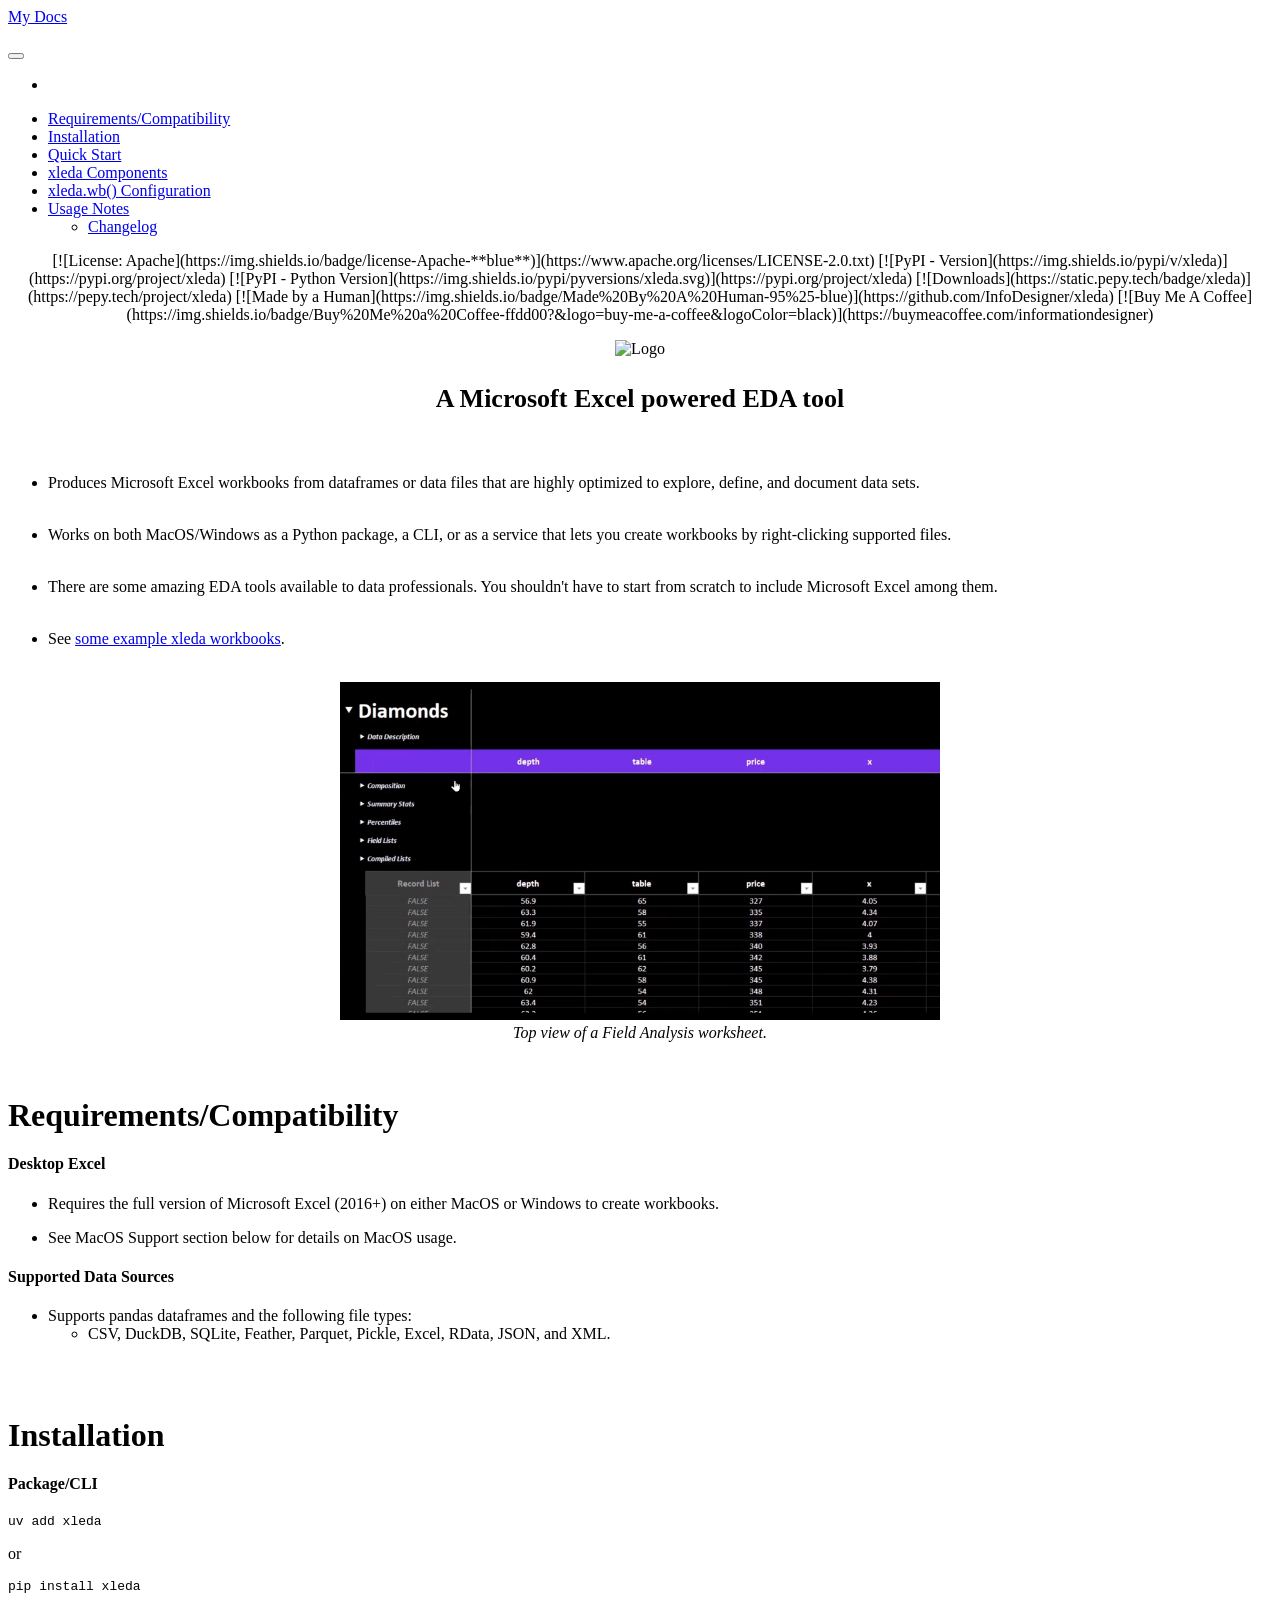
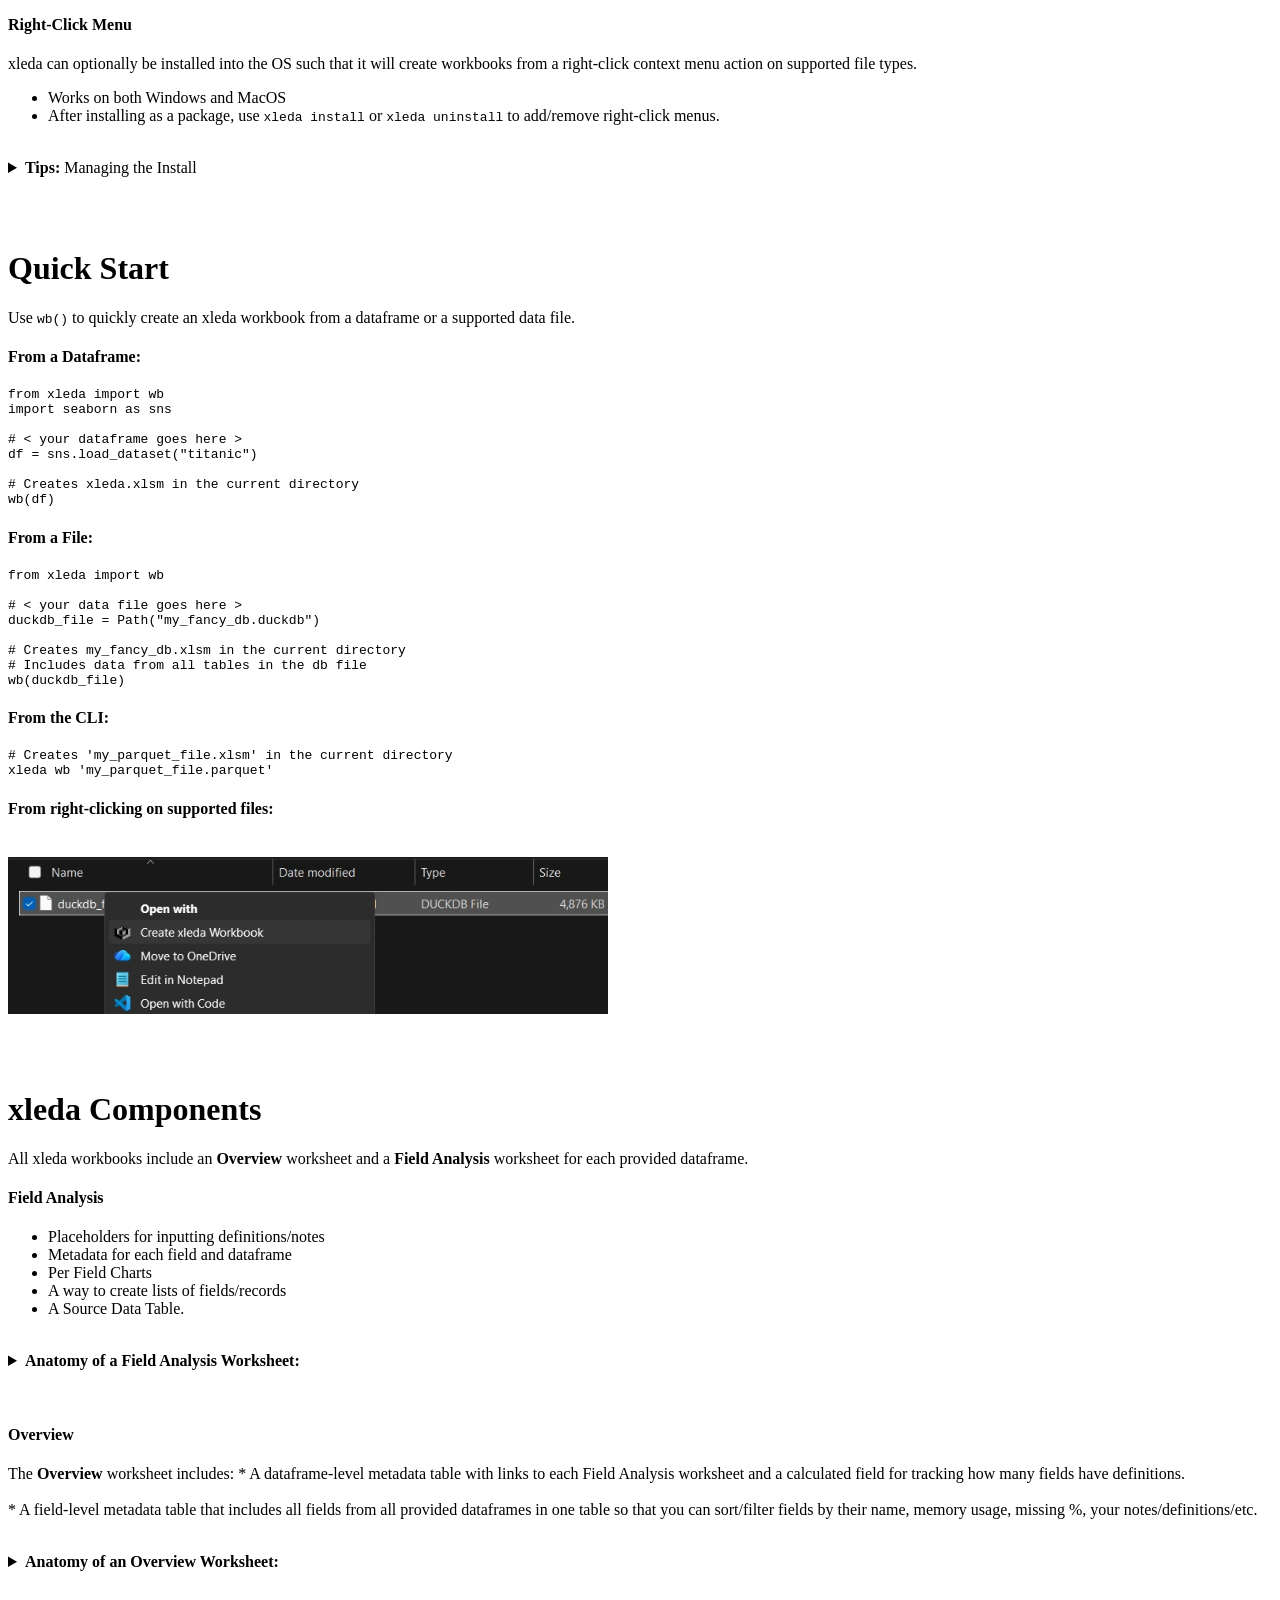
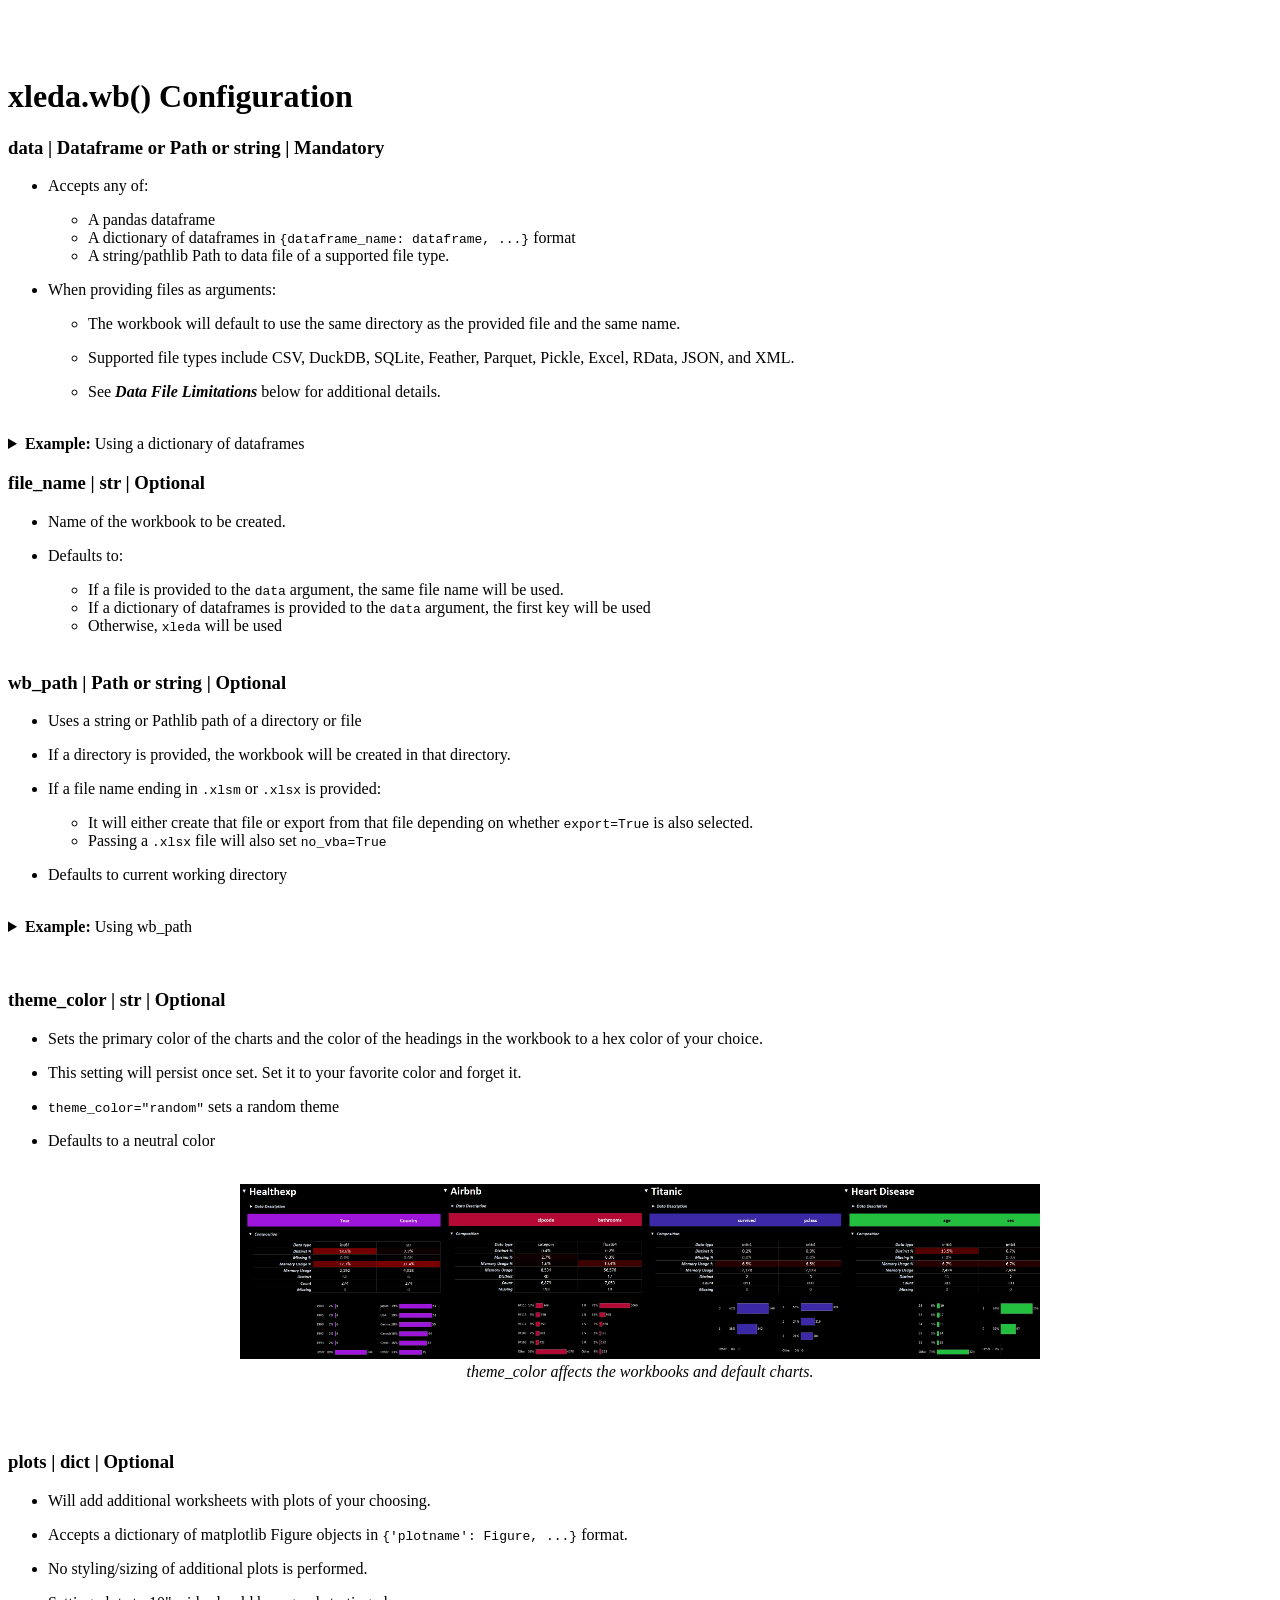
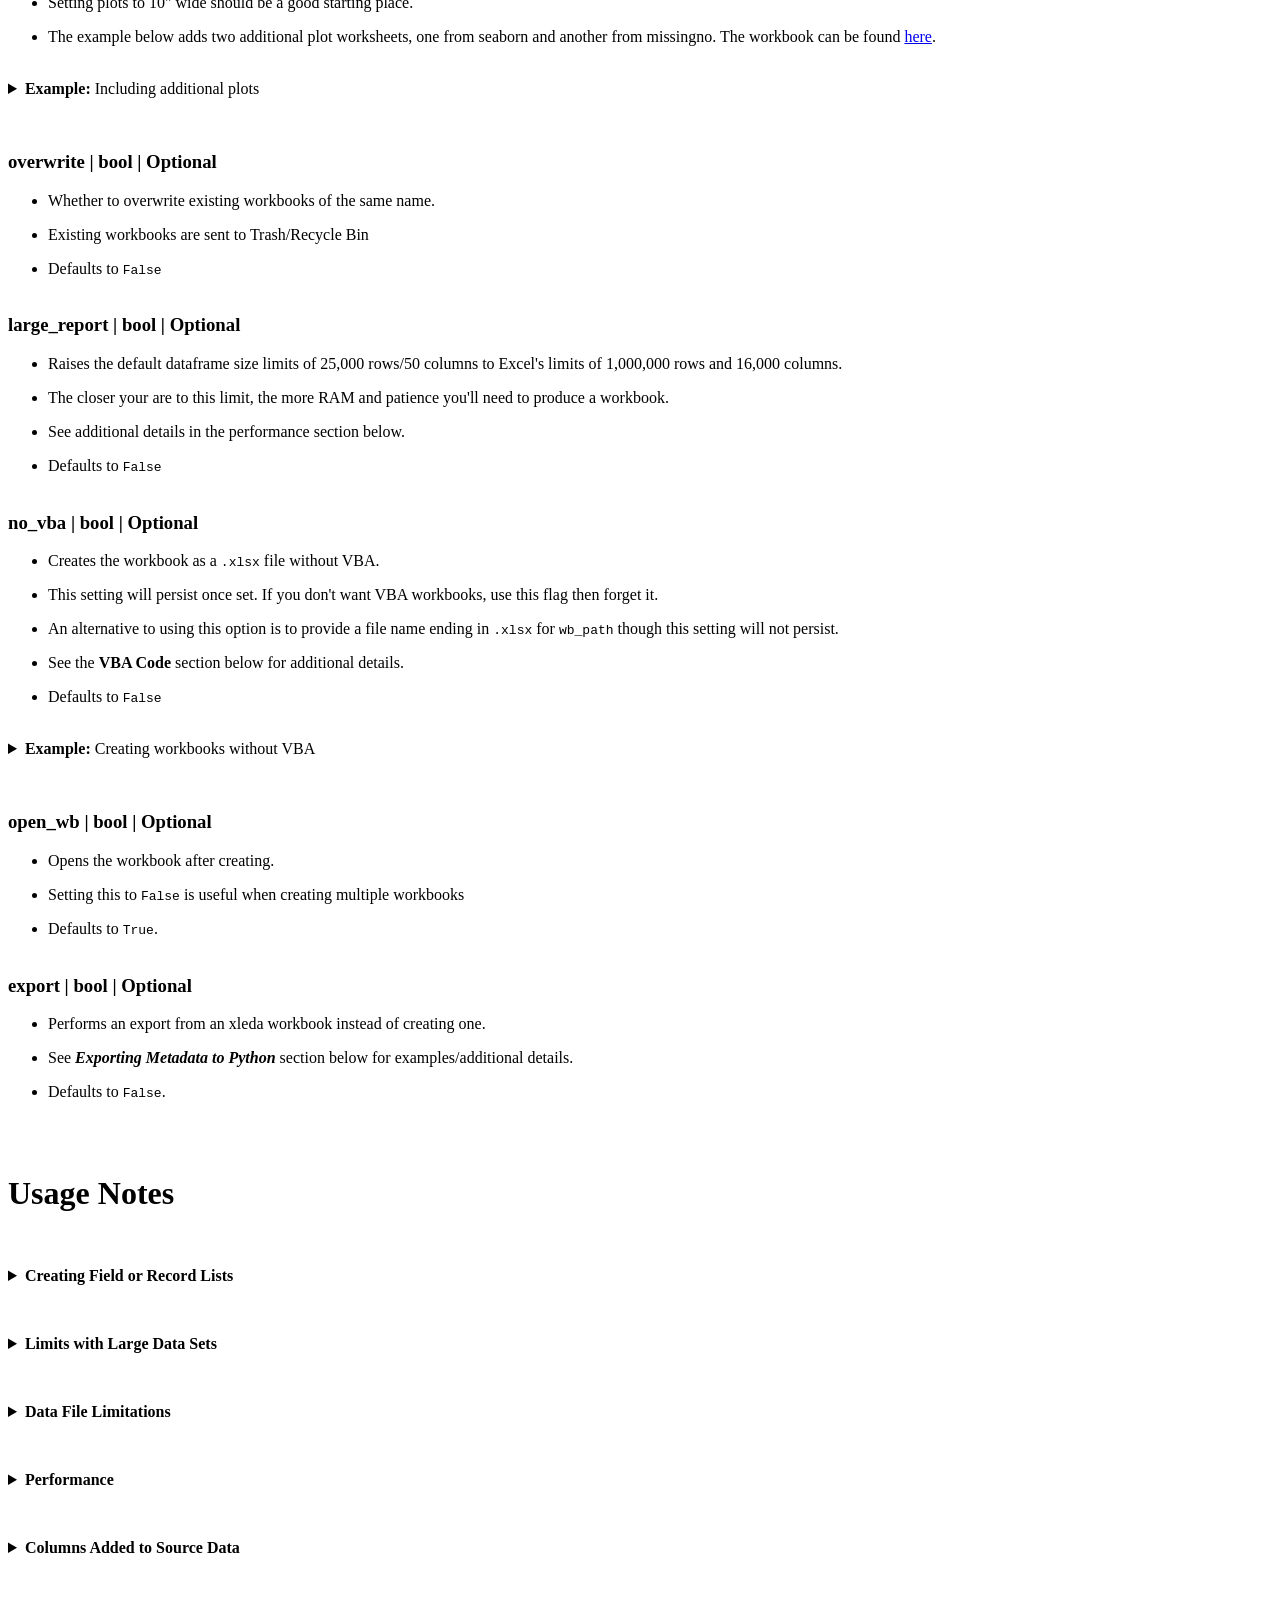
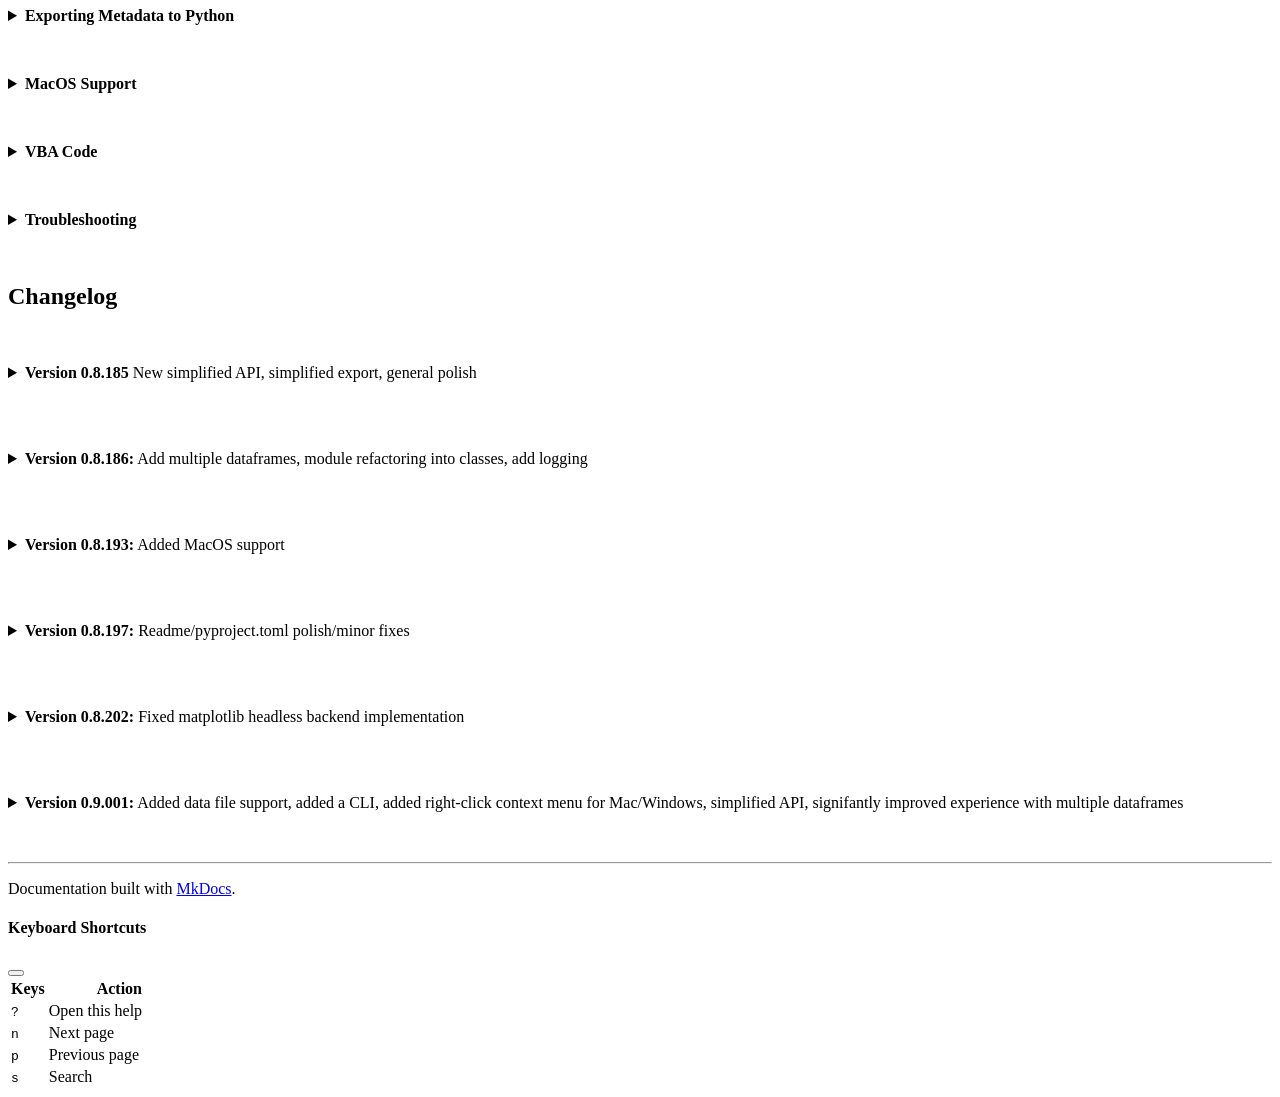
==== Docs/site/index.html @ 7f82df95 "Continuing CLI work" ====
<!DOCTYPE html>
<html lang="en" data-bs-theme="dark">
    <head>
        <meta charset="utf-8">
        <meta http-equiv="X-UA-Compatible" content="IE=edge">
        <meta name="viewport" content="width=device-width, initial-scale=1.0">
        <meta name="description" content="None">
        
        
        <link rel="shortcut icon" href="img/favicon.ico">
        <title>My Docs</title>
        <link href="css/bootstrap.min.css" rel="stylesheet">
        <link href="css/fontawesome.min.css" rel="stylesheet">
        <link href="css/brands.min.css" rel="stylesheet">
        <link href="css/solid.min.css" rel="stylesheet">
        <link href="css/v4-font-face.min.css" rel="stylesheet">
        <link href="css/base.css" rel="stylesheet">
        <link id="hljs-light" rel="stylesheet" href="https://cdnjs.cloudflare.com/ajax/libs/highlight.js/11.8.0/styles/github.min.css" >
        <link id="hljs-dark" rel="stylesheet" href="https://cdnjs.cloudflare.com/ajax/libs/highlight.js/11.8.0/styles/github-dark.min.css" disabled>
        <script src="https://cdnjs.cloudflare.com/ajax/libs/highlight.js/11.8.0/highlight.min.js"></script>
        <script>hljs.highlightAll();</script> 
    </head>

    <body class="homepage">
        <div class="navbar fixed-top navbar-expand-lg navbar-dark bg-primary">
            <div class="container">
                <a class="navbar-brand" href=".">My Docs</a>

                <!-- Expanded navigation -->
                <div id="navbar-collapse" class="navbar-collapse collapse">

                    <ul class="nav navbar-nav ms-md-auto">
                    </ul>
                </div>
            </div>
        </div>

        <div class="container">
            <div class="row">
                    <div class="col-md-3"><div class="navbar-expand-md bs-sidebar hidden-print affix" role="complementary">
    <div class="navbar-header">
        <button type="button" class="navbar-toggler collapsed" data-bs-toggle="collapse" data-bs-target="#toc-collapse" title="Table of Contents">
            <span class="fa fa-angle-down"></span>
        </button>
    </div>

    
    <div id="toc-collapse" class="navbar-collapse collapse card bg-body-tertiary">
        <ul class="nav flex-column">
            
            <li class="nav-item" data-bs-level="1"><a href="#_1" class="nav-link"></a>
              <ul class="nav flex-column">
              </ul>
            </li>
            
            <li class="nav-item" data-bs-level="1"><a href="#requirementscompatibility" class="nav-link">Requirements/Compatibility</a>
              <ul class="nav flex-column">
              </ul>
            </li>
            
            <li class="nav-item" data-bs-level="1"><a href="#installation" class="nav-link">Installation</a>
              <ul class="nav flex-column">
              </ul>
            </li>
            
            <li class="nav-item" data-bs-level="1"><a href="#quick-start" class="nav-link">Quick Start</a>
              <ul class="nav flex-column">
              </ul>
            </li>
            
            <li class="nav-item" data-bs-level="1"><a href="#xleda-components" class="nav-link">xleda Components</a>
              <ul class="nav flex-column">
              </ul>
            </li>
            
            <li class="nav-item" data-bs-level="1"><a href="#xledawb-configuration" class="nav-link">xleda.wb() Configuration</a>
              <ul class="nav flex-column">
              </ul>
            </li>
            
            <li class="nav-item" data-bs-level="1"><a href="#usage-notes" class="nav-link">Usage Notes</a>
              <ul class="nav flex-column">
            <li class="nav-item" data-bs-level="2"><a href="#changelog" class="nav-link">Changelog</a>
              <ul class="nav flex-column">
              </ul>
            </li>
              </ul>
            </li>
        </ul>
    </div>
</div></div>
                    <div class="col-md-9" role="main">

<div align="center">

[![License: Apache](https://img.shields.io/badge/license-Apache-**blue**)](https://www.apache.org/licenses/LICENSE-2.0.txt)
[![PyPI - Version](https://img.shields.io/pypi/v/xleda)](https://pypi.org/project/xleda)
[![PyPI - Python Version](https://img.shields.io/pypi/pyversions/xleda.svg)](https://pypi.org/project/xleda)
[![Downloads](https://static.pepy.tech/badge/xleda)](https://pepy.tech/project/xleda)
[![Made by a Human](https://img.shields.io/badge/Made%20By%20A%20Human-95%25-blue)](https://github.com/InfoDesigner/xleda)
[![Buy Me A Coffee](https://img.shields.io/badge/Buy%20Me%20a%20Coffee-ffdd00?&logo=buy-me-a-coffee&logoColor=black)](https://buymeacoffee.com/informationdesigner)


</div>

<p align="center">
    <img src="https://github.com/InfoDesigner/xleda/blob/main/assets/images/logo.webp?raw=true" width="250" alt="Logo">
    <br>
</p>
<p align="center" style="font-size: 26px; font-weight: bold;">A Microsoft Excel powered EDA tool</p>

<h1 id="_1"></h1>
<p><br></p>
<ul>
<li>
<p>Produces Microsoft Excel workbooks from dataframes or data files that are highly optimized to explore, define, and document data sets. <br><br></p>
</li>
<li>
<p>Works on both MacOS/Windows as a Python package, a CLI, or as a service that lets you create workbooks by right-clicking supported files.<br><br></p>
</li>
<li>
<p>There are some amazing EDA tools available to data professionals. You shouldn't have to start from scratch to include Microsoft Excel among them.<br><br></p>
</li>
<li>
<p>See <a href="https://github.com/InfoDesigner/xleda/tree/main/examples">some example xleda workbooks</a>.<br><br></p>
</li>
</ul>
<p align="center">
    <img src="../../assets/images/top_view.webp"  width="600" alt="Example Top View"> 
    <br>
    <em>Top view of a Field Analysis worksheet.</em>
</p>
<p><br></p>
<h1 id="requirementscompatibility"><strong>Requirements/Compatibility</strong></h1>
<h4 id="desktop-excel"><strong>Desktop Excel</strong></h4>
<ul>
<li>
<p>Requires the full version of Microsoft Excel (2016+) on either MacOS or Windows to create workbooks. </p>
</li>
<li>
<p>See MacOS Support section below for details on MacOS usage.</p>
</li>
</ul>
<h4 id="supported-data-sources"><strong>Supported Data Sources</strong></h4>
<ul>
<li>Supports pandas dataframes and the following file types:<ul>
<li>CSV, DuckDB, SQLite, Feather, Parquet, Pickle, Excel, RData, JSON, and XML.</li>
</ul>
</li>
</ul>
<p><br><br></p>
<h1 id="installation"><strong>Installation</strong></h1>
<h4 id="packagecli"><strong>Package/CLI</strong></h4>
<pre><code class="language-bash">uv add xleda
</code></pre>
<p>or </p>
<pre><code class="language-bash">pip install xleda
</code></pre>
<h4 id="right-click-menu"><strong>Right-Click Menu</strong></h4>
<p>xleda can optionally be installed into the OS such that it will create workbooks from a right-click context menu action on supported file types.</p>
<ul>
<li>Works on both Windows and MacOS</li>
<li>After installing as a package, use <code>xleda install</code> or <code>xleda uninstall</code> to add/remove right-click menus.<br><br></li>
</ul>
<details>
<summary><strong>Tips:</strong> Managing the Install
</summary><br>

###### Managing the Install

* `xleda install` adds right-click functionality to your OS but it does not modify your path to make the CLI globally available.<br>

* If the Python environment that xleda was installed into is deleted after running `xleda install`, the right-click functionality will need to be either repaired or uninstalled by running `xleda install` or `xleda uninstall` again from a new Python environment.<br>

* If you have UV installed, you can install/uninstall the package, CLI, and right-click menus systemwide without having to maintain a venv with these one-liners. <br><br>

Windows PowerShell<br>


<pre><code class="language-bash"># Installs the package and right-click menus
uv tool install xleda; if ($?) { xleda install }

# Uninstalls the package and right-click menus
xleda uninstall; if ($?) { uv tool uninstall xleda }

</code></pre>


MacOS<br>


<pre><code class="language-bash"># Installs the package and right-click menus
uv tool install xleda &amp;&amp; xleda install

# Uninstalls the package and right-click menus
xleda uninstall &amp;&amp; uv tool uninstall xleda
</code></pre>

</details>
<p><br><br></p>
<h1 id="quick-start"><strong>Quick Start</strong></h1>
<p>Use <code>wb()</code> to quickly create an xleda workbook from a dataframe or a supported data file.</p>
<h4 id="from-a-dataframe"><strong>From a Dataframe:</strong></h4>
<pre><code class="language-python">from xleda import wb
import seaborn as sns

# &lt; your dataframe goes here &gt;
df = sns.load_dataset(&quot;titanic&quot;)

# Creates xleda.xlsm in the current directory
wb(df)
</code></pre>
<h4 id="from-a-file"><strong>From a File:</strong></h4>
<pre><code class="language-python">from xleda import wb

# &lt; your data file goes here &gt;
duckdb_file = Path(&quot;my_fancy_db.duckdb&quot;)

# Creates my_fancy_db.xlsm in the current directory 
# Includes data from all tables in the db file
wb(duckdb_file)
</code></pre>
<h4 id="from-the-cli"><strong>From the CLI:</strong><br></h4>
<pre><code class="language-bash"># Creates 'my_parquet_file.xlsm' in the current directory
xleda wb 'my_parquet_file.parquet'
</code></pre>
<h4 id="from-right-clicking-on-supported-files"><strong>From right-clicking on supported files:</strong><br><br></h4>
<p align="left">
    <img src="../../assets/images/from_right_click.webp"  width="600" alt="From right-click"> 
    <br>
</p>
<p><br><br></p>
<h1 id="xleda-components"><strong>xleda Components</strong></h1>
<p>All xleda workbooks include an <strong>Overview</strong> worksheet and a <strong>Field Analysis</strong> worksheet for each provided dataframe.</p>
<h4 id="field-analysis"><strong>Field Analysis</strong></h4>
<ul>
<li>Placeholders for inputting definitions/notes</li>
<li>Metadata for each field and dataframe</li>
<li>Per Field Charts</li>
<li>A way to create lists of fields/records</li>
<li>A Source Data Table.<br><br></li>
</ul>
<details>
<summary><strong>Anatomy of a Field Analysis Worksheet:</strong>
</summary><br>

<p align="center">
    <img src="../../assets/images/field_analysis_anatomy.webp"  width="600" alt="Field Analysis Anatomy"> 
    <br>
    <em>Field Analysis Anatomy</em>
</p>
<br>

</details>
<p><br></p>
<h4 id="overview"><strong>Overview</strong></h4>
<p>The <strong>Overview</strong> worksheet includes:
* A dataframe-level metadata table with links to each Field Analysis worksheet and a calculated field for tracking how many fields have definitions.<br><br>
* A field-level metadata table that includes all fields from all provided dataframes in one table so that you can sort/filter fields by their name, memory usage, missing %, your notes/definitions/etc.
<br><br></p>
<details>
<summary><strong>Anatomy of an Overview Worksheet:</strong>
</summary><br>

<p align="center">
    <img src="../../assets/images/overview_anatomy.webp"  width="1200" alt="Overview Anatomy"> 
    <br>
    <em>Overview Worksheet with Multiple Dataframes</em>
</p>
<br>

</details>
<p><br><br></p>
<p><br></p>
<h1 id="xledawb-configuration"><strong>xleda.wb() Configuration</strong></h1>
<h3 id="data-dataframe-or-path-or-string-mandatory"><strong>data</strong> | Dataframe or Path or string | Mandatory</h3>
<ul>
<li>
<p>Accepts any of:</p>
<ul>
<li>A pandas dataframe</li>
<li>A dictionary of dataframes in <code>{dataframe_name: dataframe, ...}</code> format</li>
<li>A string/pathlib Path to data file of a supported file type.</li>
</ul>
</li>
<li>
<p>When providing files as arguments:</p>
<ul>
<li>
<p>The workbook will default to use the same directory as the provided file and the same name.</p>
</li>
<li>
<p>Supported file types include CSV, DuckDB, SQLite, Feather, Parquet, Pickle, Excel, RData, JSON, and XML.</p>
</li>
<li>
<p>See <strong><em>Data File Limitations</em></strong> below for additional details. <br><br></p>
</li>
</ul>
</li>
</ul>
<details>
<summary><strong>Example:</strong> Using a dictionary of dataframes
</summary><br>


<pre><code class="language-python">import seaborn as sns
from xleda import wb

seaborn_datasets = ['diamonds', 'dots', 'dowjones']

dataframe_dict = {df_name: sns.load_dataset(df_name) for df_name in seaborn_datasets}

# Creates Diamonds.xlsm in the current directory
# Also includes dots and dow jones data
wb(data=dataframe_dict)
</code></pre>





</details>

<h3 id="file_name-str-optional"><strong>file_name</strong> | str | Optional</h3>
<ul>
<li>
<p>Name of the workbook to be created.</p>
</li>
<li>
<p>Defaults to:</p>
<ul>
<li>If a file is provided to the <code>data</code> argument, the same file name will be used.</li>
<li>If a dictionary of dataframes is provided to the <code>data</code> argument, the first key will be used</li>
<li>Otherwise, <code>xleda</code> will be used<br><br></li>
</ul>
</li>
</ul>
<h3 id="wb_path-path-or-string-optional"><strong>wb_path</strong> | Path or string | Optional</h3>
<ul>
<li>Uses a string or Pathlib path of a directory or file<br></li>
<li>
<p>If a directory is provided, the workbook will be created in that directory.</p>
</li>
<li>
<p>If a file name ending in <code>.xlsm</code> or <code>.xlsx</code> is provided:</p>
<ul>
<li>It will either create that file or export from that file depending on whether <code>export=True</code> is also selected. </li>
<li>Passing a <code>.xlsx</code> file will also set <code>no_vba=True</code><br></li>
</ul>
</li>
<li>
<p>Defaults to current working directory<br><br></p>
</li>
</ul>
<details>
<summary><strong>Example:</strong> Using wb_path
</summary><br>


<pre><code class="language-python">from xleda import wb
from pathlib import Path

# Creates &quot;c:\my_target_folder\Penguins.xlsm&quot;
wb(data={&quot;Penguins&quot;: df},
   wb_path=Path(r&quot;c:\my_target_folder&quot;))

# Creates &quot;c:\my_awesome_workbook.xlsx&quot;
wb(data={&quot;Penguins&quot;: df},
   wb_path=r&quot;c:\my_awesome_workbook.xlsx&quot;)
</code></pre>


<br>
</details>
<p><br></p>
<h3 id="theme_color-str-optional"><strong>theme_color</strong> | str | Optional</h3>
<ul>
<li>
<p>Sets the primary color of the charts and the color of the headings in the workbook to a hex color of your choice. </p>
</li>
<li>
<p>This setting will persist once set.  Set it to your favorite color and forget it.</p>
</li>
<li>
<p><code>theme_color="random"</code> sets a random theme<br></p>
</li>
<li>Defaults to a neutral color <br>
<br></li>
</ul>
<p align="center">
    <img src="../../assets/images/theme_colors.webp" width="800" alt="Theme Colors">
    <br>
    <em>theme_color affects the workbooks and default charts.</em>
</p>
<p><br><br></p>
<h3 id="plots-dict-optional"><strong>plots</strong> | dict | Optional</h3>
<ul>
<li>
<p>Will add additional worksheets with plots of your choosing. </p>
</li>
<li>
<p>Accepts a dictionary of matplotlib Figure objects in <code>{'plotname': Figure, ...}</code> format. </p>
</li>
<li>
<p>No styling/sizing of additional plots is performed.</p>
</li>
<li>
<p>Setting plots to 10" wide should be a good starting place.</p>
</li>
<li>
<p>The example below adds two additional plot worksheets, one from seaborn and another from missingno.  The workbook can be found <a href="https://github.com/InfoDesigner/xleda/raw/refs/heads/main/examples/Penguins.xlsm">here</a>.<br><br></p>
</li>
</ul>
<details>
<summary><strong>Example:</strong> Including additional plots
</summary><br>


<pre><code class="language-python">from xleda import wb

import matplotlib.pyplot as plt
import seaborn as sns
import missingno as msno


# &lt; your dataframe goes here &gt;
df = penguins = sns.load_dataset(&quot;penguins&quot;)


# Style the additional plots | optional
plt.style.use(&quot;dark_background&quot;)


# Create additional plots
pair_plots = sns.pairplot(df, hue=&quot;species&quot;).figure
null_matrix = msno.matrix(df).get_figure()


# Resize the null matrix  | optional
null_matrix.set_size_inches(9.35, 4.5)


# Creates Penguins.xlsm with two extra plot sheets
wb(data={&quot;Penguins&quot;: df},
   theme_color=&quot;#4C4C4C&quot;,
   plots={'Pair Plots': pair_plots,
          'Null Matrix': null_matrix})
</code></pre>


<br>
</details>
<p><br></p>
<h3 id="overwrite-bool-optional"><strong>overwrite</strong> | bool | Optional</h3>
<ul>
<li>
<p>Whether to overwrite existing workbooks of the same name. </p>
</li>
<li>
<p>Existing workbooks are sent to Trash/Recycle Bin</p>
</li>
<li>
<p>Defaults to <code>False</code><br><br></p>
</li>
</ul>
<h3 id="large_report-bool-optional"><strong>large_report</strong> | bool | Optional</h3>
<ul>
<li>
<p>Raises the default dataframe size limits of 25,000 rows/50 columns to Excel's limits of 1,000,000 rows and 16,000 columns.  </p>
</li>
<li>
<p>The closer your are to this limit, the more RAM and patience you'll need to produce a workbook.</p>
</li>
<li>
<p>See additional details in the performance section below.</p>
</li>
<li>
<p>Defaults to <code>False</code><br><br></p>
</li>
</ul>
<h3 id="no_vba-bool-optional"><strong>no_vba</strong> | bool | Optional</h3>
<ul>
<li>
<p>Creates the workbook as a <code>.xlsx</code> file without VBA.</p>
</li>
<li>
<p>This setting will persist once set.  If you don't want VBA workbooks, use this flag then forget it.</p>
</li>
<li>
<p>An alternative to using this option is to provide a file name ending in <code>.xlsx</code> for <code>wb_path</code> though this setting will not persist.</p>
</li>
<li>
<p>See the <strong>VBA Code</strong> section below for additional details.</p>
</li>
<li>
<p>Defaults to <code>False</code><br><br></p>
</li>
</ul>
<details>
<summary><strong>Example:</strong> Creating workbooks without VBA
</summary>


<pre><code class="language-python">from xleda import wb
import seaborn as sns

df = sns.load_dataset('penguins')

# Creates &quot;Penguins.xlsx&quot; in the current directory
wb(data={&quot;Penguins&quot;: df},
   no_vba=True)


# Also creates &quot;Penguins.xlsx&quot; in the current directory
wb(data=df,
   wb_path=&quot;Penguins.xlsx&quot;)


</code></pre>


</details>
<p><br></p>
<h3 id="open_wb-bool-optional"><strong>open_wb</strong> | bool | Optional</h3>
<ul>
<li>
<p>Opens the workbook after creating.</p>
</li>
<li>
<p>Setting this to <code>False</code> is useful when creating multiple workbooks</p>
</li>
<li>
<p>Defaults to <code>True</code>.<br><br></p>
</li>
</ul>
<h3 id="export-bool-optional"><strong>export</strong> | bool | Optional</h3>
<ul>
<li>
<p>Performs an export from an xleda workbook instead of creating one.</p>
</li>
<li>
<p>See <strong><em>Exporting Metadata to Python</em></strong> section below for examples/additional details.</p>
</li>
<li>
<p>Defaults to <code>False</code>.<br><br></p>
</li>
</ul>
<p><br></p>
<h1 id="usage-notes"><strong>Usage Notes</strong></h1>
<p><br></p>
<details>
<summary><strong>Creating Field or Record Lists</strong></summary><br>

## Creating Field or Record Lists

The `Field Lists` section includes placeholders for 8 field lists.

* Anything not marked as `False` will be included in each list.   

* You can rename any list to `Anything You Want` and the list will be renamed to `anything_you_want`.

* The `Record List` field added to your source data works the same way except it creates a list of records instead of a list of fields.

* The Compiled Lists section formats your lists as python lists.

<br>

<p align="center">
    <img src="../../assets/images/field_lists.webp" width="500" alt="Field Lists">
    <br>
    <em>Easily create lists of fields in your data.</em>
</p>
<br><br>

</details>
<p><br></p>
<details>
<summary><strong>Limits with Large Data Sets</strong></summary><br>

## Limits with Large Data Sets

To ensure workbooks are created quickly, defaults limit data to the first 50 columns and a random sample of 25,000 records. 

* You can optionally override this to Excel's limits by using `large_report=True`.

* You'll see a warning banner if you hit a limit.

<p align="center">
    <img src="https://github.com/InfoDesigner/xleda/blob/main/assets/images/warning.webp?raw=true" width="500" alt="Warning Banner">
</p>

</details>
<p><br></p>
<details>
<summary><strong>Data File Limitations</strong></summary><br>

## Data File Limitations

When provided data files instead of dataframes, xleda will attempt to create a workbook that includes dataframes for all tabular objects within the data file.  e.g. All tables in database files, all tables from Excel files, or all dataframes in RData/Pickle files. 

This functionality comes with some important limitations.  

* Not all files will parse successfully. 
    * e.g. Deeply nested JSON/XML, a CSV file with tabs instead of commas, `.db` files that are neither SQLite or DuckDB files, or DuckDB files with a `.txt` extension.

* Not all objects within a file can be represented by a dataframe.
    * e.g.  R Functions from an RData file, matplotlib Figures from a pickle file, or anything in an Excel file that isn't a proper Excel Table. 

* Data types may not always translate well into Excel.
    * e.g. xml fields will arrive into Excel as strings, or dates from an sqlite file may or may not appear as dates in Excel.

* If the provided data file doesn't parse correctly, try creating a dataframe first and use that with xleda instead of the file.

</details>
<p><br></p>
<details>
<summary><strong>Performance</strong></summary><br>

## Performance

On an average machine, xleda creates workbooks for most data sets less than 20 seconds on Windows/1-2 minutes on MacOS 

* Performance is largely dependent on how powerful of a machine you have and how many/how large/how complex your dataframes are.  

* There is a detailed output provided when creating a workbook that does a pretty good job of letting you know what it's doing. 

* This information is also added to the `debug` section of the `Overview` worksheet<br>

<p align="center">
    <img src="../../assets/images/create_example.webp" width="800" alt="Create Example">
    <br>
    <em>Console output of from creating an xleda workbook</em>
</p>

</details>
<p><br></p>
<details>
<summary><strong>Columns Added to Source Data</strong></summary><br>

## Columns Added to Source Data

There are some columns added to the Source Data table to support an EDA workflow. 

* `HasBlank`: If any field in a record has a missing value, this will show 1 otherwise 0

* `Record Hash`:  Uses a built-in pandas feature [hash_pandas_object](https://pandas.pydata.org/docs/reference/api/pandas.util.hash_pandas_object.html) to uniquely identify records.  If two records share all column values they also share a `Record Hash`. 

* `Record List`:  Used to tag individual records.  Like `Field Lists` above, anything not marked false gets added to 'Record List'.

</details>
<p><br></p>
<details>
<summary><strong>Exporting Metadata to Python</strong></summary><br>

## Exporting Metadata to Python

##### **Default Metadata**

Metadata from  all `xleda.wb()` objects is collected into a list of dictionary objects, one for each dataframe, accessible through `xleda.wb().export_dicts`  <br>


* The following metadata is available without using `export=True`

    * `field_metadata`: A basic metadata dataframe, combining information from pandas info/describe/quantile.

    * `field_overview`:  Field-level metadata as seen in the field section of the **Overview** worksheet.

    * `df_overview`: Dataframe level metadata as seen in the dataframe section of the **Overview** worksheet.

    * `source_data`: A copy of the source data that also includes  `Record Hash`/`Record List`/`HasBlank`/`index` columns.<br><br>

<details>
<summary><strong>Example:</strong> Accesssing basic metadata
</summary>



<pre><code class="language-python"># Creates &quot;Titanic.xlsm&quot; and exports default metadata
export_dicts = wb(data={&quot;Titanic&quot;, df}).export_dicts

# Returns ['field_metadata', 'field_overview', 'df_overview', 'source_data']
export_dicts[0].keys()
</code></pre>


</details><br>

##### **Expanded Metadata**

Using `xleda.wb(export=True)` reads the xleda workbook it would have created instead of creating it.  <br>

* Includes the default metadata described above but they are instead sourced from the workbook and will reflect any changes you've made in Excel.  

* Also includes the following for each provided dataframe:

    * `description`: Dataframe description if you've added one

    * `definitions`: Any field definitions you've added.

    * `notes`: Any field notes you've added

    * `lists`: Any lists showing in the compiled lists section

         ** *Note that data types will likely change in the round-trip translation.* <br><br>


<details>
<summary><strong>Example:</strong> Exporting from a completed workbook
</summary><br>


* The xleda workbook pictured here is used in for the export code example below .  

* It can be found [here.](https://github.com/InfoDesigner/xleda/raw/refs/heads/main/examples/Titanic%20Completed.xlsm).

<p align="center">
    <img src="../../assets/images/completed_field_analysis.webp" width="500" alt="Completed Field Analysis">
    <br>
    <em>A completed xleda workbook showing definitions, notes, lists, etc.</em>
</p>
<br>



<pre><code class="language-python">from xleda import wb

# Performs a full export from &quot;Titanic Completed.xlsm&quot;
export_dicts = wb(data={&quot;Titanic Completed&quot;, df},
                  export=True).export_dicts


# Returns ['description', 'definitions', 'notes', 'lists', 'field_metadata', 'field_overview', 'df_overview', 'source_data']
print(export_dicts[0].keys())
</code></pre>


<br>
</details><br>

</details>
<p><br></p>
<details>
<summary><strong>MacOS Support</strong></summary><br>

## MacOS Support

xleda will create the same workbooks in MacOS though creating them is signficantly slower and you may get two different types of prompts that require your attention.  Look for the bouncing Excel icon.

<table>
  <thead>
    <tr>
      <th width="120"></th>
      <th width="330">To Access Files</th>
      <th width="330">To Enable Macros</th>
    </tr>
  </thead>
  <tbody>
    <tr>
      <td><strong>Source</strong></td>
      <td>MacOS</td>
      <td>Excel</td>
    </tr>
    <tr>
      <td><strong>Details</strong></td>
      <td>Prompts to Allow Excel to access the file it's creating.<br><br>If you get these prompts, you'll potentially get one for each unique file you create.</td>
      <td>Prompts to "Enable Macros".  <br><br>If you get these prompts, you'll get two when creating a workbook:<br><br>1. When opening the blank template<br>2. When opening your created workbook.</td>
    </tr>
    <tr>
      <td><strong>Example</strong></td>
      <td><img src="https://github.com/InfoDesigner/xleda/blob/main/assets/images/grant_file_access.webp?raw=true" width="350" alt="Grant file access prompt"></td>
      <td><img src="https://github.com/InfoDesigner/xleda/blob/main/assets/images/enable_macros.webp?raw=true" width="350" alt="Enable macros prompt"></td>
    </tr>
    <tr>
      <td><strong>Remedy</strong></td>
      <td>There's not a reliable remedy to this.<br><br>MacOS doesn't permit applications like Microsoft Excel real access to the file system, even after explicitly granting Excel Full Disk Access under <code>Settings &gt; Privacy & Security &gt; Full Disk Access</code>.</td>
      <td>You can either:<br><br>1. Create a VBA free workbook (see the next section for details).<br><br>2. Change Excel's default macro settings (shown) to one of the other two options.<br><br><img src="https://github.com/InfoDesigner/xleda/blob/main/assets/images/excel_macos_macro_options.webp?raw=true" width="350" alt="Excel MacOS macro settings"></td>
    </tr>
  </tbody>
</table>



</details>
<p><br></p>
<details>
<summary><strong>VBA Code</strong></summary><br>

## VBA Code

The included [VBA code](https://github.com/InfoDesigner/xleda/blob/main/src/xleda/vba.bas) is fairly short and easy to understand.  &nbsp;You can create a VBA-free, xlsx workbook by either setting `no_vba=True` or providing a `wb_path` ending in `.xlsx`. 

Using `no_vba` will change the default so that once you set it, that setting remains until it's changed.  Using `wb_path` doesn't work this way.

<br>

#### What it does

1. Makes the sections expand/collapse when you select them as pictured on the left which can also be performed by using row groupings as pictured on the right.<br>
2. Adds a PythonList UDF that format cell values as Python lists. <br><br>

#### The Annoyance Cost
Besides Enable Macros prompts using VBA also includes one annoying side effect.&nbsp;
Every time a macro is used, it clears your undo history.  &nbsp;The PythonList UDF is immune to this but expanding/collapsing headings is not.





<table>
  <tr>
    <td align="center">
      <img src="../../assets/images/top_view.webp" width="462" alt="Row Groupings">
      <br>
      <em>Use headings like web pages to navigate with VBA.</em>
    </td>
    <td align="center">
      <img src="../../assets/images/row_groupings.webp" width="462" alt="Row Groupings">
      <br>
      <em>Use row groupings to navigate without VBA.</em>
    </td>
  </tr>
</table>
<br><br>

</details>
<p><br></p>
<details>
<summary><strong>Troubleshooting</strong></summary><br>

## Troubleshooting

<details> 
<summary>xleda is slow
</summary>


* Try reducing the amount of data you're sending to it, and let it finish.
* After production, refer to the debug section of the `Overview` worksheet for how the time to produce your workbook is being spent.
* Note that on MacOS, `xleda` is much slower by default and the timings in the debug section may be inflated from missed permission prompts during production.

</details><br>


<details> 
<summary>If you receive the "Error: The workbook cannot be overwritten while open!" and don't see any open workbooks:
</summary>

* You may have a hidden Excel instance that needs to be closed. 
* Guidance on closing hidden Excel windows for [MacOS](https://www.google.com/search?q=hidden+excel+instance+in+macos)/[Windows](https://www.google.com/search?q=hidden+excel+instance+in+windows)

</details><br>

<details> 
<summary>If you receive the "Exception: Could not activate App!" or "The RPC server is unavailable". errors:
</summary>

* The Excel app may have crashed or is otherwise disconnected from Python.
* Close all Excel windows and try running the command again.

</details><br>


<details> 
<summary>If you can't get xleda to run at all and are using Windows/MacOS with a full Office Installation:
</summary>


* Try getting the following script to run using xlwings (not xlwings-lite).
* All it does is open Excel and create a new workbook.
* You should be able to `pip install xlwings` and run the script successfully. 
* If that doesn't work, see their [installation instructions](https://docs.xlwings.org/en/latest/installation.html) for details on how to get it set up.
* Be aware that xlwings has a ton of functionality and that for xleda to work, it only requires communication with Excel and not the addin, xlwings lite, udfs, or many of the other things xlwings can potentially do.
* If you can get the script below to run successfully, xleda has a good chance of working reliably.
* If you can't get it to work and you're on Windows, [this may help](https://www.google.com/search?q=win32+com+corruption+xlwings). 
 <br><br>


<pre><code class="language-python">import xlwings as xw

app = xw.App()

</code></pre>


</details><br>

</details>

<p></details><br></p>
<h2 id="changelog">Changelog</h2>
<p><br></p>
<details> 
<summary><strong>Version 0.8.185</strong> New simplified API, simplified export, general polish
</summary>

<br>

&emsp;**Simplified basic usage to make it quicker to use and easier to memorize.** 
* Changed the default entry point to `xleda.wb()` from `xleda.FieldAnalysis()`.  
* `xleda.wb()` now creates and automatically opens workbooks.
* The only argument needed to create a workbook is now a dataframe. `wb(df)`
* Workbook name now defaults to `xleda` if no name is given.
* Protected backwards compatibility while providing guidance to use the new API.
    * Subclassed the new API to create plugs for the old one.<br><br>

&emsp;**Simplified export functionality**
* Changed `export_analysis` functionality from a class method to a class argument `wb(df, export=True)`.  
* All wb() objects now include a export_dict metadata collection that is accessible using dot notation.
* Added field_metadata, and overview_metadata to export_dict.
* using wb(export=True) reads a workbook instead of creating one and adds the metadata from the workbooks to export_dict.
* Added file exists checks for `export=True` with messaging that the export will be limited if the file isn't found. <br><br>

&emsp;**Template updates**
* Recreated the template, moved formatting to cell styles for simplicity/consistency in maintenance where appropriate. 
*  Pivot was removed and Blanks was renamed Pivot.
* `% of Records` field was added to the new Pivot
* Added dataframe index to source data by default.
* Added dataframe level metadata to the Data Description section.
* Added two UDFs to the template, PythonList/PythonDict to create Python formatted strings from cell values
* Adjusted the named range to support being able to delete almost any column without affecting lists or navigation.
* General polish.<br><br>

&emsp;**Other updates**
* Default limits were reduced to 25,000 rows/50 columns
* Good deal of refactoring to support new entry point, minimize errors, reduce redundancy. 
    * Removed clipboard usage in all except one place which is formatting instead of data. 
    * Added `open_wb` argument to prevent automatically opening the workbook.  Useful if creating many workbooks.
* Replaced rich progress bars with TQDM for better support in notebooks/vs code notebook/console environments.
* When using overwrite=True, overwritten files now go to the recycle bin/trash.  Console output includes messaging about these files.
* Clarified/organized readme to support the new API/template.
* Added production logging metrics so you can see how the time required to create a workbook was utilized.  
    * This is useful if you're trying to find a good size to subsample to. 
    * You can find it at `wb().performance` for now.<br>

<br>
</details>
<p><br><br></p>
<details> 
<summary><strong>Version 0.8.186:</strong> Add multiple dataframes, module refactoring into classes, add logging
</summary><br>

&emsp;**Implemented  `add_dfs`**

* Adds Field Analysis/Overview reports for each additional dataframe.
* Pivot is only provided for primary dataframe.
* Useful for supporting or related data.
* Worksheet names now include the dataframe name.
* Each dataframe's worksheet set gets a greyscale gradient so they can be visually distinguished among worksheet tabs.<br><br>

&emsp;**Export adjustments**
* Implemented an ExportDict class to add structure to export functionalities
* To support the additional dataframes from `add_dfs` functionality, `export_dict` has been renamed to `export_dicts` and now provides a list of ExportDict objects, one for each provided dataframe.
* ExportDict allows access to metadata through both dot notation and `dict[key]`.
* Reinforced handling of modified export workbook. 
    * If a workbook is found but that the expected worksheets aren't found, i.e. they've been deleted or renamed, it will export what it can and return a list of what wasn't found.<br><br>

&emsp;**Reinforced `wb_path`/`name` handling**
* `wb_path` now accepts strings, or pathlib Path objects.
* Also accepts full/partial paths with/without correct extensions
* Providing a path ending in `xlsx` or `.xlsm` will set `no_vba` to `True`/`False` respectively
* Illegal characters are now properly stripped from provided names before using in file/object names<br><br>


&emsp;**Added production logging/debug worksheet**
* The `debug` worksheet details how the time it took to produce the workbook was allocated on both field and workbook levels.
* Also includes configuration and system details<br><br>

&emsp;**Other Updates**
* Tests, examples, readme updated to reflect new functionality
* In the template, the `Field Notes` section of the `Field Analysis`worksheet was merged into `Data Description` section.
* Refactored the primary module into more specialized classes.
    * Configuration/environment/plotting/logging/theme all have their own classes
    * Also implemented new Blueprint class
        * Workbooks are now constructed from config object that includes a list of  Blueprints
        * Each provided dataframe gets it's own Blueprint
* Improved handling of datatypes that are unsupported in Excel/xlwings such as TimeDelta
* Reinforced system configuration checks with more informative offramps for:
    * Unsupported system configurations
    * Situations where necessary template components have been removed/renamed.
* Adjusted Github Action script to remove all but last changelog and convert the details/summary to standard markdown.

<br>
</details>
<p><br><br></p>
<details> 
<summary><strong>Version 0.8.193:</strong> Added MacOS support
</summary><br>

&emsp;**Added MacOS support**
* Used xlwings when possible, appscript/AppleScript/subprocess otherwise
* Reduced OS branching when possible
* Documentation/test/tools/examples updated to be cross platform.

&emsp;**Other Updates**
* Removed field logging from logging/template
* Simplified some of the pivot configuration where possible.
* Added multi-threading for the progress bar which keeps the time elapsed ticking during longer iterations.

&emsp;**Template Adjustments**
* Moved the xlsx conversion to a pre-commit hook instead of an on-demand end-user task. 
* Adjusted expand/collapse icons to use a more reliable cross-platform character
* Removed navigation shapes from the xlsx template.

<br>

</details>
<p><br><br></p>
<details>
<summary><strong>Version 0.8.197:</strong> Readme/pyproject.toml polish/minor fixes
</summary><br>

* Moved code examples/troubleshooting/usage notes into details/summary blocks to reduce clutter in README.
* Fixed a cross-platform formatting issue with the debug worksheet
* Updated a few older screenshots to use the current template.
* Adjusted "type: ignore" lines where possible
* Organized pyproject.toml, added "required-environments" section


</details>
<p><br><br></p>
<details>
<summary><strong>Version 0.8.202:</strong> Fixed matplotlib headless backend implementation
</summary><br>

* Changed the plotting implementation to only use a headless backend while producing plots.


</details>
<p><br><br></p>
<details>
<summary><strong>Version 0.9.001:</strong> Added data file support, added a CLI, added right-click context menu for Mac/Windows, simplified API, signifantly improved experience with multiple dataframes
</summary><br>



&emsp;**Expanded Input Options**
* Added a way to use dataframe dictionaries and data files as sources.
* A file that represents a tabular object, such as parquet/csv files will create a dataframe then create a workbook from that dataframe
* Complex files, such as duckdb, RData, or sqlite files will create dataframes from all tabular objects within each file and create workbooks with those dataframes.

&emsp;**Expanded Ways to Use**
* Added a **CLI** interface which replicates most of the Python API
* Includes structured help and is consisent with the Python API in almost every way.
* CLI also includes 'install/uninstall' commands which installs right-click on supported files functionality on MacOS/Windows.

&emsp;**Simplified API**
* Changed the `input_df` argument to `data` and opened it up to accept dataframes, dictionaries of dataframes, and data files.
    * Enabled support for csv, feather, parquet, excel, duckdb, sqlite, rdata, xml, json, and pickle files.
    * `created an `input_df` placeholder API for backwards compatibility.
* Changed the 'add_plots' argument to 'plots'.

&emsp;**Significanly overhauled the experience when using multiple dataframes**

* Converted the **Overview** worksheet a to a landing page which:
    * Includes a dataframe-level table 
    * Includes a field-level table that collates metadata from all field across all dataframes in one table.
    * Has links to each dataframe's worksheet and each worksheet includes links back to the **Overview**
    * Has links to each field within it's worksheet
    * Tracks how many of the fields are defined.

&emsp;**Other Updates**

* Simplified/updated documentation where possible/necessary
* Removed the pivot worksheet/functionality
* Corrected the matplotlib headless backend again
* Amended the PythonList UDF to also accept arrays which lets it create Python lists using results from other Excel functions that return arrays like Filter, SumProduct, etc.
* Removed the PythonDict UDF


</details>
<p><br></p></div>
            </div>
        </div>

        <footer class="col-md-12">
            <hr>
            <p>Documentation built with <a href="https://www.mkdocs.org/">MkDocs</a>.</p>
        </footer>
        <script src="js/bootstrap.bundle.min.js"></script>
        <script>
            var base_url = ".",
                shortcuts = {"help": 191, "next": 78, "previous": 80, "search": 83};
        </script>
        <script src="js/base.js"></script>

        <div class="modal" id="mkdocs_keyboard_modal" tabindex="-1" role="dialog" aria-labelledby="keyboardModalLabel" aria-hidden="true">
    <div class="modal-dialog">
        <div class="modal-content">
            <div class="modal-header">
                <h4 class="modal-title" id="keyboardModalLabel">Keyboard Shortcuts</h4>
                <button type="button" class="btn-close" data-bs-dismiss="modal" aria-label="Close"></button>
            </div>
            <div class="modal-body">
              <table class="table">
                <thead>
                  <tr>
                    <th style="width: 20%;">Keys</th>
                    <th>Action</th>
                  </tr>
                </thead>
                <tbody>
                  <tr>
                    <td class="help shortcut"><kbd>?</kbd></td>
                    <td>Open this help</td>
                  </tr>
                  <tr>
                    <td class="next shortcut"><kbd>n</kbd></td>
                    <td>Next page</td>
                  </tr>
                  <tr>
                    <td class="prev shortcut"><kbd>p</kbd></td>
                    <td>Previous page</td>
                  </tr>
                  <tr>
                    <td class="search shortcut"><kbd>s</kbd></td>
                    <td>Search</td>
                  </tr>
                </tbody>
              </table>
            </div>
            <div class="modal-footer">
            </div>
        </div>
    </div>
</div>

    </body>
</html>

<!--
MkDocs version : 1.6.1
Build Date UTC : 2026-06-25 19:11:52.290946+00:00
-->
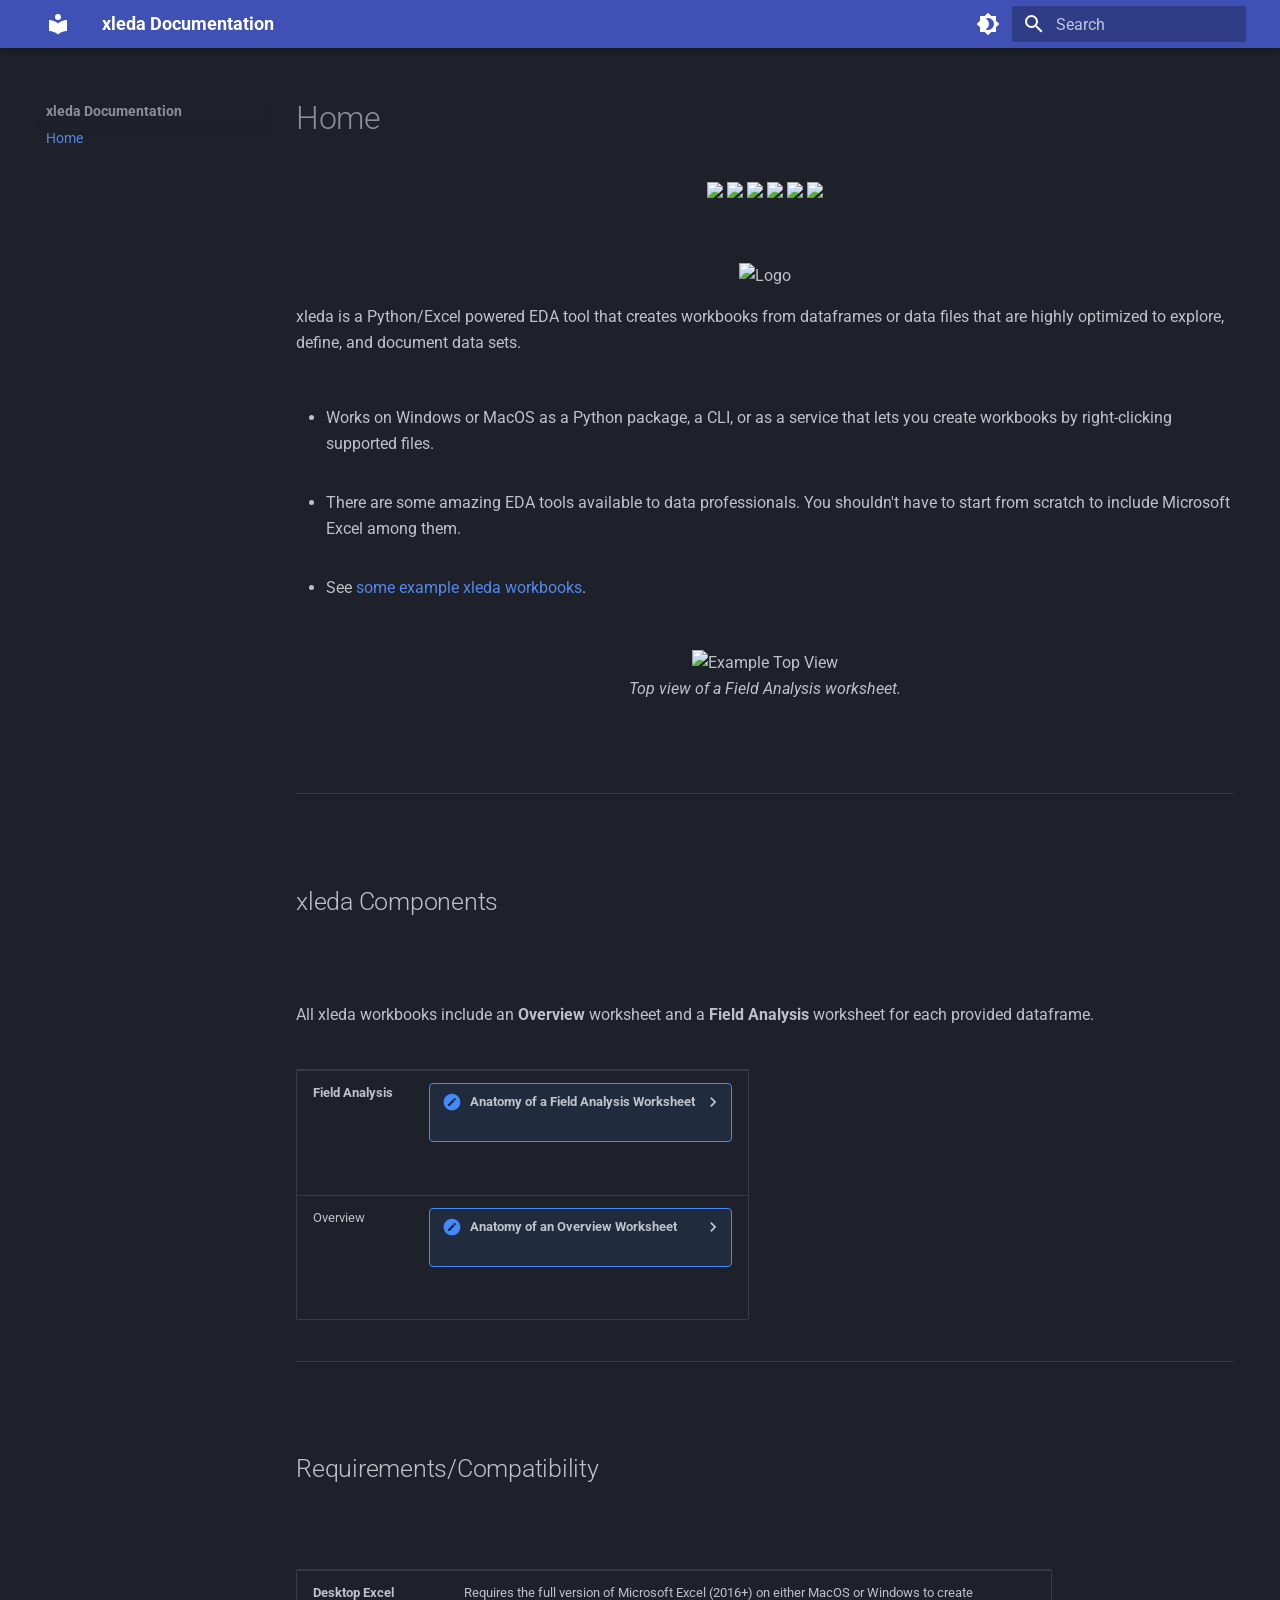
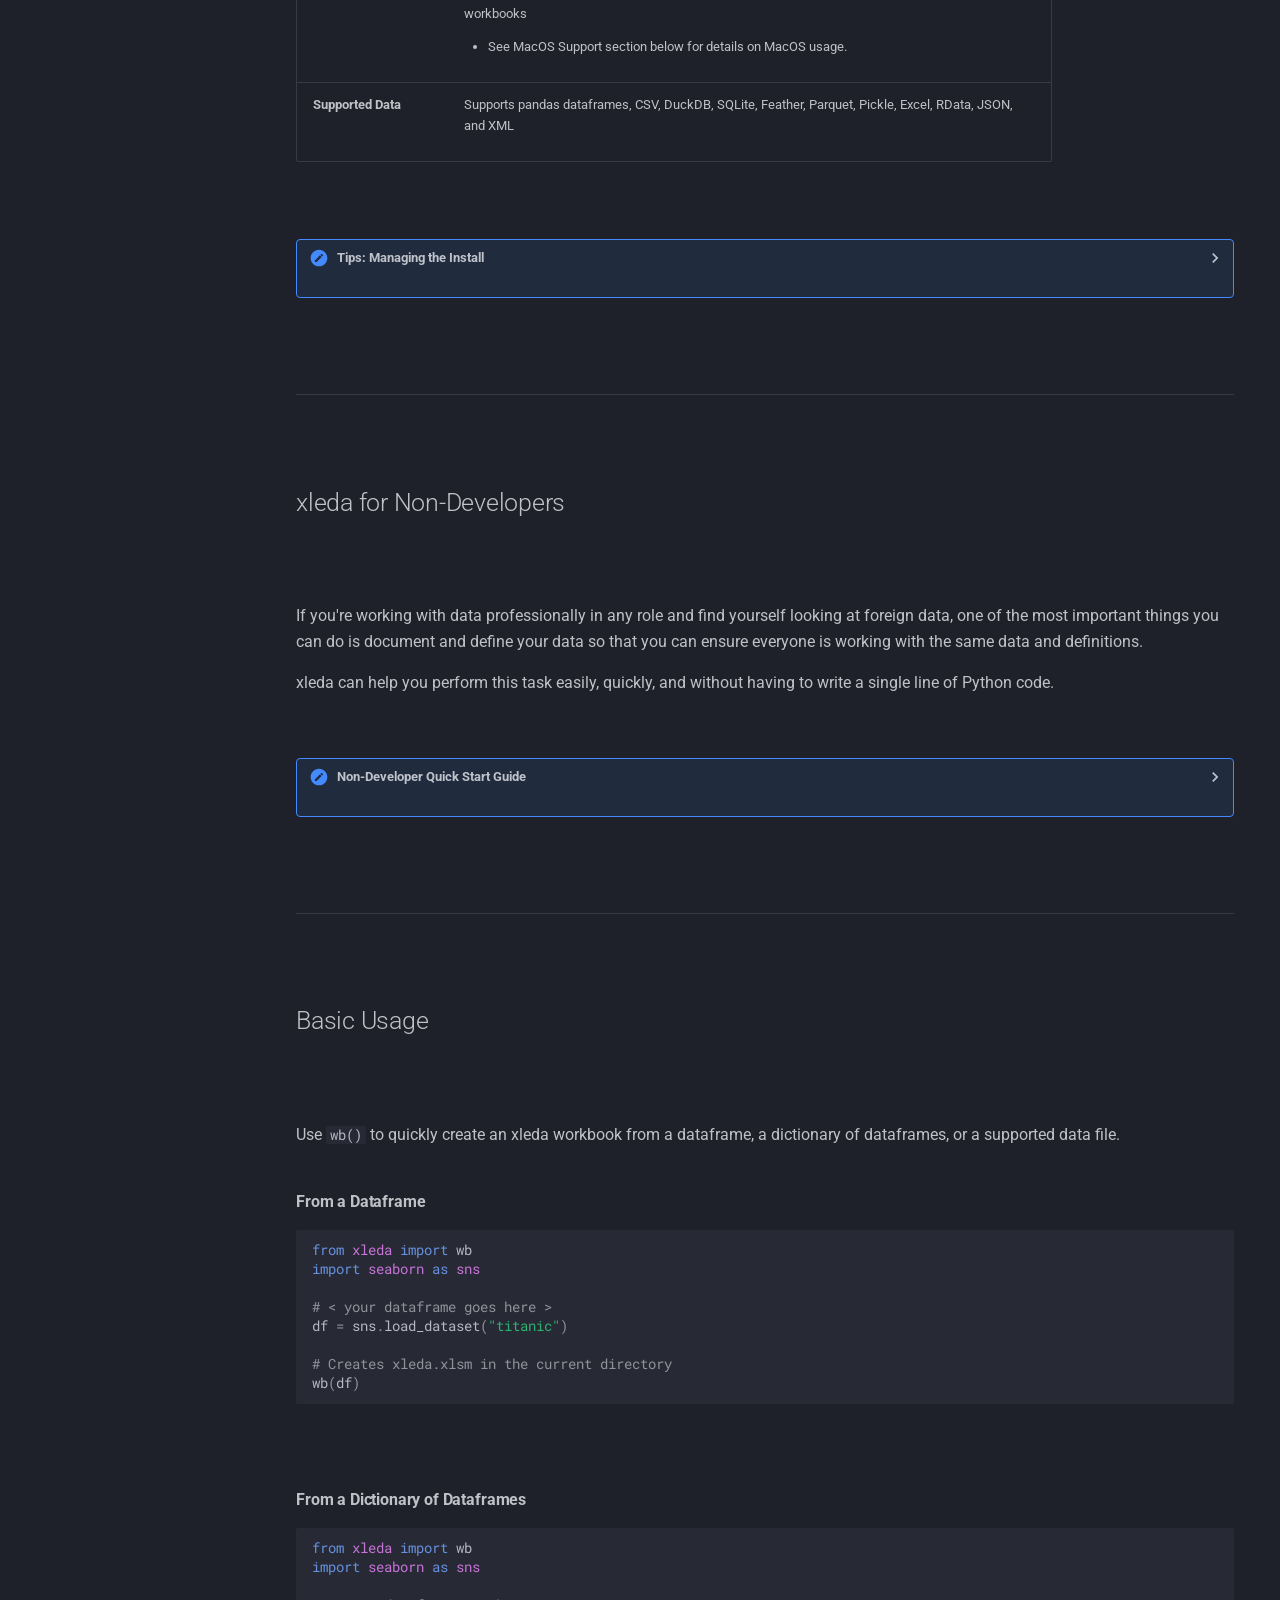
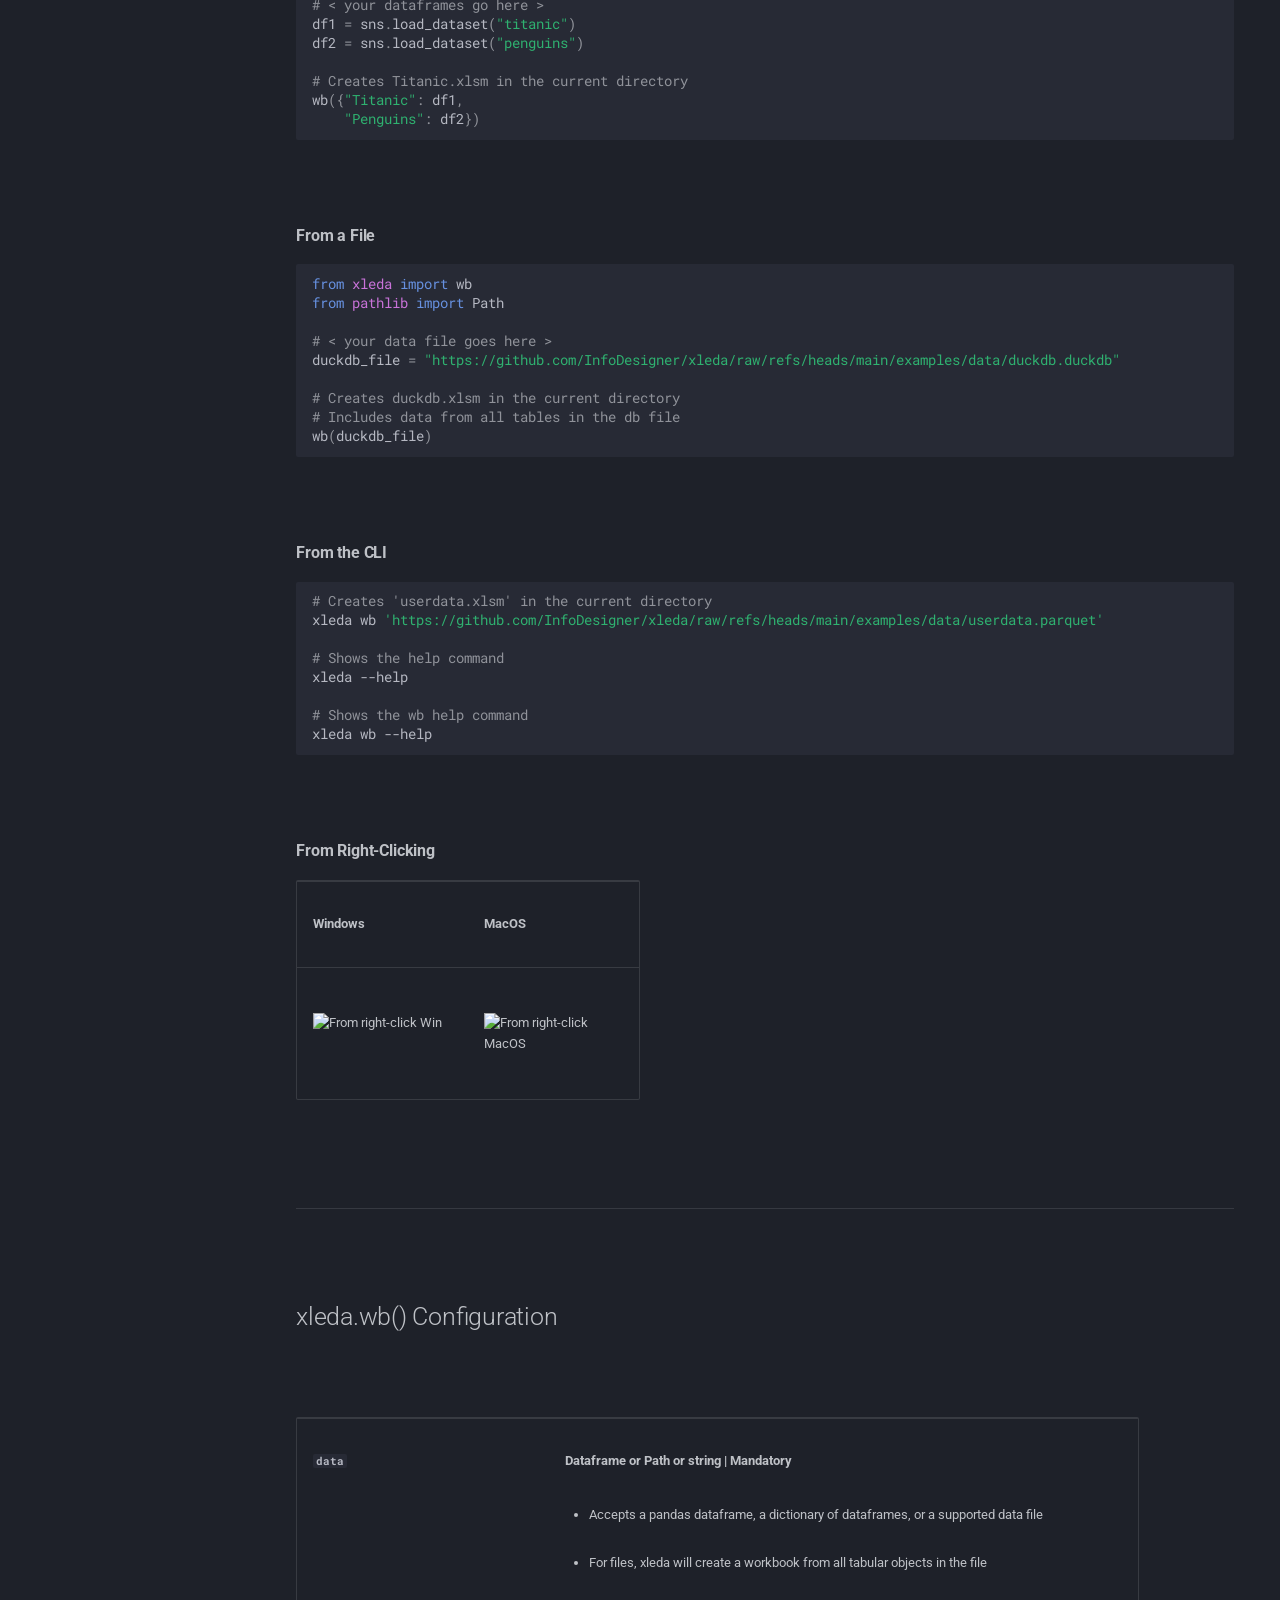
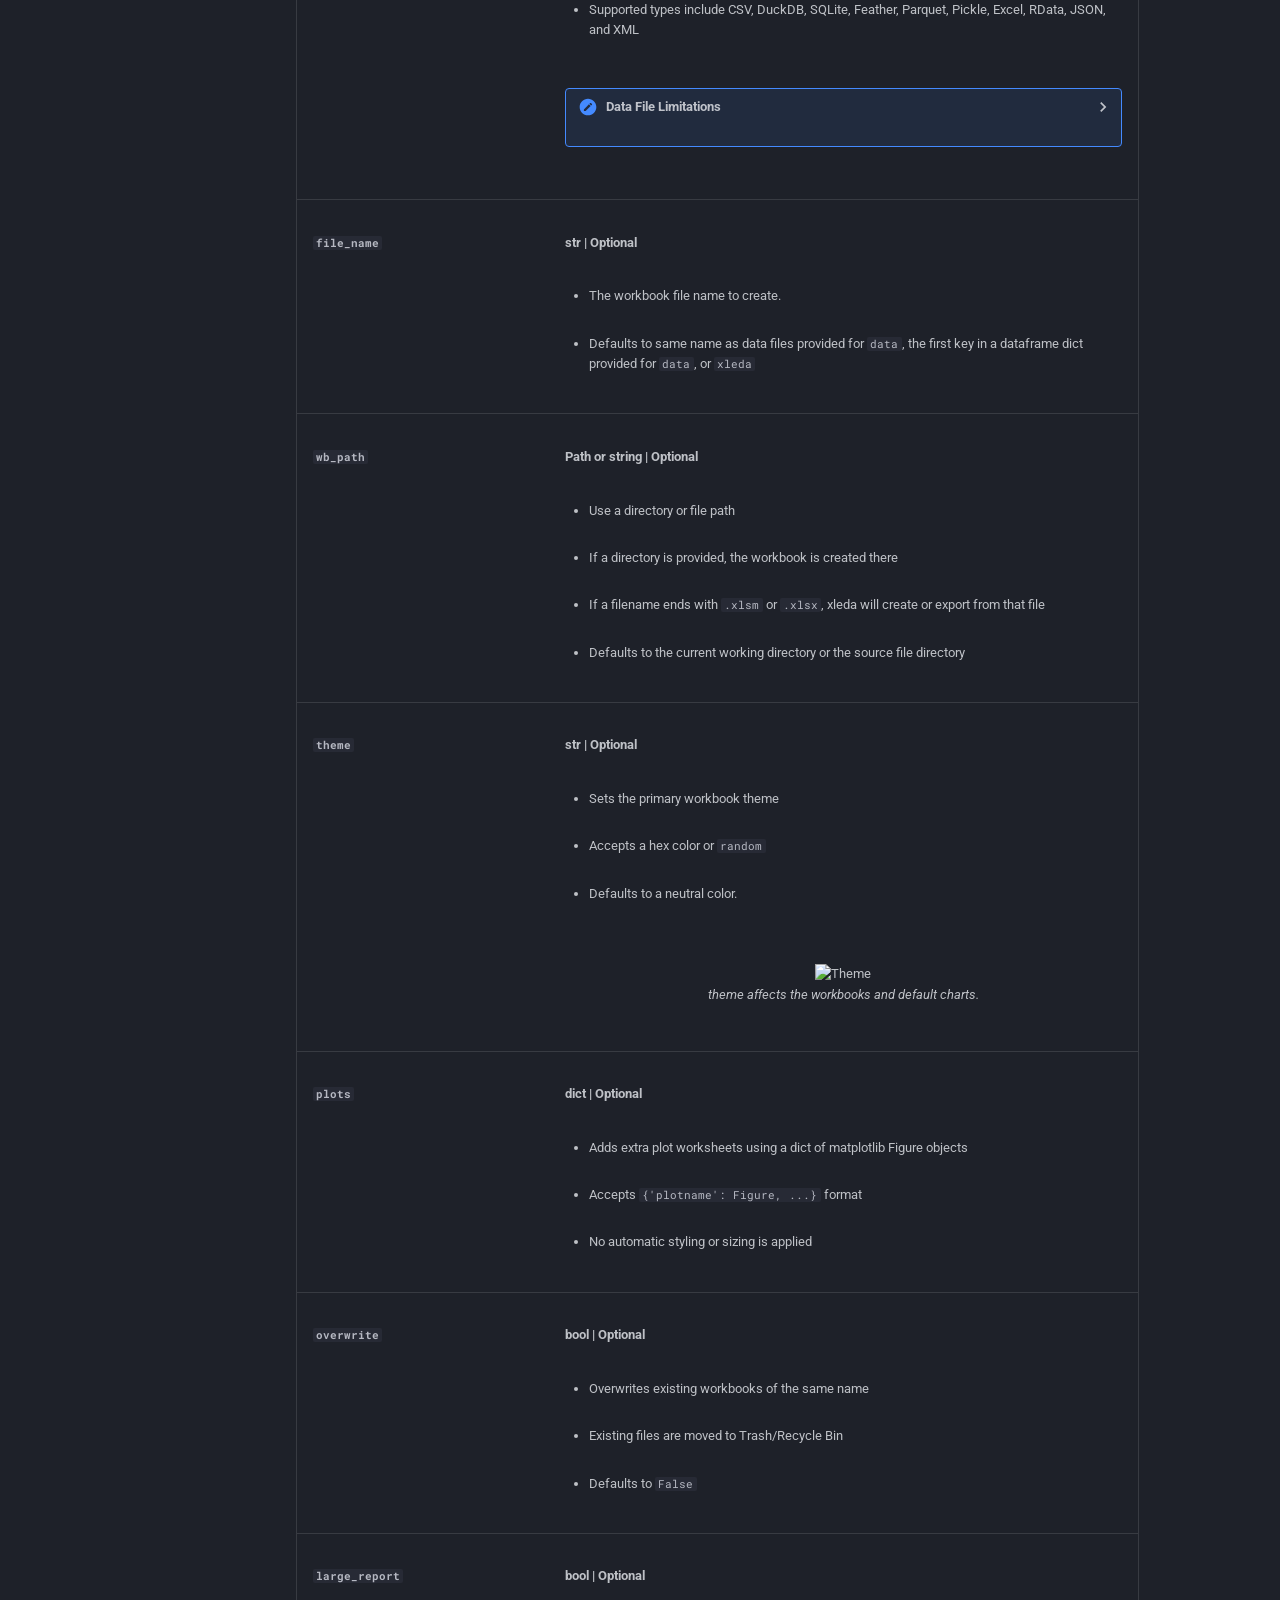
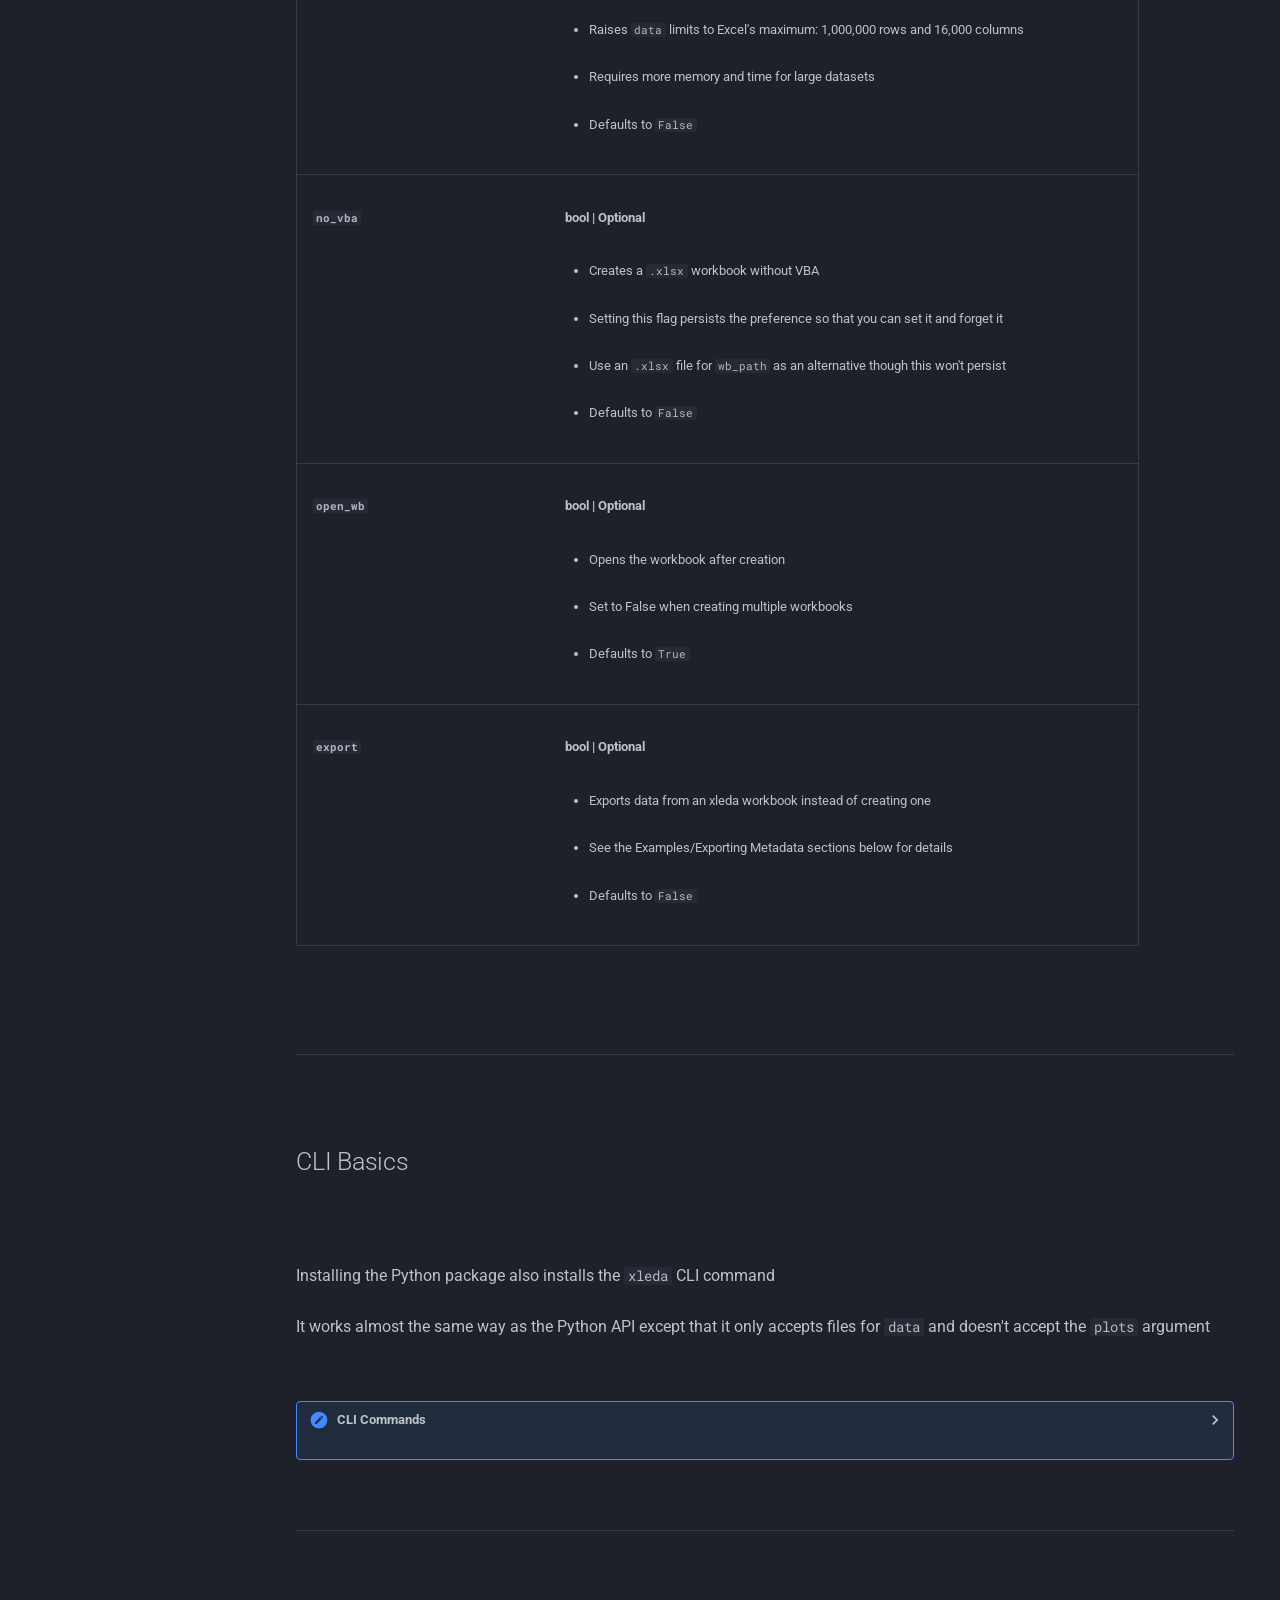
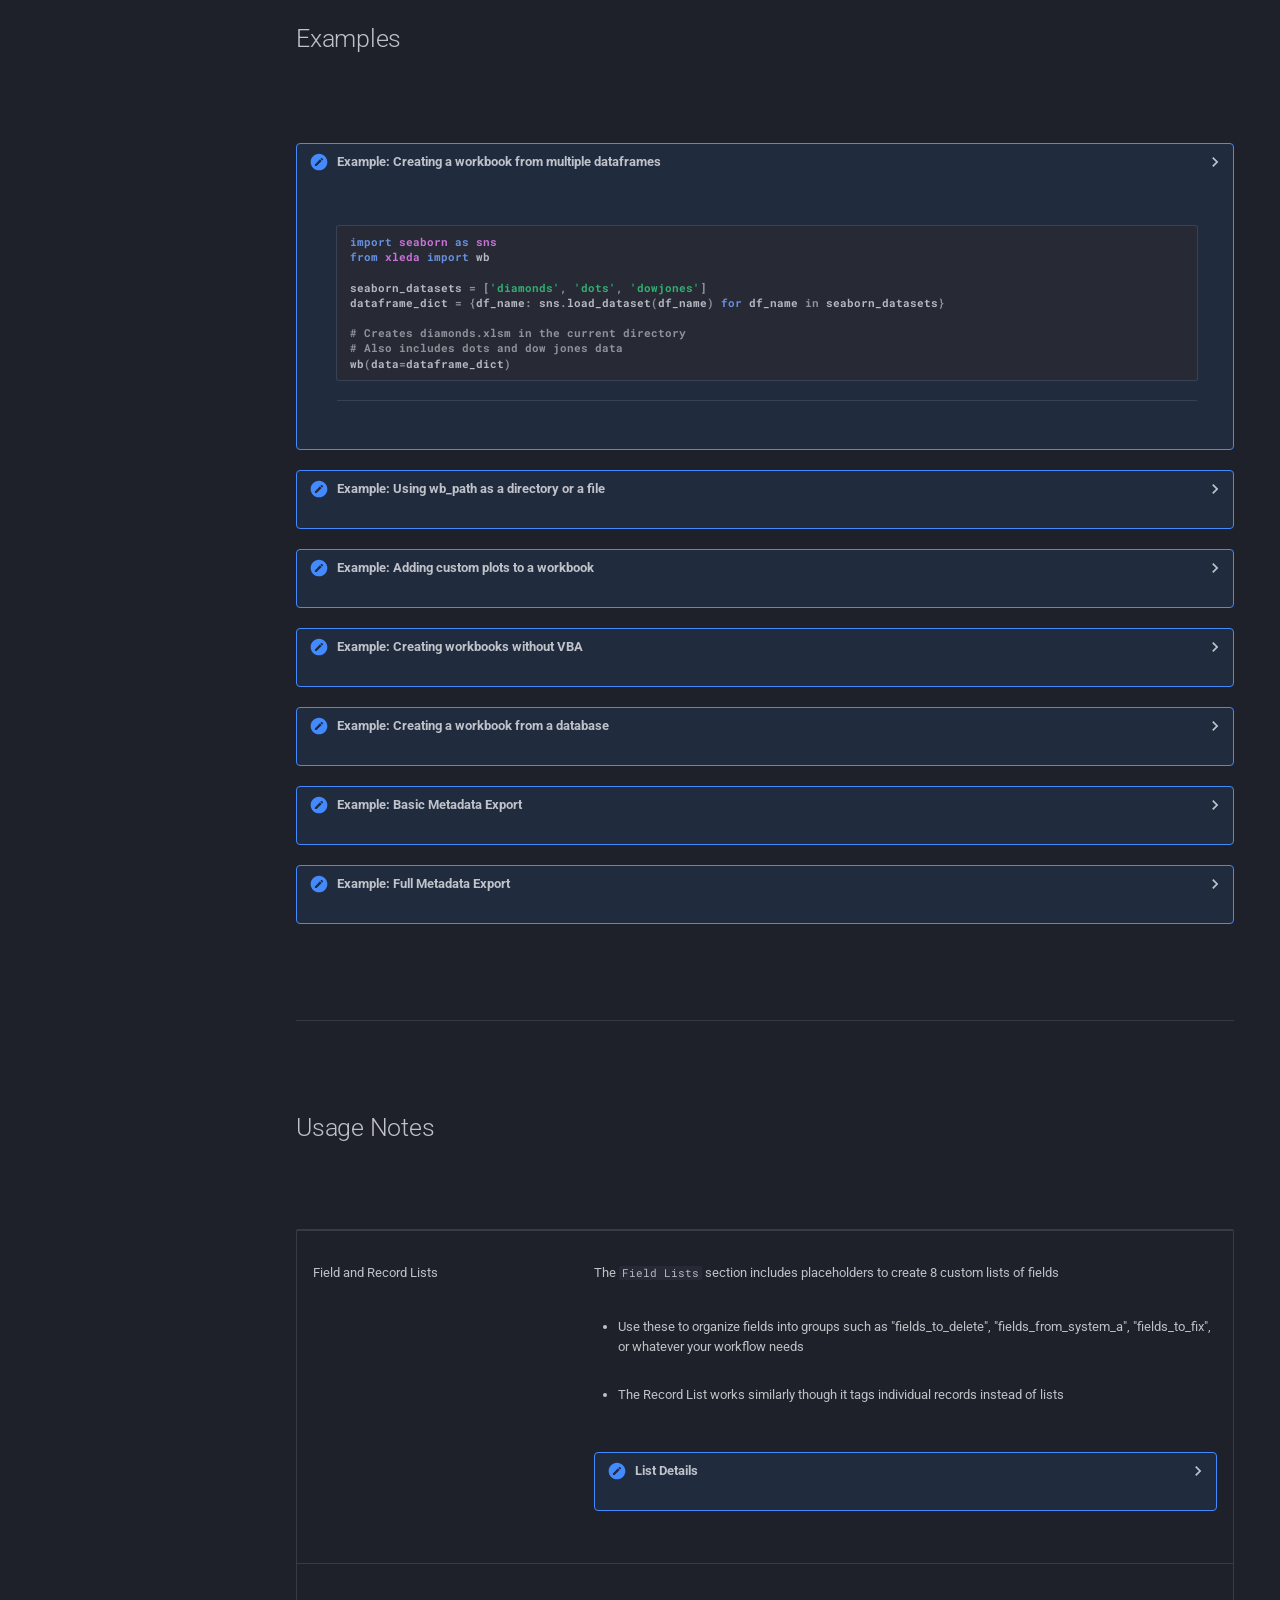
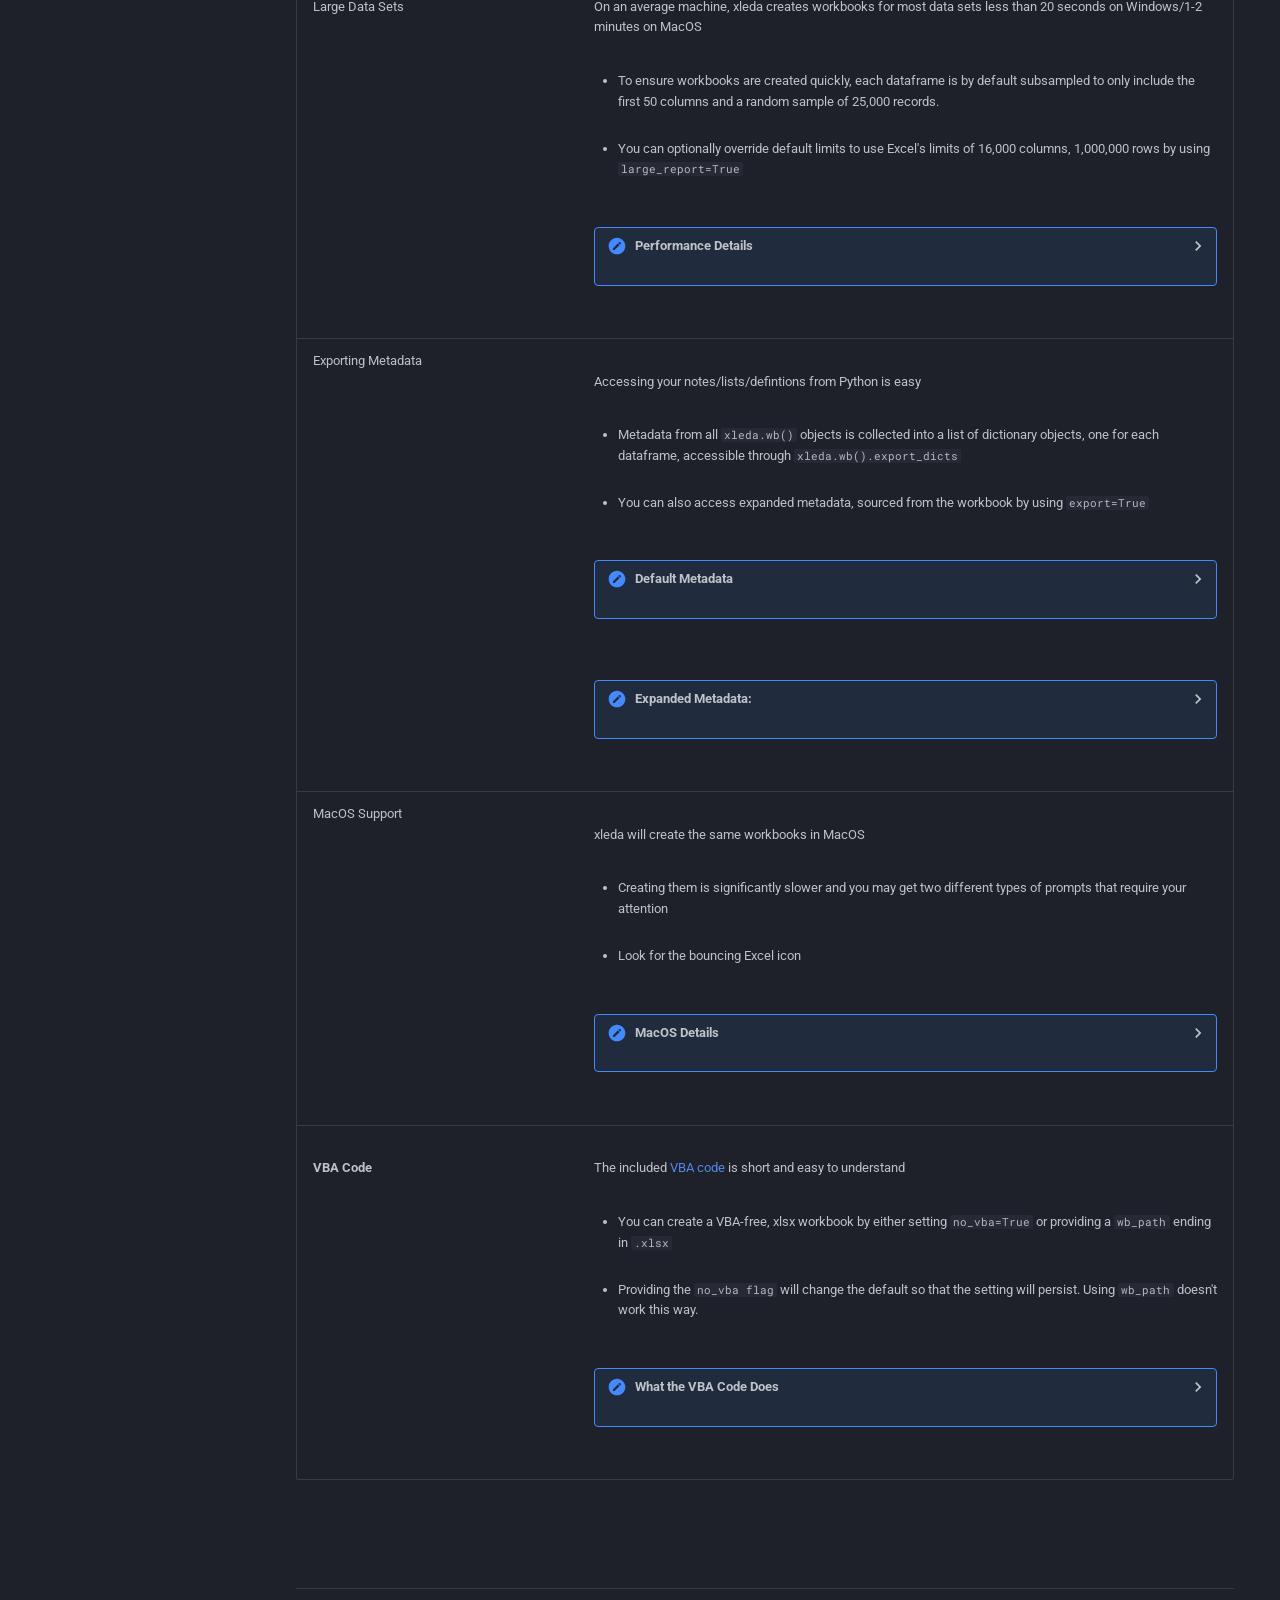
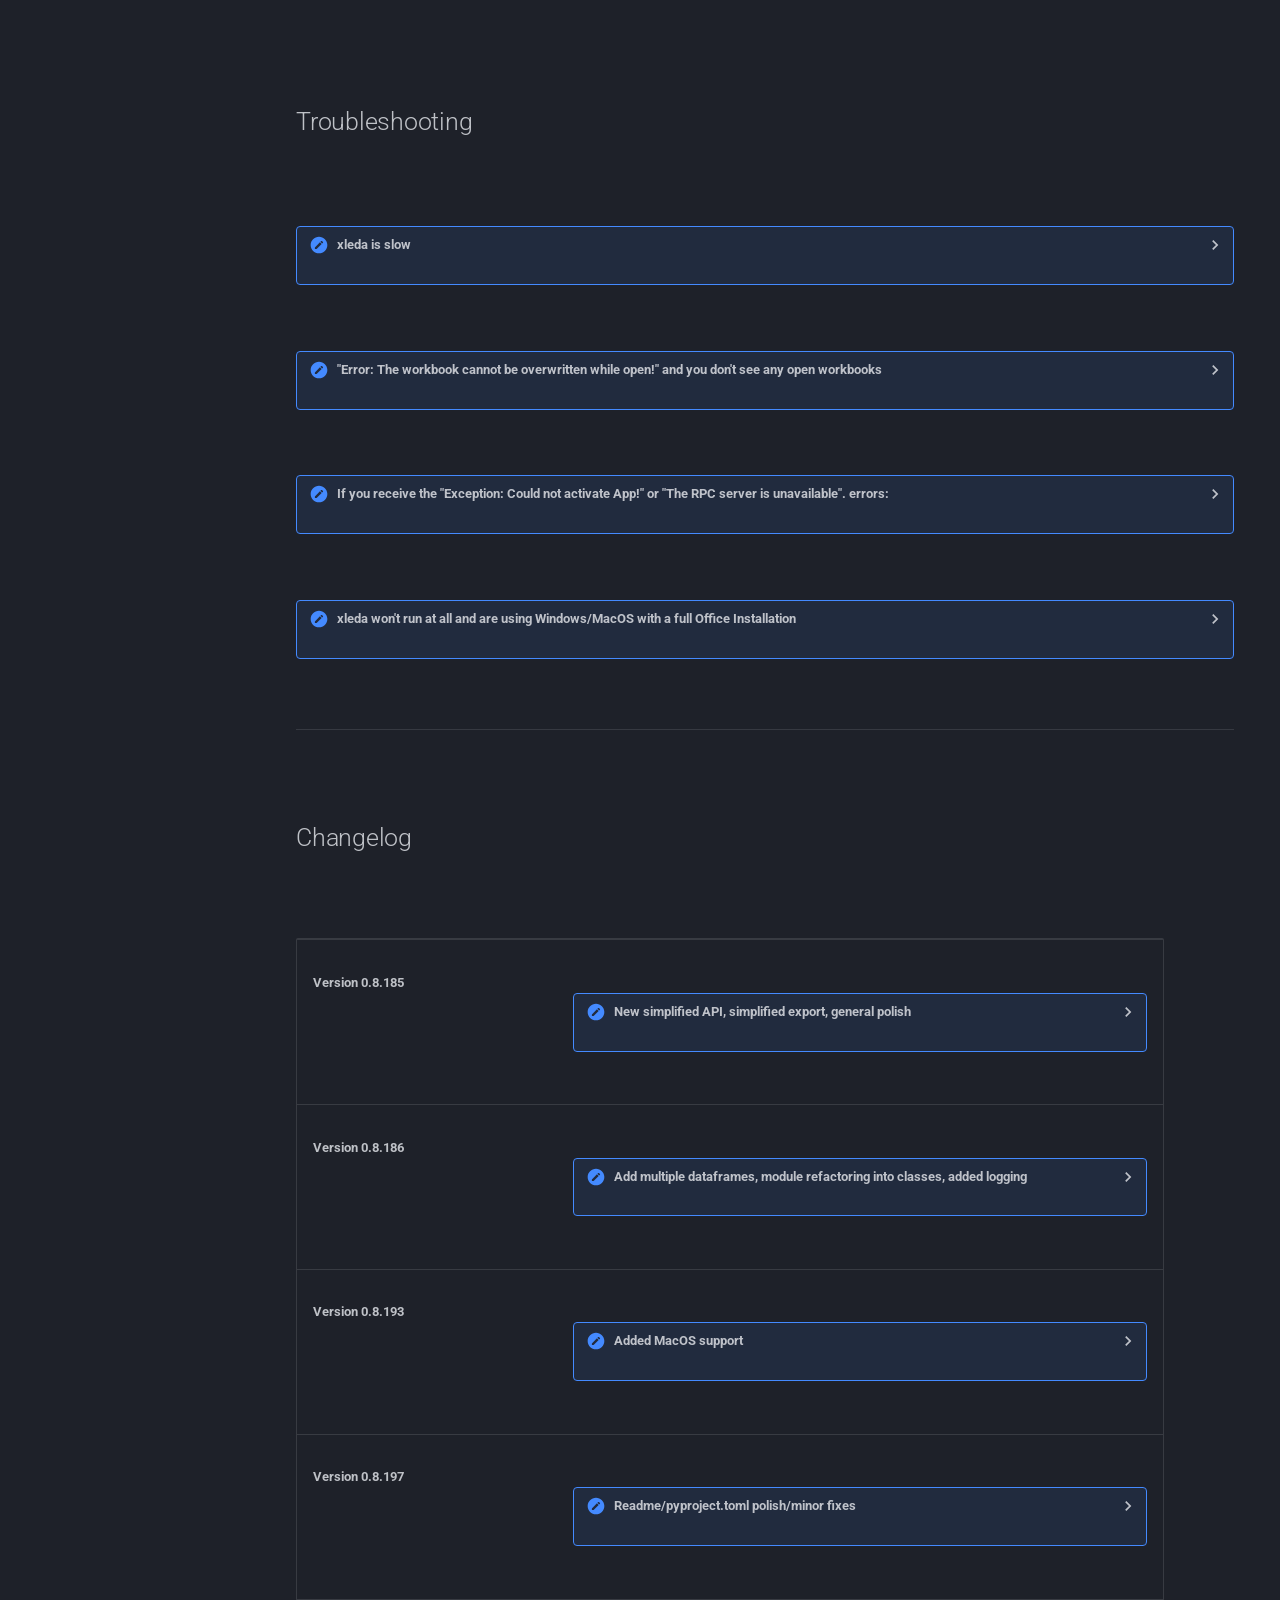
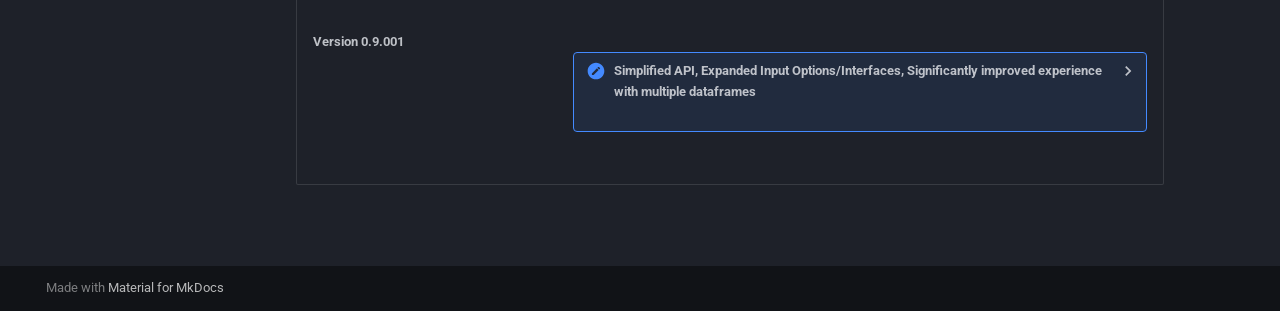
==== commit 4187fb4b: "Added gh pages site" ====
--- a/Docs/site/index.html
+++ b/Docs/site/index.html
@@ -1,122 +1,292 @@
-<!DOCTYPE html>
-<html lang="en" data-bs-theme="dark">
-    <head>
-        <meta charset="utf-8">
-        <meta http-equiv="X-UA-Compatible" content="IE=edge">
-        <meta name="viewport" content="width=device-width, initial-scale=1.0">
-        <meta name="description" content="None">
+
+<!doctype html>
+<html lang="en" class="no-js">
+  <head>
+    
+      <meta charset="utf-8">
+      <meta name="viewport" content="width=device-width,initial-scale=1">
+      
+      
+      
+      
+      
+      
+        
+      
+      
+      <link rel="icon" href="assets/images/favicon.png">
+      <meta name="generator" content="mkdocs-1.6.1, mkdocs-material-9.7.6">
+    
+    
+      
+        <title>xleda Documentation</title>
+      
+    
+    
+      <link rel="stylesheet" href="assets/stylesheets/main.484c7ddc.min.css">
+      
+        
+        <link rel="stylesheet" href="assets/stylesheets/palette.ab4e12ef.min.css">
+      
+      
+
+
+    
+    
+      
+    
+    
+      
         
         
-        <link rel="shortcut icon" href="img/favicon.ico">
-        <title>My Docs</title>
-        <link href="css/bootstrap.min.css" rel="stylesheet">
-        <link href="css/fontawesome.min.css" rel="stylesheet">
-        <link href="css/brands.min.css" rel="stylesheet">
-        <link href="css/solid.min.css" rel="stylesheet">
-        <link href="css/v4-font-face.min.css" rel="stylesheet">
-        <link href="css/base.css" rel="stylesheet">
-        <link id="hljs-light" rel="stylesheet" href="https://cdnjs.cloudflare.com/ajax/libs/highlight.js/11.8.0/styles/github.min.css" >
-        <link id="hljs-dark" rel="stylesheet" href="https://cdnjs.cloudflare.com/ajax/libs/highlight.js/11.8.0/styles/github-dark.min.css" disabled>
-        <script src="https://cdnjs.cloudflare.com/ajax/libs/highlight.js/11.8.0/highlight.min.js"></script>
-        <script>hljs.highlightAll();</script> 
-    </head>
-
-    <body class="homepage">
-        <div class="navbar fixed-top navbar-expand-lg navbar-dark bg-primary">
-            <div class="container">
-                <a class="navbar-brand" href=".">My Docs</a>
-
-                <!-- Expanded navigation -->
-                <div id="navbar-collapse" class="navbar-collapse collapse">
-
-                    <ul class="nav navbar-nav ms-md-auto">
-                    </ul>
+        <link rel="preconnect" href="https://fonts.gstatic.com" crossorigin>
+        <link rel="stylesheet" href="https://fonts.googleapis.com/css?family=Roboto:300,300i,400,400i,700,700i%7CRoboto+Mono:400,400i,700,700i&display=fallback">
+        <style>:root{--md-text-font:"Roboto";--md-code-font:"Roboto Mono"}</style>
+      
+    
+    
+      <link rel="stylesheet" href="assets/stylesheets/badge.css">
+    
+    <script>__md_scope=new URL(".",location),__md_hash=e=>[...e].reduce(((e,_)=>(e<<5)-e+_.charCodeAt(0)),0),__md_get=(e,_=localStorage,t=__md_scope)=>JSON.parse(_.getItem(t.pathname+"."+e)),__md_set=(e,_,t=localStorage,a=__md_scope)=>{try{t.setItem(a.pathname+"."+e,JSON.stringify(_))}catch(e){}}</script>
+    
+      
+
+    
+    
+  </head>
+  
+  
+    
+    
+      
+    
+    
+    
+    
+    <body dir="ltr" data-md-color-scheme="slate" data-md-color-primary="indigo" data-md-color-accent="indigo">
+  
+    
+    <input class="md-toggle" data-md-toggle="drawer" type="checkbox" id="__drawer" autocomplete="off">
+    <input class="md-toggle" data-md-toggle="search" type="checkbox" id="__search" autocomplete="off">
+    <label class="md-overlay" for="__drawer"></label>
+    <div data-md-component="skip">
+      
+    </div>
+    <div data-md-component="announce">
+      
+    </div>
+    
+    
+      
+
+  
+
+<header class="md-header md-header--shadow" data-md-component="header">
+  <nav class="md-header__inner md-grid" aria-label="Header">
+    <a href="." title="xleda Documentation" class="md-header__button md-logo" aria-label="xleda Documentation" data-md-component="logo">
+      
+  
+  <svg xmlns="http://www.w3.org/2000/svg" viewBox="0 0 24 24"><path d="M12 8a3 3 0 0 0 3-3 3 3 0 0 0-3-3 3 3 0 0 0-3 3 3 3 0 0 0 3 3m0 3.54C9.64 9.35 6.5 8 3 8v11c3.5 0 6.64 1.35 9 3.54 2.36-2.19 5.5-3.54 9-3.54V8c-3.5 0-6.64 1.35-9 3.54"/></svg>
+
+    </a>
+    <label class="md-header__button md-icon" for="__drawer">
+      
+      <svg xmlns="http://www.w3.org/2000/svg" viewBox="0 0 24 24"><path d="M3 6h18v2H3zm0 5h18v2H3zm0 5h18v2H3z"/></svg>
+    </label>
+    <div class="md-header__title" data-md-component="header-title">
+      <div class="md-header__ellipsis">
+        <div class="md-header__topic">
+          <span class="md-ellipsis">
+            xleda Documentation
+          </span>
+        </div>
+        <div class="md-header__topic" data-md-component="header-topic">
+          <span class="md-ellipsis">
+            
+              Home
+            
+          </span>
+        </div>
+      </div>
+    </div>
+    
+      
+        <form class="md-header__option" data-md-component="palette">
+  
+    
+    
+    
+    <input class="md-option" data-md-color-media="" data-md-color-scheme="slate" data-md-color-primary="indigo" data-md-color-accent="indigo"  aria-label="Switch to light mode"  type="radio" name="__palette" id="__palette_0">
+    
+      <label class="md-header__button md-icon" title="Switch to light mode" for="__palette_1" hidden>
+        <svg xmlns="http://www.w3.org/2000/svg" viewBox="0 0 24 24"><path d="M12 18c-.89 0-1.74-.2-2.5-.55C11.56 16.5 13 14.42 13 12s-1.44-4.5-3.5-5.45C10.26 6.2 11.11 6 12 6a6 6 0 0 1 6 6 6 6 0 0 1-6 6m8-9.31V4h-4.69L12 .69 8.69 4H4v4.69L.69 12 4 15.31V20h4.69L12 23.31 15.31 20H20v-4.69L23.31 12z"/></svg>
+      </label>
+    
+  
+    
+    
+    
+    <input class="md-option" data-md-color-media="" data-md-color-scheme="default" data-md-color-primary="indigo" data-md-color-accent="indigo"  aria-label="Switch to dark mode"  type="radio" name="__palette" id="__palette_1">
+    
+      <label class="md-header__button md-icon" title="Switch to dark mode" for="__palette_0" hidden>
+        <svg xmlns="http://www.w3.org/2000/svg" viewBox="0 0 24 24"><path d="M12 8a4 4 0 0 0-4 4 4 4 0 0 0 4 4 4 4 0 0 0 4-4 4 4 0 0 0-4-4m0 10a6 6 0 0 1-6-6 6 6 0 0 1 6-6 6 6 0 0 1 6 6 6 6 0 0 1-6 6m8-9.31V4h-4.69L12 .69 8.69 4H4v4.69L.69 12 4 15.31V20h4.69L12 23.31 15.31 20H20v-4.69L23.31 12z"/></svg>
+      </label>
+    
+  
+</form>
+      
+    
+    
+      <script>var palette=__md_get("__palette");if(palette&&palette.color){if("(prefers-color-scheme)"===palette.color.media){var media=matchMedia("(prefers-color-scheme: light)"),input=document.querySelector(media.matches?"[data-md-color-media='(prefers-color-scheme: light)']":"[data-md-color-media='(prefers-color-scheme: dark)']");palette.color.media=input.getAttribute("data-md-color-media"),palette.color.scheme=input.getAttribute("data-md-color-scheme"),palette.color.primary=input.getAttribute("data-md-color-primary"),palette.color.accent=input.getAttribute("data-md-color-accent")}for(var[key,value]of Object.entries(palette.color))document.body.setAttribute("data-md-color-"+key,value)}</script>
+    
+    
+    
+      
+      
+        <label class="md-header__button md-icon" for="__search">
+          
+          <svg xmlns="http://www.w3.org/2000/svg" viewBox="0 0 24 24"><path d="M9.5 3A6.5 6.5 0 0 1 16 9.5c0 1.61-.59 3.09-1.56 4.23l.27.27h.79l5 5-1.5 1.5-5-5v-.79l-.27-.27A6.52 6.52 0 0 1 9.5 16 6.5 6.5 0 0 1 3 9.5 6.5 6.5 0 0 1 9.5 3m0 2C7 5 5 7 5 9.5S7 14 9.5 14 14 12 14 9.5 12 5 9.5 5"/></svg>
+        </label>
+        <div class="md-search" data-md-component="search" role="dialog">
+  <label class="md-search__overlay" for="__search"></label>
+  <div class="md-search__inner" role="search">
+    <form class="md-search__form" name="search">
+      <input type="text" class="md-search__input" name="query" aria-label="Search" placeholder="Search" autocapitalize="off" autocorrect="off" autocomplete="off" spellcheck="false" data-md-component="search-query" required>
+      <label class="md-search__icon md-icon" for="__search">
+        
+        <svg xmlns="http://www.w3.org/2000/svg" viewBox="0 0 24 24"><path d="M9.5 3A6.5 6.5 0 0 1 16 9.5c0 1.61-.59 3.09-1.56 4.23l.27.27h.79l5 5-1.5 1.5-5-5v-.79l-.27-.27A6.52 6.52 0 0 1 9.5 16 6.5 6.5 0 0 1 3 9.5 6.5 6.5 0 0 1 9.5 3m0 2C7 5 5 7 5 9.5S7 14 9.5 14 14 12 14 9.5 12 5 9.5 5"/></svg>
+        
+        <svg xmlns="http://www.w3.org/2000/svg" viewBox="0 0 24 24"><path d="M20 11v2H8l5.5 5.5-1.42 1.42L4.16 12l7.92-7.92L13.5 5.5 8 11z"/></svg>
+      </label>
+      <nav class="md-search__options" aria-label="Search">
+        
+        <button type="reset" class="md-search__icon md-icon" title="Clear" aria-label="Clear" tabindex="-1">
+          
+          <svg xmlns="http://www.w3.org/2000/svg" viewBox="0 0 24 24"><path d="M19 6.41 17.59 5 12 10.59 6.41 5 5 6.41 10.59 12 5 17.59 6.41 19 12 13.41 17.59 19 19 17.59 13.41 12z"/></svg>
+        </button>
+      </nav>
+      
+    </form>
+    <div class="md-search__output">
+      <div class="md-search__scrollwrap" tabindex="0" data-md-scrollfix>
+        <div class="md-search-result" data-md-component="search-result">
+          <div class="md-search-result__meta">
+            Initializing search
+          </div>
+          <ol class="md-search-result__list" role="presentation"></ol>
+        </div>
+      </div>
+    </div>
+  </div>
+</div>
+      
+    
+    
+  </nav>
+  
+</header>
+    
+    <div class="md-container" data-md-component="container">
+      
+      
+        
+          
+        
+      
+      <main class="md-main" data-md-component="main">
+        <div class="md-main__inner md-grid">
+          
+            
+              
+              <div class="md-sidebar md-sidebar--primary" data-md-component="sidebar" data-md-type="navigation" >
+                <div class="md-sidebar__scrollwrap">
+                  <div class="md-sidebar__inner">
+                    
+
+
+
+  
+
+<nav class="md-nav md-nav--primary md-nav--integrated" aria-label="Navigation" data-md-level="0">
+  <label class="md-nav__title" for="__drawer">
+    <a href="." title="xleda Documentation" class="md-nav__button md-logo" aria-label="xleda Documentation" data-md-component="logo">
+      
+  
+  <svg xmlns="http://www.w3.org/2000/svg" viewBox="0 0 24 24"><path d="M12 8a3 3 0 0 0 3-3 3 3 0 0 0-3-3 3 3 0 0 0-3 3 3 3 0 0 0 3 3m0 3.54C9.64 9.35 6.5 8 3 8v11c3.5 0 6.64 1.35 9 3.54 2.36-2.19 5.5-3.54 9-3.54V8c-3.5 0-6.64 1.35-9 3.54"/></svg>
+
+    </a>
+    xleda Documentation
+  </label>
+  
+  <ul class="md-nav__list" data-md-scrollfix>
+    
+      
+      
+  
+  
+    
+  
+  
+  
+    <li class="md-nav__item md-nav__item--active">
+      
+      <input class="md-nav__toggle md-toggle" type="checkbox" id="__toc">
+      
+      
+      
+      <a href="." class="md-nav__link md-nav__link--active">
+        
+  
+  
+  <span class="md-ellipsis">
+    
+  
+    Home
+  
+
+    
+  </span>
+  
+  
+
+      </a>
+      
+    </li>
+  
+
+    
+  </ul>
+</nav>
+                  </div>
                 </div>
-            </div>
-        </div>
-
-        <div class="container">
-            <div class="row">
-                    <div class="col-md-3"><div class="navbar-expand-md bs-sidebar hidden-print affix" role="complementary">
-    <div class="navbar-header">
-        <button type="button" class="navbar-toggler collapsed" data-bs-toggle="collapse" data-bs-target="#toc-collapse" title="Table of Contents">
-            <span class="fa fa-angle-down"></span>
-        </button>
-    </div>
-
-    
-    <div id="toc-collapse" class="navbar-collapse collapse card bg-body-tertiary">
-        <ul class="nav flex-column">
+              </div>
             
-            <li class="nav-item" data-bs-level="1"><a href="#_1" class="nav-link"></a>
-              <ul class="nav flex-column">
-              </ul>
-            </li>
             
-            <li class="nav-item" data-bs-level="1"><a href="#requirementscompatibility" class="nav-link">Requirements/Compatibility</a>
-              <ul class="nav flex-column">
-              </ul>
-            </li>
-            
-            <li class="nav-item" data-bs-level="1"><a href="#installation" class="nav-link">Installation</a>
-              <ul class="nav flex-column">
-              </ul>
-            </li>
-            
-            <li class="nav-item" data-bs-level="1"><a href="#quick-start" class="nav-link">Quick Start</a>
-              <ul class="nav flex-column">
-              </ul>
-            </li>
-            
-            <li class="nav-item" data-bs-level="1"><a href="#xleda-components" class="nav-link">xleda Components</a>
-              <ul class="nav flex-column">
-              </ul>
-            </li>
-            
-            <li class="nav-item" data-bs-level="1"><a href="#xledawb-configuration" class="nav-link">xleda.wb() Configuration</a>
-              <ul class="nav flex-column">
-              </ul>
-            </li>
-            
-            <li class="nav-item" data-bs-level="1"><a href="#usage-notes" class="nav-link">Usage Notes</a>
-              <ul class="nav flex-column">
-            <li class="nav-item" data-bs-level="2"><a href="#changelog" class="nav-link">Changelog</a>
-              <ul class="nav flex-column">
-              </ul>
-            </li>
-              </ul>
-            </li>
-        </ul>
-    </div>
-</div></div>
-                    <div class="col-md-9" role="main">
+          
+          
+            <div class="md-content" data-md-component="content">
+              
+              <article class="md-content__inner md-typeset">
+                
+                  
+
+
+
+  <h1>Home</h1>
 
 <div align="center">
-
-[![License: Apache](https://img.shields.io/badge/license-Apache-**blue**)](https://www.apache.org/licenses/LICENSE-2.0.txt)
-[![PyPI - Version](https://img.shields.io/pypi/v/xleda)](https://pypi.org/project/xleda)
-[![PyPI - Python Version](https://img.shields.io/pypi/pyversions/xleda.svg)](https://pypi.org/project/xleda)
-[![Downloads](https://static.pepy.tech/badge/xleda)](https://pepy.tech/project/xleda)
-[![Made by a Human](https://img.shields.io/badge/Made%20By%20A%20Human-95%25-blue)](https://github.com/InfoDesigner/xleda)
-[![Buy Me A Coffee](https://img.shields.io/badge/Buy%20Me%20a%20Coffee-ffdd00?&logo=buy-me-a-coffee&logoColor=black)](https://buymeacoffee.com/informationdesigner)
-
-
+    <a href="https://www.apache.org/licenses/LICENSE-2.0.txt"><img src="https://img.shields.io/badge/license-Apache-**blue**"></a> <a href="https://pypi.org/project/xleda"><img src="https://img.shields.io/pypi/v/xleda"></a> <a href="https://pypi.org/project/xleda"><img src="https://img.shields.io/pypi/pyversions/xleda.svg"></a> <a href="https://pepy.tech/project/xleda"><img src="https://static.pepy.tech/badge/xleda"></a> <a href="https://github.com/InfoDesigner/xleda"><img src="https://img.shields.io/badge/Made%20By%20A%20Human-99%25-blue)"></a> <a href="https://buymeacoffee.com/informationdesigner"><img src="https://img.shields.io/badge/Buy%20Me%20a%20Coffee-ffdd00?&logo=buy-me-a-coffee&logoColor=black"></a>
 </div>
-
+<p><br></p>
 <p align="center">
     <img src="https://github.com/InfoDesigner/xleda/blob/main/assets/images/logo.webp?raw=true" width="250" alt="Logo">
     <br>
 </p>
-<p align="center" style="font-size: 26px; font-weight: bold;">A Microsoft Excel powered EDA tool</p>
-
-<h1 id="_1"></h1>
-<p><br></p>
+
+<p>xleda is a Python/Excel powered EDA tool that creates workbooks from dataframes or data files that are highly optimized to explore, define, and document data sets.<br><br></p>
 <ul>
 <li>
-<p>Produces Microsoft Excel workbooks from dataframes or data files that are highly optimized to explore, define, and document data sets. <br><br></p>
-</li>
-<li>
-<p>Works on both MacOS/Windows as a Python package, a CLI, or as a service that lets you create workbooks by right-clicking supported files.<br><br></p>
+<p>Works on Windows or MacOS as a Python package, a CLI, or as a service that lets you create workbooks by right-clicking supported files.<br><br></p>
 </li>
 <li>
 <p>There are some amazing EDA tools available to data professionals. You shouldn't have to start from scratch to include Microsoft Excel among them.<br><br></p>
@@ -126,1008 +296,1184 @@
 </li>
 </ul>
 <p align="center">
-    <img src="../../assets/images/top_view.webp"  width="600" alt="Example Top View"> 
+    <img src="https://github.com/InfoDesigner/xleda/blob/main/assets/images/top_view.webp?raw=true"  width="800" alt="Example Top View"> 
     <br>
     <em>Top view of a Field Analysis worksheet.</em>
 </p>
-<p><br></p>
-<h1 id="requirementscompatibility"><strong>Requirements/Compatibility</strong></h1>
-<h4 id="desktop-excel"><strong>Desktop Excel</strong></h4>
+<p><br><br></p>
+<hr>
+<p><br></p>
+<h2>xleda Components</h2>
+<p><br><br></p>
+<p>All xleda workbooks include an <strong>Overview</strong> worksheet and a <strong>Field Analysis</strong> worksheet for each provided dataframe.<br><br></p>
+<table width="100%">
+  <tbody>
+    <tr>
+      <!-- width: 1% forces this column to stay as narrow as its text -->
+      <td valign="top" style="width: 1%; white-space: nowrap; padding-right: 20px;">
+        <strong>Field&nbsp;Analysis</strong>
+      </td>
+      <td valign="top">
+        <details>
+          <summary>Anatomy of a Field Analysis Worksheet<br><br></summary>
+          <p align="left">
+            <img src="https://github.com/InfoDesigner/xleda/blob/main/assets/images/field_analysis_anatomy.webp?raw=true" style="width: 100%; max-width: 100%;" alt="Field Analysis Anatomy">
+          </p>
+          <em>Field Analysis Anatomy</em>
+        </details>
+        <br>
+      </td>
+    </tr>
+    <tr>
+      <td valign="top" style="width: 1%; white-space: nowrap; padding-right: 20px;">
+        Overview
+      </td>
+      <td valign="top">
+        <details>
+          <summary>Anatomy of an Overview Worksheet<br><br></summary>
+          <p align="left">
+            <img src="https://github.com/InfoDesigner/xleda/blob/main/assets/images/overview_anatomy.webp?raw=true" style="width: 100%; max-width: 100%;" alt="Overview Anatomy">
+          </p>
+          <em>Overview Worksheet with Multiple Dataframes</em>
+        </details>
+        <br>
+      </td>
+    </tr>
+  </tbody>
+</table>
+
+<hr>
+<p><br></p>
+<h2>Requirements/Compatibility</h2>
+<p><br><br></p>
+<table>
+  <tbody>
+    <tr>
+      <td width="20%" valign="top"><strong>Desktop Excel</strong></td>
+      <td valign="top">
+      <p>Requires the full version of Microsoft Excel (2016+) on either MacOS or Windows to create workbooks</p>
+        <ul>
+          <li>See MacOS Support section below for details on MacOS usage.</li><p></p>
+        </ul>
+      </td>
+    </tr>
+    <tr>
+      <td valign="top"><strong>Supported Data</strong></td>
+      <td valign="top">
+      <p>Supports pandas dataframes, CSV, DuckDB, SQLite, Feather, Parquet, Pickle, Excel, RData, JSON, and XML</p><p></p>
+      </td>
+    </tr>
+  </tbody>
+</table>
+<p><br></p>
+<details>
+<summary><strong>Tips:</strong> Managing the Install<br><br></summary>
 <ul>
 <li>
-<p>Requires the full version of Microsoft Excel (2016+) on either MacOS or Windows to create workbooks. </p>
+<p><code>xleda install</code> adds right-click functionality to your OS but it does not modify your path to make the CLI available systemwide<br><br></p>
 </li>
 <li>
-<p>See MacOS Support section below for details on MacOS usage.</p>
+<p>If the Python environment that xleda was installed into is deleted after running <code>xleda install</code>, the right-click functionality will need to be either repaired or uninstalled by running <code>xleda install/xleda uninstall</code> from a new Python environment.<p></p></p>
+</li>
+<li>
+<p>If you have UV installed, you can install the package, CLI, and right-click menus systemwide without having to maintain a venv with these two lines.<p></p><br></p>
 </li>
 </ul>
-<h4 id="supported-data-sources"><strong>Supported Data Sources</strong></h4>
-<ul>
-<li>Supports pandas dataframes and the following file types:<ul>
-<li>CSV, DuckDB, SQLite, Feather, Parquet, Pickle, Excel, RData, JSON, and XML.</li>
+<p><strong>Windows or MacOS</strong></p>
+<div class="language-bash highlight"><pre><span></span><code><span id="__span-0-1"><a id="__codelineno-0-1" name="__codelineno-0-1" href="#__codelineno-0-1"></a><span class="c1"># Installs the package and makes the xleda command available</span>
+</span><span id="__span-0-2"><a id="__codelineno-0-2" name="__codelineno-0-2" href="#__codelineno-0-2"></a>uv<span class="w"> </span>tool<span class="w"> </span>install<span class="w"> </span>xleda
+</span><span id="__span-0-3"><a id="__codelineno-0-3" name="__codelineno-0-3" href="#__codelineno-0-3"></a>
+</span><span id="__span-0-4"><a id="__codelineno-0-4" name="__codelineno-0-4" href="#__codelineno-0-4"></a><span class="c1"># Note you may need a new terminal window to see the newly installed xleda command</span>
+</span><span id="__span-0-5"><a id="__codelineno-0-5" name="__codelineno-0-5" href="#__codelineno-0-5"></a>xleda<span class="w"> </span>install
+</span></code></pre></div>
+<p><br></p>
+</details>
+<p><br><br></p>
+<hr>
+<p><br></p>
+<h2>xleda for Non-Developers</h2>
+<p><br><br></p>
+<p>If you're working with data professionally in any role and find yourself looking at foreign data, one of the most important things you can do is document and define your data so that you can ensure everyone is working with the same data and definitions.</p>
+
+<p>xleda can help you perform this task easily, quickly, and without having to write a single line of Python code.</p>
+<p><br></p>
+<details>
+<summary>Non-Developer Quick Start Guide<br><br></summary><br><br>
+  <p><strong>Following the steps below will provide you with:</strong></p>
+  <ol>
+    <li>A comprehensive document for your data with worksheets for each related data source and placeholders for field definitions and notes that you can share with other contributors</li><br><br>
+    <li>The ability to create the same workbooks in the future by right-clicking on your source data files and choosing <strong>Create xleda Workbook<br><br><br></strong></li>
+  </ol>
+<table>
+  <tbody>
+    <tr>
+      <th align="left" width="30%" valign="top"><strong>1. Prepare Your Source Data</strong></th>
+      <td>
+        <p>We'll start by gathering your source data into one place that we can provide to xleda</p><br>
+        <ul>
+          <li>If you're only working with one data source and you already have it in a single file such as a CSV/DuckDB/Parquet/SQLite/JSON/XML file, you can skip this step.</li><br>
+              <li>Using an Excel workbook as a data souce for xleda, will let you create an xleda workbook that includes data from multiple sources</li><br>
+          <li>Get an export or dump from each data source.  You can include as many records for each source as you want though xleda will use a sample of 25,000 rows from each by default.</li><br>
+              <li>Create an Excel workbook that has a <a href="https://www.google.com/search?q=creating+named+excel+tables&oq=creating+named+excel+tables">proper Excel Table for each data source</a>.</li><br>
+              <li>Be sure to name each table clearly.  Worksheet names in this workbook will be ignored by xleda but the table names will be used as worksheet names in your xleda workbook.</li><br>
+        </ul>
+      </td>
+    </tr>
+    <tr>
+      <th align="left" valign="top"><strong>2. Install UV</strong></th>
+      <td>
+        <p>UV will used to install xleda</p><br>
+          <ul>
+            <li>It can be installed safely and easily without affecting other software on your system.</li><br>
+                <li>They have <a href="https://docs.astral.sh/uv/getting-started/installation/">one-line installs for all operating systems</a></li><br>
+                <li>See their site for a variety of install options or use one of the TLDR versions below in your operating system's terminal</li><br><br>
+          </ul>
+          <details>
+            <summary><strong>Windows PowerShell</strong><br><br></summary>
+<div class="language-bash highlight"><pre><span></span><code><span id="__span-1-1"><a id="__codelineno-1-1" name="__codelineno-1-1" href="#__codelineno-1-1"></a>powershell<span class="w"> </span>-ExecutionPolicy<span class="w"> </span>ByPass<span class="w"> </span>-c<span class="w"> </span><span class="s2">&quot;irm https://astral.sh/uv/install.ps1 | iex&quot;</span>
+</span></code></pre></div>
+
+</details><br>
+          <details>
+            <summary><strong>MacOS</strong><br><br></summary>
+<div class="language-bash highlight"><pre><span></span><code><span id="__span-2-1"><a id="__codelineno-2-1" name="__codelineno-2-1" href="#__codelineno-2-1"></a>curl<span class="w"> </span>-LsSf<span class="w"> </span>https://astral.sh/uv/install.sh<span class="w"> </span><span class="p">|</span><span class="w"> </span>sh
+</span></code></pre></div>
+
+</details><br>
+      </td>
+    </tr>
+  </tbody>
+  <tbody>
+    <tr>
+      <th align="left" valign="top"><strong>3. Install xleda</strong></th>
+      <td>
+        <p>UV will be used to install xleda</p><br>
+          <ul>
+            <li>If step 2 was the first time you've installed UV, you'll need to open a new terminal window to use the newly installed <code>uv</code> command in this step.  See <a href="https://www.google.com/search?q=how+to+get+the+uv+command+to+show+after+install%3F">this</a> if you run into issues</li><br>
+            <li>Now that UV is installed and the <code>uv</code> command is available, you can install xleda on either MacOS/Windows with</li><br>
+          </ul>
+
+<div class="language-bash highlight"><pre><span></span><code><span id="__span-3-1"><a id="__codelineno-3-1" name="__codelineno-3-1" href="#__codelineno-3-1"></a>uv<span class="w"> </span>tool<span class="w"> </span>install<span class="w"> </span>xleda
+</span></code></pre></div>
+</td>
+    </tr>
+    <tr>
+      <th align="left" valign="top"><strong>4. Install right-click functionality</strong></th>
+      <td>
+        <p>xleda will be used to install right-click on supported files functionality</p>
+          <ul>
+            <li>This step lets you create xleda workbooks without any terminal commands in the future</li><br>
+            <li>If step 3 was the first time you've installed xleda, you'll need to open a new terminal window to use the newly installed <code>xleda</code> command in this step.  See <a href="https://www.google.com/search?q=how+to+ensure+uv+tool+is+installed+to+path%3F&oq=how+to+ensure+uv+tool+is+installed+to+path%3F">this</a> if you run into issues</li><br>
+            <li>Now that xleda is installed and the <code>xleda</code> command is available, we'll install right-click functionality by running:</li><br>
+
+<div class="language-bash highlight"><pre><span></span><code><span id="__span-4-1"><a id="__codelineno-4-1" name="__codelineno-4-1" href="#__codelineno-4-1"></a>xleda<span class="w"> </span>install
+</span></code></pre></div>
 </ul>
-</li>
-</ul>
-<p><br><br></p>
-<h1 id="installation"><strong>Installation</strong></h1>
-<h4 id="packagecli"><strong>Package/CLI</strong></h4>
-<pre><code class="language-bash">uv add xleda
-</code></pre>
-<p>or </p>
-<pre><code class="language-bash">pip install xleda
-</code></pre>
-<h4 id="right-click-menu"><strong>Right-Click Menu</strong></h4>
-<p>xleda can optionally be installed into the OS such that it will create workbooks from a right-click context menu action on supported file types.</p>
-<ul>
-<li>Works on both Windows and MacOS</li>
-<li>After installing as a package, use <code>xleda install</code> or <code>xleda uninstall</code> to add/remove right-click menus.<br><br></li>
-</ul>
+      </td>
+    </tr>     
+    <tr>
+      <th align="left" valign="top"><strong>5. Create an xleda workbook</strong></th>
+      <td>
+        <p>This step lets you create your workbook and choose your theme for future xleda workbooks at the same time</p><br>
+          <ul>  
+            <li>If you're fine using the default neutral theme, you can skip this step and right-click on the workbook you compiled in step 1</li><br>  
+            <li>Create your workboook on either MacOS or Windows with the same command.</li><br>
+            <li>Be sure to Replace <code>YourSourceData</code> and <code>305CDE</code> with your source data and favorite color</li><br><br>
+            <code>xleda wb YourSourceData.xlsx --theme '#305CDE'</code><br><br>
+        </ul>
+      </td>
+    </tr>
+  </tbody>
+</table><br>
+
+
+
+**What's the Catch?**
+
+There's not one really.  Now that everything is installed, this guide is no longer necessary.  You can now create workbooks in the future without any terminal commands by right-clicking on supported files.<br><br>
+
+If you want to change your theme, use that very last line to create a new workbook once and it will remember you preference.  VBA preference works the same way.  Run <code>xleda wb --help</code> in your terminal for guidance on how to set either without creating a workbook and other settings.<br><br>
+
+The only thing that's close to a catch is that using this method doesn't include automatic updates.   If you've followed these steps, be sure to periodically update it using `uv tool upgrade xleda`.<br><br>
+
+---
+
+</details>
+<p><br><br></p>
+<hr>
+<p><br></p>
+<h2>Basic Usage</h2>
+<p><br><br></p>
+<p>Use <code>wb()</code> to quickly create an xleda workbook from a dataframe, a dictionary of dataframes, or a supported data file.<br><br></p>
+<h4>From a Dataframe</h4>
+
+<div class="language-python highlight"><pre><span></span><code><span id="__span-5-1"><a id="__codelineno-5-1" name="__codelineno-5-1" href="#__codelineno-5-1"></a><span class="kn">from</span><span class="w"> </span><span class="nn">xleda</span><span class="w"> </span><span class="kn">import</span> <span class="n">wb</span>
+</span><span id="__span-5-2"><a id="__codelineno-5-2" name="__codelineno-5-2" href="#__codelineno-5-2"></a><span class="kn">import</span><span class="w"> </span><span class="nn">seaborn</span><span class="w"> </span><span class="k">as</span><span class="w"> </span><span class="nn">sns</span>
+</span><span id="__span-5-3"><a id="__codelineno-5-3" name="__codelineno-5-3" href="#__codelineno-5-3"></a>
+</span><span id="__span-5-4"><a id="__codelineno-5-4" name="__codelineno-5-4" href="#__codelineno-5-4"></a><span class="c1"># &lt; your dataframe goes here &gt;</span>
+</span><span id="__span-5-5"><a id="__codelineno-5-5" name="__codelineno-5-5" href="#__codelineno-5-5"></a><span class="n">df</span> <span class="o">=</span> <span class="n">sns</span><span class="o">.</span><span class="n">load_dataset</span><span class="p">(</span><span class="s2">&quot;titanic&quot;</span><span class="p">)</span>
+</span><span id="__span-5-6"><a id="__codelineno-5-6" name="__codelineno-5-6" href="#__codelineno-5-6"></a>
+</span><span id="__span-5-7"><a id="__codelineno-5-7" name="__codelineno-5-7" href="#__codelineno-5-7"></a><span class="c1"># Creates xleda.xlsm in the current directory</span>
+</span><span id="__span-5-8"><a id="__codelineno-5-8" name="__codelineno-5-8" href="#__codelineno-5-8"></a><span class="n">wb</span><span class="p">(</span><span class="n">df</span><span class="p">)</span>
+</span></code></pre></div>
+<p><br><br></p>
+<h4>From a Dictionary of Dataframes</h4>
+
+<div class="language-python highlight"><pre><span></span><code><span id="__span-6-1"><a id="__codelineno-6-1" name="__codelineno-6-1" href="#__codelineno-6-1"></a><span class="kn">from</span><span class="w"> </span><span class="nn">xleda</span><span class="w"> </span><span class="kn">import</span> <span class="n">wb</span>
+</span><span id="__span-6-2"><a id="__codelineno-6-2" name="__codelineno-6-2" href="#__codelineno-6-2"></a><span class="kn">import</span><span class="w"> </span><span class="nn">seaborn</span><span class="w"> </span><span class="k">as</span><span class="w"> </span><span class="nn">sns</span>
+</span><span id="__span-6-3"><a id="__codelineno-6-3" name="__codelineno-6-3" href="#__codelineno-6-3"></a>
+</span><span id="__span-6-4"><a id="__codelineno-6-4" name="__codelineno-6-4" href="#__codelineno-6-4"></a><span class="c1"># &lt; your dataframes go here &gt;</span>
+</span><span id="__span-6-5"><a id="__codelineno-6-5" name="__codelineno-6-5" href="#__codelineno-6-5"></a><span class="n">df1</span> <span class="o">=</span> <span class="n">sns</span><span class="o">.</span><span class="n">load_dataset</span><span class="p">(</span><span class="s2">&quot;titanic&quot;</span><span class="p">)</span>
+</span><span id="__span-6-6"><a id="__codelineno-6-6" name="__codelineno-6-6" href="#__codelineno-6-6"></a><span class="n">df2</span> <span class="o">=</span> <span class="n">sns</span><span class="o">.</span><span class="n">load_dataset</span><span class="p">(</span><span class="s2">&quot;penguins&quot;</span><span class="p">)</span>
+</span><span id="__span-6-7"><a id="__codelineno-6-7" name="__codelineno-6-7" href="#__codelineno-6-7"></a>
+</span><span id="__span-6-8"><a id="__codelineno-6-8" name="__codelineno-6-8" href="#__codelineno-6-8"></a><span class="c1"># Creates Titanic.xlsm in the current directory</span>
+</span><span id="__span-6-9"><a id="__codelineno-6-9" name="__codelineno-6-9" href="#__codelineno-6-9"></a><span class="n">wb</span><span class="p">({</span><span class="s2">&quot;Titanic&quot;</span><span class="p">:</span> <span class="n">df1</span><span class="p">,</span>
+</span><span id="__span-6-10"><a id="__codelineno-6-10" name="__codelineno-6-10" href="#__codelineno-6-10"></a>    <span class="s2">&quot;Penguins&quot;</span><span class="p">:</span> <span class="n">df2</span><span class="p">})</span>
+</span></code></pre></div>
+<p><br><br></p>
+<h4>From a File</h4>
+
+<div class="language-python highlight"><pre><span></span><code><span id="__span-7-1"><a id="__codelineno-7-1" name="__codelineno-7-1" href="#__codelineno-7-1"></a><span class="kn">from</span><span class="w"> </span><span class="nn">xleda</span><span class="w"> </span><span class="kn">import</span> <span class="n">wb</span>
+</span><span id="__span-7-2"><a id="__codelineno-7-2" name="__codelineno-7-2" href="#__codelineno-7-2"></a><span class="kn">from</span><span class="w"> </span><span class="nn">pathlib</span><span class="w"> </span><span class="kn">import</span> <span class="n">Path</span>
+</span><span id="__span-7-3"><a id="__codelineno-7-3" name="__codelineno-7-3" href="#__codelineno-7-3"></a>
+</span><span id="__span-7-4"><a id="__codelineno-7-4" name="__codelineno-7-4" href="#__codelineno-7-4"></a><span class="c1"># &lt; your data file goes here &gt;</span>
+</span><span id="__span-7-5"><a id="__codelineno-7-5" name="__codelineno-7-5" href="#__codelineno-7-5"></a><span class="n">duckdb_file</span> <span class="o">=</span> <span class="s2">&quot;https://github.com/InfoDesigner/xleda/raw/refs/heads/main/examples/data/duckdb.duckdb&quot;</span>
+</span><span id="__span-7-6"><a id="__codelineno-7-6" name="__codelineno-7-6" href="#__codelineno-7-6"></a>
+</span><span id="__span-7-7"><a id="__codelineno-7-7" name="__codelineno-7-7" href="#__codelineno-7-7"></a><span class="c1"># Creates duckdb.xlsm in the current directory</span>
+</span><span id="__span-7-8"><a id="__codelineno-7-8" name="__codelineno-7-8" href="#__codelineno-7-8"></a><span class="c1"># Includes data from all tables in the db file</span>
+</span><span id="__span-7-9"><a id="__codelineno-7-9" name="__codelineno-7-9" href="#__codelineno-7-9"></a><span class="n">wb</span><span class="p">(</span><span class="n">duckdb_file</span><span class="p">)</span>
+</span></code></pre></div>
+<p><br><br></p>
+<h4>From the CLI</h4>
+
+<div class="language-bash highlight"><pre><span></span><code><span id="__span-8-1"><a id="__codelineno-8-1" name="__codelineno-8-1" href="#__codelineno-8-1"></a><span class="c1"># Creates &#39;userdata.xlsm&#39; in the current directory</span>
+</span><span id="__span-8-2"><a id="__codelineno-8-2" name="__codelineno-8-2" href="#__codelineno-8-2"></a>xleda<span class="w"> </span>wb<span class="w"> </span><span class="s1">&#39;https://github.com/InfoDesigner/xleda/raw/refs/heads/main/examples/data/userdata.parquet&#39;</span>
+</span><span id="__span-8-3"><a id="__codelineno-8-3" name="__codelineno-8-3" href="#__codelineno-8-3"></a>
+</span><span id="__span-8-4"><a id="__codelineno-8-4" name="__codelineno-8-4" href="#__codelineno-8-4"></a><span class="c1"># Shows the help command</span>
+</span><span id="__span-8-5"><a id="__codelineno-8-5" name="__codelineno-8-5" href="#__codelineno-8-5"></a>xleda<span class="w"> </span>--help
+</span><span id="__span-8-6"><a id="__codelineno-8-6" name="__codelineno-8-6" href="#__codelineno-8-6"></a>
+</span><span id="__span-8-7"><a id="__codelineno-8-7" name="__codelineno-8-7" href="#__codelineno-8-7"></a><span class="c1"># Shows the wb help command</span>
+</span><span id="__span-8-8"><a id="__codelineno-8-8" name="__codelineno-8-8" href="#__codelineno-8-8"></a>xleda<span class="w"> </span>wb<span class="w"> </span>--help
+</span></code></pre></div>
+<p><br><br></p>
+<h4>From Right-Clicking</h4>
+
+<table>
+  <tbody>
+    <tr>
+      <td width="50%" valign="top"><br><strong>Windows</strong><br><br></td>
+      <td width="50%" valign="top"><br><strong>MacOS</strong><br><br></td>
+    </tr>
+    <tr>
+      <td valign="top"><br>
+        <p align="left">
+          <img src="https://github.com/InfoDesigner/xleda/blob/main/assets/images/right_click_win.webp?raw=true" width="400" alt="From right-click Win">
+        </p><br>
+      </td>
+      <td valign="top"><br>
+        <p align="left">
+          <img src="https://github.com/InfoDesigner/xleda/blob/main/assets/images/right_click_mac.webp?raw=true" width="400" alt="From right-click MacOS">
+        </p><br>
+      </td>
+    </tr>
+  </tbody>
+</table>
+<p><br><br></p>
+<hr>
+<p><br></p>
+<h2>xleda.wb() Configuration</h2>
+<p><br><br></p>
+<table>
+  <tbody>
+    <tr>
+      <td width="20%" valign="top"><strong><br><code>data</code></strong>
+      </td>
+      <td valign="top"><br>
+        <strong>Dataframe or Path or string | Mandatory</strong><br><br>
+        <ul>
+          <li>Accepts a pandas dataframe, a dictionary of dataframes, or a supported data file</li><br>
+          <li>For files, xleda will create a workbook from all tabular objects in the file</li><br>
+          <li>Supported types include CSV, DuckDB, SQLite, Feather, Parquet, Pickle, Excel, RData, JSON, and XML</li><br>
+        </ul>
+          <details>
+            <summary>Data File Limitations<br><br></summary><br>
+            <p>If the provided data file doesn't parse correctly, try creating a 
+            dataframe first and use that with xleda instead of the file</p><br>
+            <strong>Expect problems with</strong>:<br><br>
+            <ul>
+              <li>Deeply nested JSON/XML</li><br>
+              <li>A <code>.CSV</code> file with tabs instead of commas</li><br>
+              <li><code>.db</code> files that are neither SQLite nor DuckDB files</li><br>
+              <li>DuckDB files with a <code>.txt</code> extension</li><br>
+            </ul><br>
+          <strong>Don't expect to see</strong>:<br><br>
+            <ul>
+              <li>Anything from an RData file that isn't a dataframe</li><br>
+              <li>Dataframes that are nested somewhere inside a pickle file</li><br>
+              <li>Anything sourced from an Excel file that isn't a proper Excel Table</li><br>
+            </ul>
+          </details><br>
+      </td>
+    </tr>
+    <!-- file name -->
+    <tr>
+      <td width="30%" valign="top"><strong><br><code>file_name</code></strong>
+      </td>
+      <td valign="top"><br>
+        <strong>str | Optional</strong><br><br>
+        <ul>
+          <li>The workbook file name to create.</li><br>
+          <li>Defaults to same name as data files provided for <code>data</code>, the first key in a dataframe dict provided for <code>data</code>, or <code>xleda</code></li><br>
+        </ul>
+      </td>
+    </tr>
+    <!-- wb path -->
+    <tr>
+      <td width="30%" valign="top"><strong><br><code>wb_path</code></strong>
+      </td>
+      <td valign="top"><br>
+        <strong>Path or string | Optional</strong><br><br>
+        <ul>
+          <li>Use a directory or file path</li><br>
+          <li>If a directory is provided, the workbook is created there</li><br>
+          <li>If a filename ends with <code>.xlsm</code> or <code>.xlsx</code>, xleda will create or export from that file</li><br>
+          <li>Defaults to the current working directory or the source file directory</li><br>
+        </ul>
+      </td>
+    </tr>
+    <!-- theme -->
+    <tr>
+      <td width="30%" valign="top"><strong><br><code>theme</code></strong>
+      </td>
+      <td valign="top"><br>
+        <strong>str | Optional</strong><br><br>
+        <ul>
+          <li>Sets the primary workbook theme</li><br>
+          <li>Accepts a hex color or <code>random</code></li><br>
+          <li>Defaults to a neutral color.</li><br>
+        </ul>
+        <p align="center"><br>
+          <img
+            src="https://github.com/InfoDesigner/xleda/blob/main/assets/images/theme.webp?raw=true"
+            width="800"
+            alt="Theme"
+          /><br>
+          <em>theme affects the workbooks and default charts.</em><br>
+        </p><br>
+      </td>
+    </tr>
+    <!-- plots -->
+    <tr>
+      <td width="30%" valign="top"><strong><br><code>plots</code></strong>
+      </td>
+      <td valign="top"><br>
+        <strong>dict | Optional</strong><br><br>
+        <ul>
+          <li>Adds extra plot worksheets using a dict of matplotlib Figure objects</li><br>
+          <li>Accepts <code>{'plotname': Figure, ...}</code> format</li><br>
+          <li>No automatic styling or sizing is applied</li><br>
+        </ul>
+      </td>
+    </tr>
+    <!-- overwrite -->
+    <tr>
+      <td width="30%" valign="top"><strong><br><code>overwrite</code></strong>
+      </td>
+      <td valign="top"><br>
+        <strong>bool | Optional</strong><br><br>
+        <ul>
+          <li>Overwrites existing workbooks of the same name</li><br>
+          <li>Existing files are moved to Trash/Recycle Bin</li><br>
+          <li>Defaults to <code>False</code></li><br>
+        </ul>
+      </td>
+    </tr>
+    <!-- large_report -->
+    <tr>
+      <td width="30%" valign="top"><strong><br><code>large_report</code></strong>
+      </td>
+      <td valign="top"><br>
+        <strong>bool | Optional</strong><br><br>
+        <ul>
+          <li>Raises <code>data</code> limits to Excel's maximum: 1,000,000 rows and 16,000 columns</li><br>
+          <li>Requires more memory and time for large datasets</li><br>
+          <li>Defaults to <code>False</code></li><br>
+        </ul>
+      </td>
+    </tr>
+    <!-- no_vba -->
+    <tr>
+      <td width="30%" valign="top"><br><strong><code>no_vba</code></strong>
+      </td>
+      <td valign="top"><br>
+        <strong>bool | Optional</strong><br><br>
+        <ul>
+          <li>Creates a <code>.xlsx</code> workbook without VBA</li><br>
+          <li>Setting this flag persists the preference so that you can set it and forget it</li><br>
+          <li>Use an <code>.xlsx</code> file for <code>wb_path</code> as an alternative though this won't persist</li><br>
+          <li>Defaults to <code>False</code></li><br>
+        </ul>
+      </td>
+    </tr>
+    <!-- open_wb -->
+    <tr>
+      <td width="30%" valign="top"><br><strong><code>open_wb</code></strong>
+      </td>
+      <td valign="top"><br>
+        <strong>bool | Optional</strong><br><br>
+        <ul>
+          <li>Opens the workbook after creation</li><br>
+          <li>Set to False when creating multiple workbooks</li><br>
+          <li>Defaults to <code>True</code></li><br>
+        </ul>
+      </td>
+    </tr>
+    <!-- export -->
+    <tr>
+      <td width="30%" valign="top"><br><strong><code>export</code></strong>
+      </td>
+      <td valign="top"><br>
+        <strong>bool | Optional</strong><br><br>
+        <ul>
+          <li>Exports data from an xleda workbook instead of creating one</li><br>
+          <li>See the Examples/Exporting Metadata sections below for details</li><br>
+          <li>Defaults to <code>False</code></li><br>
+        </ul>
+      </td>
+    </tr>
+  </tbody>
+</table>
+<p><br><br></p>
+<hr>
+<p><br></p>
+<h2>CLI Basics</h2>
+<p><br><br></p>
+<p>Installing the Python package also installs the <code>xleda</code> CLI command<br><br>
+
+It works almost the same way as the Python API except that it only accepts files for <code>data</code> and doesn't accept the <code>plots</code> argument</p>
+<p><br></p>
 <details>
-<summary><strong>Tips:</strong> Managing the Install
-</summary><br>
-
-###### Managing the Install
-
-* `xleda install` adds right-click functionality to your OS but it does not modify your path to make the CLI globally available.<br>
-
-* If the Python environment that xleda was installed into is deleted after running `xleda install`, the right-click functionality will need to be either repaired or uninstalled by running `xleda install` or `xleda uninstall` again from a new Python environment.<br>
-
-* If you have UV installed, you can install/uninstall the package, CLI, and right-click menus systemwide without having to maintain a venv with these one-liners. <br><br>
-
-Windows PowerShell<br>
-
-
-<pre><code class="language-bash"># Installs the package and right-click menus
-uv tool install xleda; if ($?) { xleda install }
-
-# Uninstalls the package and right-click menus
-xleda uninstall; if ($?) { uv tool uninstall xleda }
-
-</code></pre>
-
-
-MacOS<br>
-
-
-<pre><code class="language-bash"># Installs the package and right-click menus
-uv tool install xleda &amp;&amp; xleda install
-
-# Uninstalls the package and right-click menus
-xleda uninstall &amp;&amp; uv tool uninstall xleda
-</code></pre>
+  <summary>CLI Commands<br><br></summary>
+
+<table>
+  <tbody>
+    <tr>
+      <td width="20%" valign="top"><br><code>xleda --help</code><br><br></td>
+      <td>Shows the xleda help menu</td>
+    </tr>
+    <!-- xleda wb help -->
+    <tr>
+      <td valign="top"><br><code>xleda wb --help</code><br><br></td>
+      <td>Shows help for the wb command and it's flags</td>
+    </tr>  
+    <!-- xleda install -->
+    <tr>
+      <td valign="top"><br><code>xleda install</code><br><br></td><br>
+      <td>Installs right-click on supported files to create workbooks functionality</td>
+    </tr>  
+    <!-- `xleda uninstall -->
+    <tr>
+      <td valign="top"><br><code>xleda uninstall</code><br><br></td>
+      <td>Uninstalls right-click on supported files to create workbooks functionality</td>
+    </tr>  
+    <!-- xleda version -->
+    <tr>
+      <td valign="top"><br><code>xleda version</code><br><br></td>
+      <td>Compares your installed version with the latest available version on PyPi</td>
+    </tr>
+    <!-- xleda vba -->
+    <tr>
+      <td valign="top"><br><code>xleda vba</code><br><br></td>
+      <td>This toggles your preference for creating workbooks with/without VBA and persists once set.</td>
+    </tr> 
+    <!-- xleda theme -->
+    <tr>
+      <td valign="top"><br><code>xleda theme</code><br><br></td>
+      <td><br>
+        This changes your theme preference without creating a workbook and persists once set<br><br>
+<div class="language-bash highlight"><pre><span></span><code><span id="__span-9-1"><a id="__codelineno-9-1" name="__codelineno-9-1" href="#__codelineno-9-1"></a><span class="c1"># Sets theme to a dark grey</span>
+</span><span id="__span-9-2"><a id="__codelineno-9-2" name="__codelineno-9-2" href="#__codelineno-9-2"></a>xleda<span class="w"> </span>theme<span class="w"> </span><span class="s1">&#39;#262626&#39;</span>
+</span><span id="__span-9-3"><a id="__codelineno-9-3" name="__codelineno-9-3" href="#__codelineno-9-3"></a>
+</span><span id="__span-9-4"><a id="__codelineno-9-4" name="__codelineno-9-4" href="#__codelineno-9-4"></a><span class="c1"># Also sets theme to a dark grey</span>
+</span><span id="__span-9-5"><a id="__codelineno-9-5" name="__codelineno-9-5" href="#__codelineno-9-5"></a>xleda<span class="w"> </span>theme<span class="w"> </span><span class="m">262626</span>
+</span></code></pre></div>
+
+<br>
+        </td>
+    </tr>
+  </tbody>
+</table><br><br>
 
 </details>
-<p><br><br></p>
-<h1 id="quick-start"><strong>Quick Start</strong></h1>
-<p>Use <code>wb()</code> to quickly create an xleda workbook from a dataframe or a supported data file.</p>
-<h4 id="from-a-dataframe"><strong>From a Dataframe:</strong></h4>
-<pre><code class="language-python">from xleda import wb
-import seaborn as sns
-
-# &lt; your dataframe goes here &gt;
-df = sns.load_dataset(&quot;titanic&quot;)
-
-# Creates xleda.xlsm in the current directory
-wb(df)
-</code></pre>
-<h4 id="from-a-file"><strong>From a File:</strong></h4>
-<pre><code class="language-python">from xleda import wb
-
-# &lt; your data file goes here &gt;
-duckdb_file = Path(&quot;my_fancy_db.duckdb&quot;)
-
-# Creates my_fancy_db.xlsm in the current directory 
-# Includes data from all tables in the db file
-wb(duckdb_file)
-</code></pre>
-<h4 id="from-the-cli"><strong>From the CLI:</strong><br></h4>
-<pre><code class="language-bash"># Creates 'my_parquet_file.xlsm' in the current directory
-xleda wb 'my_parquet_file.parquet'
-</code></pre>
-<h4 id="from-right-clicking-on-supported-files"><strong>From right-clicking on supported files:</strong><br><br></h4>
-<p align="left">
-    <img src="../../assets/images/from_right_click.webp"  width="600" alt="From right-click"> 
-    <br>
-</p>
-<p><br><br></p>
-<h1 id="xleda-components"><strong>xleda Components</strong></h1>
-<p>All xleda workbooks include an <strong>Overview</strong> worksheet and a <strong>Field Analysis</strong> worksheet for each provided dataframe.</p>
-<h4 id="field-analysis"><strong>Field Analysis</strong></h4>
-<ul>
-<li>Placeholders for inputting definitions/notes</li>
-<li>Metadata for each field and dataframe</li>
-<li>Per Field Charts</li>
-<li>A way to create lists of fields/records</li>
-<li>A Source Data Table.<br><br></li>
-</ul>
+<p><br></p>
+<hr>
+<p><br></p>
+<h2>Examples</h2>
+<p><br><br></p>
 <details>
-<summary><strong>Anatomy of a Field Analysis Worksheet:</strong>
-</summary><br>
+  <summary>Example: Creating a workbook from multiple dataframes<br><br><br>
+
+<div class="language-python highlight"><pre><span></span><code><span id="__span-10-1"><a id="__codelineno-10-1" name="__codelineno-10-1" href="#__codelineno-10-1"></a><span class="kn">import</span><span class="w"> </span><span class="nn">seaborn</span><span class="w"> </span><span class="k">as</span><span class="w"> </span><span class="nn">sns</span>
+</span><span id="__span-10-2"><a id="__codelineno-10-2" name="__codelineno-10-2" href="#__codelineno-10-2"></a><span class="kn">from</span><span class="w"> </span><span class="nn">xleda</span><span class="w"> </span><span class="kn">import</span> <span class="n">wb</span>
+</span><span id="__span-10-3"><a id="__codelineno-10-3" name="__codelineno-10-3" href="#__codelineno-10-3"></a>
+</span><span id="__span-10-4"><a id="__codelineno-10-4" name="__codelineno-10-4" href="#__codelineno-10-4"></a><span class="n">seaborn_datasets</span> <span class="o">=</span> <span class="p">[</span><span class="s1">&#39;diamonds&#39;</span><span class="p">,</span> <span class="s1">&#39;dots&#39;</span><span class="p">,</span> <span class="s1">&#39;dowjones&#39;</span><span class="p">]</span>
+</span><span id="__span-10-5"><a id="__codelineno-10-5" name="__codelineno-10-5" href="#__codelineno-10-5"></a><span class="n">dataframe_dict</span> <span class="o">=</span> <span class="p">{</span><span class="n">df_name</span><span class="p">:</span> <span class="n">sns</span><span class="o">.</span><span class="n">load_dataset</span><span class="p">(</span><span class="n">df_name</span><span class="p">)</span> <span class="k">for</span> <span class="n">df_name</span> <span class="ow">in</span> <span class="n">seaborn_datasets</span><span class="p">}</span>
+</span><span id="__span-10-6"><a id="__codelineno-10-6" name="__codelineno-10-6" href="#__codelineno-10-6"></a>
+</span><span id="__span-10-7"><a id="__codelineno-10-7" name="__codelineno-10-7" href="#__codelineno-10-7"></a><span class="c1"># Creates diamonds.xlsm in the current directory</span>
+</span><span id="__span-10-8"><a id="__codelineno-10-8" name="__codelineno-10-8" href="#__codelineno-10-8"></a><span class="c1"># Also includes dots and dow jones data</span>
+</span><span id="__span-10-9"><a id="__codelineno-10-9" name="__codelineno-10-9" href="#__codelineno-10-9"></a><span class="n">wb</span><span class="p">(</span><span class="n">data</span><span class="o">=</span><span class="n">dataframe_dict</span><span class="p">)</span>
+</span></code></pre></div>
+
+<hr><br>
+
+</details>
+
+<details>
+  <summary>Example: Using wb_path as a directory or a file<br><br></summary><br>
+
+<div class="language-python highlight"><pre><span></span><code><span id="__span-11-1"><a id="__codelineno-11-1" name="__codelineno-11-1" href="#__codelineno-11-1"></a><span class="kn">from</span><span class="w"> </span><span class="nn">xleda</span><span class="w"> </span><span class="kn">import</span> <span class="n">wb</span>
+</span><span id="__span-11-2"><a id="__codelineno-11-2" name="__codelineno-11-2" href="#__codelineno-11-2"></a><span class="kn">from</span><span class="w"> </span><span class="nn">pathlib</span><span class="w"> </span><span class="kn">import</span> <span class="n">Path</span>
+</span><span id="__span-11-3"><a id="__codelineno-11-3" name="__codelineno-11-3" href="#__codelineno-11-3"></a>
+</span><span id="__span-11-4"><a id="__codelineno-11-4" name="__codelineno-11-4" href="#__codelineno-11-4"></a><span class="c1"># Creates &quot;c:\my_target_folder\Penguins.xlsm&quot;</span>
+</span><span id="__span-11-5"><a id="__codelineno-11-5" name="__codelineno-11-5" href="#__codelineno-11-5"></a><span class="n">wb</span><span class="p">(</span><span class="n">data</span><span class="o">=</span><span class="p">{</span><span class="s2">&quot;Penguins&quot;</span><span class="p">:</span> <span class="n">df</span><span class="p">},</span>
+</span><span id="__span-11-6"><a id="__codelineno-11-6" name="__codelineno-11-6" href="#__codelineno-11-6"></a>   <span class="n">wb_path</span><span class="o">=</span><span class="n">Path</span><span class="p">(</span><span class="sa">r</span><span class="s2">&quot;c:\my_target_folder&quot;</span><span class="p">))</span>
+</span><span id="__span-11-7"><a id="__codelineno-11-7" name="__codelineno-11-7" href="#__codelineno-11-7"></a>
+</span><span id="__span-11-8"><a id="__codelineno-11-8" name="__codelineno-11-8" href="#__codelineno-11-8"></a><span class="c1"># Creates &quot;c:\my_awesome_workbook.xlsx&quot;</span>
+</span><span id="__span-11-9"><a id="__codelineno-11-9" name="__codelineno-11-9" href="#__codelineno-11-9"></a><span class="n">wb</span><span class="p">(</span><span class="n">data</span><span class="o">=</span><span class="p">{</span><span class="s2">&quot;Penguins&quot;</span><span class="p">:</span> <span class="n">df</span><span class="p">},</span>
+</span><span id="__span-11-10"><a id="__codelineno-11-10" name="__codelineno-11-10" href="#__codelineno-11-10"></a>   <span class="n">wb_path</span><span class="o">=</span><span class="sa">r</span><span class="s2">&quot;c:\my_awesome_workbook.xlsx&quot;</span><span class="p">)</span>
+</span></code></pre></div>
+
+<hr><br>
+
+</details>
+<details>
+  <summary>Example: Adding custom plots to a workbook<br><br></summary><br>
+
+<div class="language-python highlight"><pre><span></span><code><span id="__span-12-1"><a id="__codelineno-12-1" name="__codelineno-12-1" href="#__codelineno-12-1"></a><span class="kn">from</span><span class="w"> </span><span class="nn">xleda</span><span class="w"> </span><span class="kn">import</span> <span class="n">wb</span>
+</span><span id="__span-12-2"><a id="__codelineno-12-2" name="__codelineno-12-2" href="#__codelineno-12-2"></a><span class="kn">import</span><span class="w"> </span><span class="nn">matplotlib.pyplot</span><span class="w"> </span><span class="k">as</span><span class="w"> </span><span class="nn">plt</span>
+</span><span id="__span-12-3"><a id="__codelineno-12-3" name="__codelineno-12-3" href="#__codelineno-12-3"></a><span class="kn">import</span><span class="w"> </span><span class="nn">seaborn</span><span class="w"> </span><span class="k">as</span><span class="w"> </span><span class="nn">sns</span>
+</span><span id="__span-12-4"><a id="__codelineno-12-4" name="__codelineno-12-4" href="#__codelineno-12-4"></a><span class="kn">import</span><span class="w"> </span><span class="nn">missingno</span><span class="w"> </span><span class="k">as</span><span class="w"> </span><span class="nn">msno</span>
+</span><span id="__span-12-5"><a id="__codelineno-12-5" name="__codelineno-12-5" href="#__codelineno-12-5"></a>
+</span><span id="__span-12-6"><a id="__codelineno-12-6" name="__codelineno-12-6" href="#__codelineno-12-6"></a><span class="c1"># &lt; your dataframe goes here &gt;</span>
+</span><span id="__span-12-7"><a id="__codelineno-12-7" name="__codelineno-12-7" href="#__codelineno-12-7"></a><span class="n">df</span> <span class="o">=</span> <span class="n">penguins</span> <span class="o">=</span> <span class="n">sns</span><span class="o">.</span><span class="n">load_dataset</span><span class="p">(</span><span class="s2">&quot;penguins&quot;</span><span class="p">)</span>
+</span><span id="__span-12-8"><a id="__codelineno-12-8" name="__codelineno-12-8" href="#__codelineno-12-8"></a>
+</span><span id="__span-12-9"><a id="__codelineno-12-9" name="__codelineno-12-9" href="#__codelineno-12-9"></a><span class="c1"># Style the additional plots | optional</span>
+</span><span id="__span-12-10"><a id="__codelineno-12-10" name="__codelineno-12-10" href="#__codelineno-12-10"></a><span class="n">plt</span><span class="o">.</span><span class="n">style</span><span class="o">.</span><span class="n">use</span><span class="p">(</span><span class="s2">&quot;dark_background&quot;</span><span class="p">)</span>
+</span><span id="__span-12-11"><a id="__codelineno-12-11" name="__codelineno-12-11" href="#__codelineno-12-11"></a>
+</span><span id="__span-12-12"><a id="__codelineno-12-12" name="__codelineno-12-12" href="#__codelineno-12-12"></a><span class="c1"># Create additional plots</span>
+</span><span id="__span-12-13"><a id="__codelineno-12-13" name="__codelineno-12-13" href="#__codelineno-12-13"></a><span class="n">pair_plots</span> <span class="o">=</span> <span class="n">sns</span><span class="o">.</span><span class="n">pairplot</span><span class="p">(</span><span class="n">df</span><span class="p">,</span> <span class="n">hue</span><span class="o">=</span><span class="s2">&quot;species&quot;</span><span class="p">)</span><span class="o">.</span><span class="n">figure</span>
+</span><span id="__span-12-14"><a id="__codelineno-12-14" name="__codelineno-12-14" href="#__codelineno-12-14"></a><span class="n">null_matrix</span> <span class="o">=</span> <span class="n">msno</span><span class="o">.</span><span class="n">matrix</span><span class="p">(</span><span class="n">df</span><span class="p">)</span><span class="o">.</span><span class="n">get_figure</span><span class="p">()</span>
+</span><span id="__span-12-15"><a id="__codelineno-12-15" name="__codelineno-12-15" href="#__codelineno-12-15"></a>
+</span><span id="__span-12-16"><a id="__codelineno-12-16" name="__codelineno-12-16" href="#__codelineno-12-16"></a><span class="c1"># Resize the null matrix  | optional</span>
+</span><span id="__span-12-17"><a id="__codelineno-12-17" name="__codelineno-12-17" href="#__codelineno-12-17"></a><span class="n">null_matrix</span><span class="o">.</span><span class="n">set_size_inches</span><span class="p">(</span><span class="mf">9.35</span><span class="p">,</span> <span class="mf">4.5</span><span class="p">)</span>
+</span><span id="__span-12-18"><a id="__codelineno-12-18" name="__codelineno-12-18" href="#__codelineno-12-18"></a>
+</span><span id="__span-12-19"><a id="__codelineno-12-19" name="__codelineno-12-19" href="#__codelineno-12-19"></a><span class="c1"># Creates Penguins.xlsm with two extra plot sheets</span>
+</span><span id="__span-12-20"><a id="__codelineno-12-20" name="__codelineno-12-20" href="#__codelineno-12-20"></a><span class="n">wb</span><span class="p">(</span><span class="n">data</span><span class="o">=</span><span class="p">{</span><span class="s2">&quot;Penguins&quot;</span><span class="p">:</span> <span class="n">df</span><span class="p">},</span>
+</span><span id="__span-12-21"><a id="__codelineno-12-21" name="__codelineno-12-21" href="#__codelineno-12-21"></a>   <span class="n">theme</span><span class="o">=</span><span class="s2">&quot;#4C4C4C&quot;</span><span class="p">,</span>
+</span><span id="__span-12-22"><a id="__codelineno-12-22" name="__codelineno-12-22" href="#__codelineno-12-22"></a>   <span class="n">plots</span><span class="o">=</span><span class="p">{</span><span class="s1">&#39;Pair Plots&#39;</span><span class="p">:</span> <span class="n">pair_plots</span><span class="p">,</span>
+</span><span id="__span-12-23"><a id="__codelineno-12-23" name="__codelineno-12-23" href="#__codelineno-12-23"></a>          <span class="s1">&#39;Null Matrix&#39;</span><span class="p">:</span> <span class="n">null_matrix</span><span class="p">})</span>
+</span></code></pre></div>
+
+<hr><br>
+
+</details>
+
+<details>
+<summary>Example: Creating workbooks without VBA<br><br></summary><br>
+
+<div class="language-python highlight"><pre><span></span><code><span id="__span-13-1"><a id="__codelineno-13-1" name="__codelineno-13-1" href="#__codelineno-13-1"></a><span class="kn">from</span><span class="w"> </span><span class="nn">xleda</span><span class="w"> </span><span class="kn">import</span> <span class="n">wb</span>
+</span><span id="__span-13-2"><a id="__codelineno-13-2" name="__codelineno-13-2" href="#__codelineno-13-2"></a><span class="kn">import</span><span class="w"> </span><span class="nn">seaborn</span><span class="w"> </span><span class="k">as</span><span class="w"> </span><span class="nn">sns</span>
+</span><span id="__span-13-3"><a id="__codelineno-13-3" name="__codelineno-13-3" href="#__codelineno-13-3"></a>
+</span><span id="__span-13-4"><a id="__codelineno-13-4" name="__codelineno-13-4" href="#__codelineno-13-4"></a><span class="n">df</span> <span class="o">=</span> <span class="n">sns</span><span class="o">.</span><span class="n">load_dataset</span><span class="p">(</span><span class="s1">&#39;penguins&#39;</span><span class="p">)</span>
+</span><span id="__span-13-5"><a id="__codelineno-13-5" name="__codelineno-13-5" href="#__codelineno-13-5"></a>
+</span><span id="__span-13-6"><a id="__codelineno-13-6" name="__codelineno-13-6" href="#__codelineno-13-6"></a><span class="c1"># Creates &quot;Penguins.xlsx&quot; in the current directory and changes the default workbook style to .xlsx</span>
+</span><span id="__span-13-7"><a id="__codelineno-13-7" name="__codelineno-13-7" href="#__codelineno-13-7"></a><span class="n">wb</span><span class="p">(</span><span class="n">data</span><span class="o">=</span><span class="p">{</span><span class="s2">&quot;Penguins&quot;</span><span class="p">:</span> <span class="n">df</span><span class="p">},</span>
+</span><span id="__span-13-8"><a id="__codelineno-13-8" name="__codelineno-13-8" href="#__codelineno-13-8"></a>   <span class="n">no_vba</span><span class="o">=</span><span class="kc">True</span><span class="p">)</span>
+</span><span id="__span-13-9"><a id="__codelineno-13-9" name="__codelineno-13-9" href="#__codelineno-13-9"></a>
+</span><span id="__span-13-10"><a id="__codelineno-13-10" name="__codelineno-13-10" href="#__codelineno-13-10"></a><span class="c1"># Also creates &quot;Penguins.xlsx&quot; but doesn&#39;t change the default workbook style </span>
+</span><span id="__span-13-11"><a id="__codelineno-13-11" name="__codelineno-13-11" href="#__codelineno-13-11"></a><span class="n">wb</span><span class="p">(</span><span class="n">data</span><span class="o">=</span><span class="n">df</span><span class="p">,</span>
+</span><span id="__span-13-12"><a id="__codelineno-13-12" name="__codelineno-13-12" href="#__codelineno-13-12"></a>   <span class="n">wb_path</span><span class="o">=</span><span class="s2">&quot;Penguins.xlsx&quot;</span><span class="p">)</span>
+</span></code></pre></div>
+
+<hr><br>
+
+</details>
+
+<details>
+<summary>Example: Creating a workbook from a database<br><br></summary><br>
+
+<strong>From Python</strong>
+<div class="language-python highlight"><pre><span></span><code><span id="__span-14-1"><a id="__codelineno-14-1" name="__codelineno-14-1" href="#__codelineno-14-1"></a><span class="kn">from</span><span class="w"> </span><span class="nn">xleda</span><span class="w"> </span><span class="kn">import</span> <span class="n">wb</span>
+</span><span id="__span-14-2"><a id="__codelineno-14-2" name="__codelineno-14-2" href="#__codelineno-14-2"></a>
+</span><span id="__span-14-3"><a id="__codelineno-14-3" name="__codelineno-14-3" href="#__codelineno-14-3"></a><span class="c1"># &lt; your database goes here&gt;</span>
+</span><span id="__span-14-4"><a id="__codelineno-14-4" name="__codelineno-14-4" href="#__codelineno-14-4"></a><span class="n">sqlite_db</span> <span class="o">=</span> <span class="s2">&quot;https://github.com/InfoDesigner/xleda/raw/refs/heads/main/examples/data/chinook.db&quot;</span>
+</span><span id="__span-14-5"><a id="__codelineno-14-5" name="__codelineno-14-5" href="#__codelineno-14-5"></a>
+</span><span id="__span-14-6"><a id="__codelineno-14-6" name="__codelineno-14-6" href="#__codelineno-14-6"></a><span class="c1"># Creates &quot;Chinook.xlsm&quot; in the current directory with 11 dataframes</span>
+</span><span id="__span-14-7"><a id="__codelineno-14-7" name="__codelineno-14-7" href="#__codelineno-14-7"></a><span class="n">wb</span><span class="p">(</span><span class="n">data</span><span class="o">=</span><span class="n">sqlite_db</span><span class="p">,</span>
+</span><span id="__span-14-8"><a id="__codelineno-14-8" name="__codelineno-14-8" href="#__codelineno-14-8"></a>   <span class="n">file_name</span><span class="o">=</span><span class="s2">&quot;Chinook&quot;</span><span class="p">)</span>
+</span></code></pre></div>
+
+<strong>From the CLI</strong>
+<div class="language-bash highlight"><pre><span></span><code><span id="__span-15-1"><a id="__codelineno-15-1" name="__codelineno-15-1" href="#__codelineno-15-1"></a><span class="c1"># Creates &quot;Chinook.xlsm&quot; in the current directory with 11 dataframes</span>
+</span><span id="__span-15-2"><a id="__codelineno-15-2" name="__codelineno-15-2" href="#__codelineno-15-2"></a>xleda<span class="w"> </span>wb<span class="w"> </span>chinook.db<span class="w"> </span>--name<span class="w"> </span><span class="s2">&quot;Chinook&quot;</span>
+</span></code></pre></div>
+
+<hr><br><br>
+
+</details>
+
+<details>
+<summary>Example: Basic Metadata Export<br><br></summary><br>
+
+Basic metadata export sources data from Python
+
+<div class="language-python highlight"><pre><span></span><code><span id="__span-16-1"><a id="__codelineno-16-1" name="__codelineno-16-1" href="#__codelineno-16-1"></a><span class="kn">from</span><span class="w"> </span><span class="nn">xleda</span><span class="w"> </span><span class="kn">import</span> <span class="n">wb</span>
+</span><span id="__span-16-2"><a id="__codelineno-16-2" name="__codelineno-16-2" href="#__codelineno-16-2"></a><span class="kn">import</span><span class="w"> </span><span class="nn">seaborn</span><span class="w"> </span><span class="k">as</span><span class="w"> </span><span class="nn">sns</span>
+</span><span id="__span-16-3"><a id="__codelineno-16-3" name="__codelineno-16-3" href="#__codelineno-16-3"></a>
+</span><span id="__span-16-4"><a id="__codelineno-16-4" name="__codelineno-16-4" href="#__codelineno-16-4"></a><span class="c1"># &lt; your dataframe goes here &gt;</span>
+</span><span id="__span-16-5"><a id="__codelineno-16-5" name="__codelineno-16-5" href="#__codelineno-16-5"></a><span class="n">df</span> <span class="o">=</span> <span class="n">sns</span><span class="o">.</span><span class="n">load_dataset</span><span class="p">(</span><span class="s2">&quot;titanic&quot;</span><span class="p">)</span>
+</span><span id="__span-16-6"><a id="__codelineno-16-6" name="__codelineno-16-6" href="#__codelineno-16-6"></a>
+</span><span id="__span-16-7"><a id="__codelineno-16-7" name="__codelineno-16-7" href="#__codelineno-16-7"></a><span class="c1"># Creates &quot;Titanic.xlsm&quot; and returns basic metadata</span>
+</span><span id="__span-16-8"><a id="__codelineno-16-8" name="__codelineno-16-8" href="#__codelineno-16-8"></a><span class="n">export_dicts</span> <span class="o">=</span> <span class="n">wb</span><span class="p">(</span><span class="n">data</span><span class="o">=</span><span class="p">{</span><span class="s2">&quot;Titanic&quot;</span><span class="p">:</span> <span class="n">df</span><span class="p">},</span>
+</span><span id="__span-16-9"><a id="__codelineno-16-9" name="__codelineno-16-9" href="#__codelineno-16-9"></a>                  <span class="n">file_name</span><span class="o">=</span><span class="s2">&quot;Titanic&quot;</span><span class="p">)</span><span class="o">.</span><span class="n">export_dicts</span>
+</span><span id="__span-16-10"><a id="__codelineno-16-10" name="__codelineno-16-10" href="#__codelineno-16-10"></a>
+</span><span id="__span-16-11"><a id="__codelineno-16-11" name="__codelineno-16-11" href="#__codelineno-16-11"></a><span class="c1"># returns [&#39;field_overview&#39;, &#39;df_overview&#39;, &#39;source_data&#39;]</span>
+</span><span id="__span-16-12"><a id="__codelineno-16-12" name="__codelineno-16-12" href="#__codelineno-16-12"></a><span class="nb">print</span><span class="p">(</span><span class="n">export_dicts</span><span class="p">[</span><span class="mi">0</span><span class="p">]</span><span class="o">.</span><span class="n">keys</span><span class="p">())</span>
+</span></code></pre></div>
+
+<hr><br><br>
+
+</details>
+
+<details>
+<summary>Example: Full Metadata Export<br><br></summary><br>
+
+Full export sources data from the workbook when possible<br><br>
+
+* The xleda workbook pictured here is used in for the export code example below .  
+
+* It can be found [here.](https://github.com/InfoDesigner/xleda/raw/refs/heads/main/examples/Titanic%20Completed.xlsm).<br><br>
 
 <p align="center">
-    <img src="../../assets/images/field_analysis_anatomy.webp"  width="600" alt="Field Analysis Anatomy"> 
-    <br>
-    <em>Field Analysis Anatomy</em>
-</p>
-<br>
-
-</details>
-<p><br></p>
-<h4 id="overview"><strong>Overview</strong></h4>
-<p>The <strong>Overview</strong> worksheet includes:
-* A dataframe-level metadata table with links to each Field Analysis worksheet and a calculated field for tracking how many fields have definitions.<br><br>
-* A field-level metadata table that includes all fields from all provided dataframes in one table so that you can sort/filter fields by their name, memory usage, missing %, your notes/definitions/etc.
-<br><br></p>
-<details>
-<summary><strong>Anatomy of an Overview Worksheet:</strong>
-</summary><br>
-
-<p align="center">
-    <img src="../../assets/images/overview_anatomy.webp"  width="1200" alt="Overview Anatomy"> 
-    <br>
-    <em>Overview Worksheet with Multiple Dataframes</em>
-</p>
-<br>
-
-</details>
-<p><br><br></p>
-<p><br></p>
-<h1 id="xledawb-configuration"><strong>xleda.wb() Configuration</strong></h1>
-<h3 id="data-dataframe-or-path-or-string-mandatory"><strong>data</strong> | Dataframe or Path or string | Mandatory</h3>
-<ul>
-<li>
-<p>Accepts any of:</p>
-<ul>
-<li>A pandas dataframe</li>
-<li>A dictionary of dataframes in <code>{dataframe_name: dataframe, ...}</code> format</li>
-<li>A string/pathlib Path to data file of a supported file type.</li>
-</ul>
-</li>
-<li>
-<p>When providing files as arguments:</p>
-<ul>
-<li>
-<p>The workbook will default to use the same directory as the provided file and the same name.</p>
-</li>
-<li>
-<p>Supported file types include CSV, DuckDB, SQLite, Feather, Parquet, Pickle, Excel, RData, JSON, and XML.</p>
-</li>
-<li>
-<p>See <strong><em>Data File Limitations</em></strong> below for additional details. <br><br></p>
-</li>
-</ul>
-</li>
-</ul>
-<details>
-<summary><strong>Example:</strong> Using a dictionary of dataframes
-</summary><br>
-
-
-<pre><code class="language-python">import seaborn as sns
-from xleda import wb
-
-seaborn_datasets = ['diamonds', 'dots', 'dowjones']
-
-dataframe_dict = {df_name: sns.load_dataset(df_name) for df_name in seaborn_datasets}
-
-# Creates Diamonds.xlsm in the current directory
-# Also includes dots and dow jones data
-wb(data=dataframe_dict)
-</code></pre>
-
-
-
-
-
-</details>
-
-<h3 id="file_name-str-optional"><strong>file_name</strong> | str | Optional</h3>
-<ul>
-<li>
-<p>Name of the workbook to be created.</p>
-</li>
-<li>
-<p>Defaults to:</p>
-<ul>
-<li>If a file is provided to the <code>data</code> argument, the same file name will be used.</li>
-<li>If a dictionary of dataframes is provided to the <code>data</code> argument, the first key will be used</li>
-<li>Otherwise, <code>xleda</code> will be used<br><br></li>
-</ul>
-</li>
-</ul>
-<h3 id="wb_path-path-or-string-optional"><strong>wb_path</strong> | Path or string | Optional</h3>
-<ul>
-<li>Uses a string or Pathlib path of a directory or file<br></li>
-<li>
-<p>If a directory is provided, the workbook will be created in that directory.</p>
-</li>
-<li>
-<p>If a file name ending in <code>.xlsm</code> or <code>.xlsx</code> is provided:</p>
-<ul>
-<li>It will either create that file or export from that file depending on whether <code>export=True</code> is also selected. </li>
-<li>Passing a <code>.xlsx</code> file will also set <code>no_vba=True</code><br></li>
-</ul>
-</li>
-<li>
-<p>Defaults to current working directory<br><br></p>
-</li>
-</ul>
-<details>
-<summary><strong>Example:</strong> Using wb_path
-</summary><br>
-
-
-<pre><code class="language-python">from xleda import wb
-from pathlib import Path
-
-# Creates &quot;c:\my_target_folder\Penguins.xlsm&quot;
-wb(data={&quot;Penguins&quot;: df},
-   wb_path=Path(r&quot;c:\my_target_folder&quot;))
-
-# Creates &quot;c:\my_awesome_workbook.xlsx&quot;
-wb(data={&quot;Penguins&quot;: df},
-   wb_path=r&quot;c:\my_awesome_workbook.xlsx&quot;)
-</code></pre>
-
-
-<br>
-</details>
-<p><br></p>
-<h3 id="theme_color-str-optional"><strong>theme_color</strong> | str | Optional</h3>
-<ul>
-<li>
-<p>Sets the primary color of the charts and the color of the headings in the workbook to a hex color of your choice. </p>
-</li>
-<li>
-<p>This setting will persist once set.  Set it to your favorite color and forget it.</p>
-</li>
-<li>
-<p><code>theme_color="random"</code> sets a random theme<br></p>
-</li>
-<li>Defaults to a neutral color <br>
-<br></li>
-</ul>
-<p align="center">
-    <img src="../../assets/images/theme_colors.webp" width="800" alt="Theme Colors">
-    <br>
-    <em>theme_color affects the workbooks and default charts.</em>
-</p>
-<p><br><br></p>
-<h3 id="plots-dict-optional"><strong>plots</strong> | dict | Optional</h3>
-<ul>
-<li>
-<p>Will add additional worksheets with plots of your choosing. </p>
-</li>
-<li>
-<p>Accepts a dictionary of matplotlib Figure objects in <code>{'plotname': Figure, ...}</code> format. </p>
-</li>
-<li>
-<p>No styling/sizing of additional plots is performed.</p>
-</li>
-<li>
-<p>Setting plots to 10" wide should be a good starting place.</p>
-</li>
-<li>
-<p>The example below adds two additional plot worksheets, one from seaborn and another from missingno.  The workbook can be found <a href="https://github.com/InfoDesigner/xleda/raw/refs/heads/main/examples/Penguins.xlsm">here</a>.<br><br></p>
-</li>
-</ul>
-<details>
-<summary><strong>Example:</strong> Including additional plots
-</summary><br>
-
-
-<pre><code class="language-python">from xleda import wb
-
-import matplotlib.pyplot as plt
-import seaborn as sns
-import missingno as msno
-
-
-# &lt; your dataframe goes here &gt;
-df = penguins = sns.load_dataset(&quot;penguins&quot;)
-
-
-# Style the additional plots | optional
-plt.style.use(&quot;dark_background&quot;)
-
-
-# Create additional plots
-pair_plots = sns.pairplot(df, hue=&quot;species&quot;).figure
-null_matrix = msno.matrix(df).get_figure()
-
-
-# Resize the null matrix  | optional
-null_matrix.set_size_inches(9.35, 4.5)
-
-
-# Creates Penguins.xlsm with two extra plot sheets
-wb(data={&quot;Penguins&quot;: df},
-   theme_color=&quot;#4C4C4C&quot;,
-   plots={'Pair Plots': pair_plots,
-          'Null Matrix': null_matrix})
-</code></pre>
-
-
-<br>
-</details>
-<p><br></p>
-<h3 id="overwrite-bool-optional"><strong>overwrite</strong> | bool | Optional</h3>
-<ul>
-<li>
-<p>Whether to overwrite existing workbooks of the same name. </p>
-</li>
-<li>
-<p>Existing workbooks are sent to Trash/Recycle Bin</p>
-</li>
-<li>
-<p>Defaults to <code>False</code><br><br></p>
-</li>
-</ul>
-<h3 id="large_report-bool-optional"><strong>large_report</strong> | bool | Optional</h3>
-<ul>
-<li>
-<p>Raises the default dataframe size limits of 25,000 rows/50 columns to Excel's limits of 1,000,000 rows and 16,000 columns.  </p>
-</li>
-<li>
-<p>The closer your are to this limit, the more RAM and patience you'll need to produce a workbook.</p>
-</li>
-<li>
-<p>See additional details in the performance section below.</p>
-</li>
-<li>
-<p>Defaults to <code>False</code><br><br></p>
-</li>
-</ul>
-<h3 id="no_vba-bool-optional"><strong>no_vba</strong> | bool | Optional</h3>
-<ul>
-<li>
-<p>Creates the workbook as a <code>.xlsx</code> file without VBA.</p>
-</li>
-<li>
-<p>This setting will persist once set.  If you don't want VBA workbooks, use this flag then forget it.</p>
-</li>
-<li>
-<p>An alternative to using this option is to provide a file name ending in <code>.xlsx</code> for <code>wb_path</code> though this setting will not persist.</p>
-</li>
-<li>
-<p>See the <strong>VBA Code</strong> section below for additional details.</p>
-</li>
-<li>
-<p>Defaults to <code>False</code><br><br></p>
-</li>
-</ul>
-<details>
-<summary><strong>Example:</strong> Creating workbooks without VBA
-</summary>
-
-
-<pre><code class="language-python">from xleda import wb
-import seaborn as sns
-
-df = sns.load_dataset('penguins')
-
-# Creates &quot;Penguins.xlsx&quot; in the current directory
-wb(data={&quot;Penguins&quot;: df},
-   no_vba=True)
-
-
-# Also creates &quot;Penguins.xlsx&quot; in the current directory
-wb(data=df,
-   wb_path=&quot;Penguins.xlsx&quot;)
-
-
-</code></pre>
-
-
-</details>
-<p><br></p>
-<h3 id="open_wb-bool-optional"><strong>open_wb</strong> | bool | Optional</h3>
-<ul>
-<li>
-<p>Opens the workbook after creating.</p>
-</li>
-<li>
-<p>Setting this to <code>False</code> is useful when creating multiple workbooks</p>
-</li>
-<li>
-<p>Defaults to <code>True</code>.<br><br></p>
-</li>
-</ul>
-<h3 id="export-bool-optional"><strong>export</strong> | bool | Optional</h3>
-<ul>
-<li>
-<p>Performs an export from an xleda workbook instead of creating one.</p>
-</li>
-<li>
-<p>See <strong><em>Exporting Metadata to Python</em></strong> section below for examples/additional details.</p>
-</li>
-<li>
-<p>Defaults to <code>False</code>.<br><br></p>
-</li>
-</ul>
-<p><br></p>
-<h1 id="usage-notes"><strong>Usage Notes</strong></h1>
-<p><br></p>
-<details>
-<summary><strong>Creating Field or Record Lists</strong></summary><br>
-
-## Creating Field or Record Lists
-
-The `Field Lists` section includes placeholders for 8 field lists.
-
-* Anything not marked as `False` will be included in each list.   
-
-* You can rename any list to `Anything You Want` and the list will be renamed to `anything_you_want`.
-
-* The `Record List` field added to your source data works the same way except it creates a list of records instead of a list of fields.
-
-* The Compiled Lists section formats your lists as python lists.
-
-<br>
-
-<p align="center">
-    <img src="../../assets/images/field_lists.webp" width="500" alt="Field Lists">
-    <br>
-    <em>Easily create lists of fields in your data.</em>
-</p>
-<br><br>
-
-</details>
-<p><br></p>
-<details>
-<summary><strong>Limits with Large Data Sets</strong></summary><br>
-
-## Limits with Large Data Sets
-
-To ensure workbooks are created quickly, defaults limit data to the first 50 columns and a random sample of 25,000 records. 
-
-* You can optionally override this to Excel's limits by using `large_report=True`.
-
-* You'll see a warning banner if you hit a limit.
-
-<p align="center">
-    <img src="https://github.com/InfoDesigner/xleda/blob/main/assets/images/warning.webp?raw=true" width="500" alt="Warning Banner">
-</p>
-
-</details>
-<p><br></p>
-<details>
-<summary><strong>Data File Limitations</strong></summary><br>
-
-## Data File Limitations
-
-When provided data files instead of dataframes, xleda will attempt to create a workbook that includes dataframes for all tabular objects within the data file.  e.g. All tables in database files, all tables from Excel files, or all dataframes in RData/Pickle files. 
-
-This functionality comes with some important limitations.  
-
-* Not all files will parse successfully. 
-    * e.g. Deeply nested JSON/XML, a CSV file with tabs instead of commas, `.db` files that are neither SQLite or DuckDB files, or DuckDB files with a `.txt` extension.
-
-* Not all objects within a file can be represented by a dataframe.
-    * e.g.  R Functions from an RData file, matplotlib Figures from a pickle file, or anything in an Excel file that isn't a proper Excel Table. 
-
-* Data types may not always translate well into Excel.
-    * e.g. xml fields will arrive into Excel as strings, or dates from an sqlite file may or may not appear as dates in Excel.
-
-* If the provided data file doesn't parse correctly, try creating a dataframe first and use that with xleda instead of the file.
-
-</details>
-<p><br></p>
-<details>
-<summary><strong>Performance</strong></summary><br>
-
-## Performance
-
-On an average machine, xleda creates workbooks for most data sets less than 20 seconds on Windows/1-2 minutes on MacOS 
-
-* Performance is largely dependent on how powerful of a machine you have and how many/how large/how complex your dataframes are.  
-
-* There is a detailed output provided when creating a workbook that does a pretty good job of letting you know what it's doing. 
-
-* This information is also added to the `debug` section of the `Overview` worksheet<br>
-
-<p align="center">
-    <img src="../../assets/images/create_example.webp" width="800" alt="Create Example">
-    <br>
-    <em>Console output of from creating an xleda workbook</em>
-</p>
-
-</details>
-<p><br></p>
-<details>
-<summary><strong>Columns Added to Source Data</strong></summary><br>
-
-## Columns Added to Source Data
-
-There are some columns added to the Source Data table to support an EDA workflow. 
-
-* `HasBlank`: If any field in a record has a missing value, this will show 1 otherwise 0
-
-* `Record Hash`:  Uses a built-in pandas feature [hash_pandas_object](https://pandas.pydata.org/docs/reference/api/pandas.util.hash_pandas_object.html) to uniquely identify records.  If two records share all column values they also share a `Record Hash`. 
-
-* `Record List`:  Used to tag individual records.  Like `Field Lists` above, anything not marked false gets added to 'Record List'.
-
-</details>
-<p><br></p>
-<details>
-<summary><strong>Exporting Metadata to Python</strong></summary><br>
-
-## Exporting Metadata to Python
-
-##### **Default Metadata**
-
-Metadata from  all `xleda.wb()` objects is collected into a list of dictionary objects, one for each dataframe, accessible through `xleda.wb().export_dicts`  <br>
-
-
-* The following metadata is available without using `export=True`
-
-    * `field_metadata`: A basic metadata dataframe, combining information from pandas info/describe/quantile.
-
-    * `field_overview`:  Field-level metadata as seen in the field section of the **Overview** worksheet.
-
-    * `df_overview`: Dataframe level metadata as seen in the dataframe section of the **Overview** worksheet.
-
-    * `source_data`: A copy of the source data that also includes  `Record Hash`/`Record List`/`HasBlank`/`index` columns.<br><br>
-
-<details>
-<summary><strong>Example:</strong> Accesssing basic metadata
-</summary>
-
-
-
-<pre><code class="language-python"># Creates &quot;Titanic.xlsm&quot; and exports default metadata
-export_dicts = wb(data={&quot;Titanic&quot;, df}).export_dicts
-
-# Returns ['field_metadata', 'field_overview', 'df_overview', 'source_data']
-export_dicts[0].keys()
-</code></pre>
-
-
-</details><br>
-
-##### **Expanded Metadata**
-
-Using `xleda.wb(export=True)` reads the xleda workbook it would have created instead of creating it.  <br>
-
-* Includes the default metadata described above but they are instead sourced from the workbook and will reflect any changes you've made in Excel.  
-
-* Also includes the following for each provided dataframe:
-
-    * `description`: Dataframe description if you've added one
-
-    * `definitions`: Any field definitions you've added.
-
-    * `notes`: Any field notes you've added
-
-    * `lists`: Any lists showing in the compiled lists section
-
-         ** *Note that data types will likely change in the round-trip translation.* <br><br>
-
-
-<details>
-<summary><strong>Example:</strong> Exporting from a completed workbook
-</summary><br>
-
-
-* The xleda workbook pictured here is used in for the export code example below .  
-
-* It can be found [here.](https://github.com/InfoDesigner/xleda/raw/refs/heads/main/examples/Titanic%20Completed.xlsm).
-
-<p align="center">
-    <img src="../../assets/images/completed_field_analysis.webp" width="500" alt="Completed Field Analysis">
+  <img src="https://github.com/InfoDesigner/xleda/blob/main/assets/images/completed_field_analysis.webp?raw=true" width="800" alt="Completed Field Analysis">
     <br>
     <em>A completed xleda workbook showing definitions, notes, lists, etc.</em>
 </p>
 <br>
 
 
-
-<pre><code class="language-python">from xleda import wb
-
-# Performs a full export from &quot;Titanic Completed.xlsm&quot;
-export_dicts = wb(data={&quot;Titanic Completed&quot;, df},
-                  export=True).export_dicts
-
-
-# Returns ['description', 'definitions', 'notes', 'lists', 'field_metadata', 'field_overview', 'df_overview', 'source_data']
-print(export_dicts[0].keys())
-</code></pre>
-
-
-<br>
-</details><br>
+<div class="language-python highlight"><pre><span></span><code><span id="__span-17-1"><a id="__codelineno-17-1" name="__codelineno-17-1" href="#__codelineno-17-1"></a><span class="kn">from</span><span class="w"> </span><span class="nn">xleda</span><span class="w"> </span><span class="kn">import</span> <span class="n">wb</span>
+</span><span id="__span-17-2"><a id="__codelineno-17-2" name="__codelineno-17-2" href="#__codelineno-17-2"></a><span class="kn">import</span><span class="w"> </span><span class="nn">seaborn</span><span class="w"> </span><span class="k">as</span><span class="w"> </span><span class="nn">sns</span>
+</span><span id="__span-17-3"><a id="__codelineno-17-3" name="__codelineno-17-3" href="#__codelineno-17-3"></a>
+</span><span id="__span-17-4"><a id="__codelineno-17-4" name="__codelineno-17-4" href="#__codelineno-17-4"></a><span class="c1"># &lt; your dataframe goes here &gt;</span>
+</span><span id="__span-17-5"><a id="__codelineno-17-5" name="__codelineno-17-5" href="#__codelineno-17-5"></a><span class="n">df</span> <span class="o">=</span> <span class="n">sns</span><span class="o">.</span><span class="n">load_dataset</span><span class="p">(</span><span class="s2">&quot;titanic&quot;</span><span class="p">)</span>
+</span><span id="__span-17-6"><a id="__codelineno-17-6" name="__codelineno-17-6" href="#__codelineno-17-6"></a>
+</span><span id="__span-17-7"><a id="__codelineno-17-7" name="__codelineno-17-7" href="#__codelineno-17-7"></a><span class="c1"># &lt; your completed workbook goes here &gt;</span>
+</span><span id="__span-17-8"><a id="__codelineno-17-8" name="__codelineno-17-8" href="#__codelineno-17-8"></a><span class="n">edited_workbook_path</span> <span class="o">=</span> <span class="s2">&quot;https://github.com/InfoDesigner/xleda/raw/refs/heads/main/examples/Titanic%20Completed.xlsm&quot;</span>
+</span><span id="__span-17-9"><a id="__codelineno-17-9" name="__codelineno-17-9" href="#__codelineno-17-9"></a>
+</span><span id="__span-17-10"><a id="__codelineno-17-10" name="__codelineno-17-10" href="#__codelineno-17-10"></a><span class="c1"># Performs a full export from &quot;Titanic Completed.xlsm&quot;</span>
+</span><span id="__span-17-11"><a id="__codelineno-17-11" name="__codelineno-17-11" href="#__codelineno-17-11"></a><span class="n">export_dicts</span> <span class="o">=</span> <span class="n">wb</span><span class="p">(</span><span class="n">data</span><span class="o">=</span><span class="p">{</span><span class="s2">&quot;Titanic&quot;</span><span class="p">:</span> <span class="n">df</span><span class="p">},</span>
+</span><span id="__span-17-12"><a id="__codelineno-17-12" name="__codelineno-17-12" href="#__codelineno-17-12"></a>                  <span class="n">wb_path</span><span class="o">=</span><span class="n">edited_workbook_path</span><span class="p">,</span>
+</span><span id="__span-17-13"><a id="__codelineno-17-13" name="__codelineno-17-13" href="#__codelineno-17-13"></a>                  <span class="n">export</span><span class="o">=</span><span class="kc">True</span><span class="p">)</span><span class="o">.</span><span class="n">export_dicts</span>
+</span><span id="__span-17-14"><a id="__codelineno-17-14" name="__codelineno-17-14" href="#__codelineno-17-14"></a>
+</span><span id="__span-17-15"><a id="__codelineno-17-15" name="__codelineno-17-15" href="#__codelineno-17-15"></a><span class="c1"># Returns [&#39;description&#39;, &#39;definitions&#39;, &#39;notes&#39;, &#39;lists&#39;, &#39;field_overview&#39;, &#39;df_overview&#39;, &#39;source_data&#39;]</span>
+</span><span id="__span-17-16"><a id="__codelineno-17-16" name="__codelineno-17-16" href="#__codelineno-17-16"></a><span class="nb">print</span><span class="p">(</span><span class="n">export_dicts</span><span class="p">[</span><span class="mi">0</span><span class="p">]</span><span class="o">.</span><span class="n">keys</span><span class="p">())</span>
+</span></code></pre></div>
+
+---
 
 </details>
-<p><br></p>
+<p><br><br></p>
+<hr>
+<p><br></p>
+<h2>Usage Notes</h2>
+<p><br><br></p>
+<table>
+  <!-- Field and Record Lists -->
+  <tbody>
+    <tr>
+      <td width="30%" valign="top"><br>Field and Record Lists</td>
+      <td valign="top"><br>
+        The <code>Field Lists</code> section includes placeholders to create 8 custom lists of fields<br><br>
+        <ul>
+          <li>Use these to organize fields into groups such as "fields_to_delete", "fields_from_system_a", "fields_to_fix", or whatever your workflow needs</li><br>
+          <li>The Record List works similarly though it tags individual records instead of lists</li><br>
+        </ul>
+        <details>
+          <summary>List Details<br><br></summary>
+          <ul><br>
+            <li>Anything not marked as False will be included in each list</li><br>
+            <li>You can rename any list to <code>Anything You Want</code> and the list will be renamed to <code>anything_you_want</code></li><br>
+            <li>The <code>Record List</code> field added to your source data works the same way except it creates a list of all tagged records instead of a list of fields</li><br>
+            <li>The <code>Compiled Lists</code> section formats your lists as python lists</li><br>
+            <li>VBA workbooks also include an Excel function, <code>PythonList</code>, that creates Python formatted lists out of cell values</li><br>
+          </ul>
+          <p align="center">
+            <img src="https://github.com/InfoDesigner/xleda/blob/main/assets/images/field_lists.webp?raw=true" width="800" alt="Field Lists">
+            <br>
+            <em>Easily create lists of fields in your data.</em>
+          </p>
+        </details><br>
+      </td>
+    </tr>
+    <!-- Large Data Sets -->
+    <tr>
+      <td width="30%" valign="top"><br>Large Data Sets</td>
+      <td valign="top"><br>
+        On an average machine, xleda creates workbooks for most data sets less than 20 seconds on Windows/1-2 minutes on MacOS<br><br>
+        <ul>
+          <li>To ensure workbooks are created quickly, each dataframe is by default subsampled to only include the first 50 columns and a random sample of 25,000 records.</li><br>
+          <li>You can optionally override default limits to use Excel's limits of 16,000 columns, 1,000,000 rows by using <code>large_report=True</code></li><br>
+        </ul>
+        <details>
+        <summary>Performance Details<br><br></summary><br>
+          <ul>
+            <li>Performance is largely dependent on how powerful of a machine you have and how many/how large/how complex your dataframes are</li><br>
+            <li>You'll see a warning banner on Field Analysis worksheets of affected dataframes if they've exceeded a limit</li><br>
+            <p align="center">
+            <img src="https://github.com/InfoDesigner/xleda/blob/main/assets/images/warning.webp?raw=true" width="800" alt="Warning Banner">
+            </p>
+            <li>The <code>debug</code> section of the <code>Overview</code> worksheet has a breakdown of how the time spent to produce your workbook was allocated.</li>
+          </ul>
+        </details><br>
+      </td>
+    </tr>
+    <!-- Exporting Metadata -->
+    <tr>
+      <td width="30%" valign="top">Exporting Metadata</td>
+      <td valign="top"><br>
+        Accessing your notes/lists/defintions from Python is easy<br><br>
+        <ul>
+          <li>Metadata from all <code>xleda.wb()</code> objects is collected into a list of dictionary objects, one for each dataframe, accessible through <code>xleda.wb().export_dicts</code></li><br>
+          <li>You can also access expanded metadata, sourced from the workbook by using <code>export=True</code></li><br>
+        </ul>
+        <details>
+        <summary>Default Metadata<br><br></summary><br>
+          The default metadata is the same field and dataframe metadata that is added to the workbooks and is available without using <code>export=True</code><br><br>
+          <ul>
+            <li><code>df_overview</code>: Dataframe level metadata</li><br>
+            <li><code>field_overview</code>: Field-level metadata</li><br>
+            <li><code>field_metadata</code>: A basic metadata dataframe, combining information from pandas info/describe/quantile</li><br>
+            <li><code>source_data</code>: A copy of the source data that also includes Record Hash/Record List/HasBlank/index columns</li><br>
+          </ul>
+        </details><br>
+        <details>
+          <summary>Expanded Metadata:<br><br></summary><br>
+          Using <code>export=True</code> also provides the default metadata though it is sourced from the workbook instead.<br><br>
+          This includes your notes, lists, definitions, etc. and will reflect any changes you've made in Excel such as renaming fields/deleting values/etc.<br><br>
+          Includes the following for each provided dataframe:<br><br>
+          <ul>
+            <li><code>description</code>: Dataframe description if you've added one</li><br>
+            <li><code>definitions</code>: Any field definitions you've added</li><br>
+            <li><code>notes</code>: Any field notes you've added</li><br>
+            <li><code>lists</code>: Any lists showing in the compiled lists section</li><br>
+            <li><code>lists</code>: Note that data types will likely change in the round-trip translation</li><br>
+          </ul>
+        </details><br>
+      </td>
+    </tr>
+    <!-- MacOS Support -->
+    <tr>
+      <td width="30%" valign="top">MacOS Support</td>
+      <td valign="top"><br>
+       xleda will create the same workbooks in MacOS<br><br>
+        <ul>
+          <li>Creating them is significantly slower and you may get two different types of prompts that require your attention</li><br>
+          <li>Look for the bouncing Excel icon</li><br>
+        </ul>
+      <details>
+        <summary>MacOS Details<br><br></summary>
+        <table>
+          <thead>
+            <tr>
+              <th width="120"></th>
+              <th width="330">To Access Files</th>
+              <th width="330">To Enable Macros</th>
+            </tr>
+          </thead>
+          <tbody>
+            <tr>
+              <td><strong>Source</strong></td>
+              <td>MacOS</td><br>
+              <td>Excel</td><br>
+            </tr>
+            <tr>
+              <td><strong>Details</strong></td>
+              <td>Prompts to Allow Excel to access the file it's creating.<br><br>If you get these prompts, you'll potentially get one for each unique file you create.</td>
+              <td>Prompts to "Enable Macros".  <br><br>If you get these prompts, you'll get two when creating a workbook:<br><br>1. When opening the blank template<br><br>2. When opening your created workbook.<br><br></td>
+            </tr>
+            <tr>
+              <td><strong>Example</strong></td>
+              <td><img src="https://github.com/InfoDesigner/xleda/blob/main/assets/images/grant_file_access.webp?raw=true" width="350" alt="Grant file access prompt"></td>
+              <td><img src="https://github.com/InfoDesigner/xleda/blob/main/assets/images/enable_macros.webp?raw=true" width="350" alt="Enable macros prompt"></td>
+            </tr>
+            <tr>a --help
+              <td><strong>Remedy</strong></td>
+              <td>There's not a reliable remedy to this.<br><br>MacOS doesn't permit applications like Microsoft Excel real access to the file system, even after explicitly granting Excel Full Disk Access under <br><br><code>Settings &gt; Privacy & Security &gt; Full Disk Access</code>.</td>
+              <td>You can either:<br><br>1. Create a VBA free workbook (see the next section for details).<br><br>2. Change Excel's default macro settings (shown) to one of the other two options.<br><br><img src="https://github.com/InfoDesigner/xleda/blob/main/assets/images/excel_macos_macro_options.webp?raw=true" width="350" alt="Excel MacOS macro settings"></td>
+            </tr>
+          </tbody>
+        </table>
+      </details><br>
+      </td>
+    </tr>
+    <!-- VBA Code -->
+    <tr>
+      <td width="30%" valign="top"><br><strong>VBA Code</strong></td>
+      <td valign="top"><br>
+        The included <a href="https://github.com/InfoDesigner/xleda/blob/main/src/xleda/assets/mdl_xleda.bas">VBA code</a> is short and easy to understand<br><br>
+        <ul>
+          <li>You can create a VBA-free, xlsx workbook by either setting <code>no_vba=True</code> or providing a <code>wb_path</code> ending in <code>.xlsx</code></li><br>
+          <li>Providing the <code>no_vba flag</code> will change the default so that the setting will persist. Using <code>wb_path</code> doesn't work this way.</li><br>  
+        </ul>
+      <details>
+        <summary>What the VBA Code Does<br><br></summary><br>
+        <ol>
+          <li>Makes the sections expand/collapse when you select them as pictured on the left which can also be performed by using row groupings as pictured on the right</li><br>
+          <li>Adds a <strong>PythonList</strong> UDF that creates Python lists from cell values</li><br>
+        </ol>
+        <table>
+          <tr>
+            <td align="center">
+              <img src="https://github.com/InfoDesigner/xleda/blob/main/assets/images/top_view.webp?raw=true" width="400" alt="Row Groupings">
+              <br>
+              <em>Use headings like web pages to navigate with VBA.</em>
+            </td>
+            <td align="center">
+              <img src="https://github.com/InfoDesigner/xleda/blob/main/assets/images/row_groupings.webp?raw=true" width="400" alt="Row Groupings">
+              <br>
+              <em>Use row groupings to navigate without VBA.</em>
+            </td>
+          </tr>
+        </table><br>
+        <strong>The Annoyance Cost</strong><br><br>
+        Besides <strong>Enable Macros</strong> prompts, using VBA also includes one annoying side effect:<br><br>
+        <ul>
+          <li>Every time a macro is used, it clears your undo history</li><br>
+          <li>The <strong>PythonList</strong> UDF is immune to this but expanding/collapsing headings is not</li>
+        </ul>
+      </details><br>
+      </td>
+    </tr>
+    </tbody>
+</table>
+<p><br><br></p>
+<hr>
+<p><br><br></p>
+<h2>Troubleshooting</h2>
+<p><br><br></p>
 <details>
-<summary><strong>MacOS Support</strong></summary><br>
-
-## MacOS Support
-
-xleda will create the same workbooks in MacOS though creating them is signficantly slower and you may get two different types of prompts that require your attention.  Look for the bouncing Excel icon.
-
+<summary>xleda is slow<br><br></summary><br>
+  <ul>
+    <li>Try reducing the amount of data you're sending to it, and let it finish.</li><br>
+    <li>After production, refer to the `debug` section of the `Overview` worksheet for how the time to produce your workbook is being spent.</li><br>
+    <li>Note that on MacOS, `xleda` is much slower by default and the timings in the debug section may be inflated from missed permission prompts during production.</li><br>
+  </ul>
+</details>
+<p><br></p>
+<details>
+  <summary>"Error: The workbook cannot be overwritten while open!" and you don't see any open workbooks<br><br></summary><br>
+    <ul>
+      <li>You may have a hidden Excel instance that needs to be closed.</li><br>
+      <li>Guidance on closing hidden Excel windows for <a href="https://www.google.com/search?q=hidden+excel+instance+in+macos">MacOS</a> and <a href="https://www.google.com/search?q=hidden+excel+instance+in+windows">Windows</a></li><br>
+    </ul>
+</details>
+<p><br></p>
+<details> 
+  <summary>If you receive the "Exception: Could not activate App!" or "The RPC server is unavailable". errors:<br><br></summary><br>
+  <ul>
+    <li>The Excel app may have crashed or is otherwise disconnected from Python.</li><br>
+    <li>Close all Excel windows and try running the command again.</li><br>
+  </ul>
+</details>
+<p><br></p>
+<details>
+<summary>xleda won't run at all and are using Windows/MacOS with a full Office Installation<br><br></summary>
+<p><br>
+    <ul>
+      <li>If you can get the script below to run successfully using xlwings (not xlwings-lite), xleda has a good chance of working reliably.</li><br>
+      <li>All it does is open Excel and create a new workbook.</li><br>
+      <li>You should be able to <code>pip install xlwings</code> and run the script successfully.</li><br>
+      <li>If that doesn't work, see their <a href="https://docs.xlwings.org/en/latest/installation.html">installation instructions</a> for details on how to get it set up.</li><br>
+      <li>Be aware that xlwings has a ton of functionality and that for xleda to work, it only requires communication with Excel and not the addin, xlwings lite, udfs, or many of the other things xlwings can potentially do.</li><br>
+      <li>If you can't get it to work and you're on Windows, <a href="https://www.google.com/search?q=win32+com+corruption+xlwings">this may help</a>.</li><br><br>
+    </ul>
+<div class="language-python highlight"><pre><span></span><code><span id="__span-18-1"><a id="__codelineno-18-1" name="__codelineno-18-1" href="#__codelineno-18-1"></a><span class="kn">import</span><span class="w"> </span><span class="nn">xlwings</span><span class="w"> </span><span class="k">as</span><span class="w"> </span><span class="nn">xw</span>
+</span><span id="__span-18-2"><a id="__codelineno-18-2" name="__codelineno-18-2" href="#__codelineno-18-2"></a><span class="n">app</span> <span class="o">=</span> <span class="n">xw</span><span class="o">.</span><span class="n">App</span><span class="p">()</span>
+</span></code></pre></div></p>
+</details>
+<p><br></p>
+<hr>
+<p><br></p>
+<h2>Changelog</h2>
+<p><br><br></p>
 <table>
-  <thead>
-    <tr>
-      <th width="120"></th>
-      <th width="330">To Access Files</th>
-      <th width="330">To Enable Macros</th>
-    </tr>
-  </thead>
+<!-- Version 0.8.185 -->
   <tbody>
     <tr>
-      <td><strong>Source</strong></td>
-      <td>MacOS</td>
-      <td>Excel</td>
-    </tr>
-    <tr>
-      <td><strong>Details</strong></td>
-      <td>Prompts to Allow Excel to access the file it's creating.<br><br>If you get these prompts, you'll potentially get one for each unique file you create.</td>
-      <td>Prompts to "Enable Macros".  <br><br>If you get these prompts, you'll get two when creating a workbook:<br><br>1. When opening the blank template<br>2. When opening your created workbook.</td>
-    </tr>
-    <tr>
-      <td><strong>Example</strong></td>
-      <td><img src="https://github.com/InfoDesigner/xleda/blob/main/assets/images/grant_file_access.webp?raw=true" width="350" alt="Grant file access prompt"></td>
-      <td><img src="https://github.com/InfoDesigner/xleda/blob/main/assets/images/enable_macros.webp?raw=true" width="350" alt="Enable macros prompt"></td>
-    </tr>
-    <tr>
-      <td><strong>Remedy</strong></td>
-      <td>There's not a reliable remedy to this.<br><br>MacOS doesn't permit applications like Microsoft Excel real access to the file system, even after explicitly granting Excel Full Disk Access under <code>Settings &gt; Privacy & Security &gt; Full Disk Access</code>.</td>
-      <td>You can either:<br><br>1. Create a VBA free workbook (see the next section for details).<br><br>2. Change Excel's default macro settings (shown) to one of the other two options.<br><br><img src="https://github.com/InfoDesigner/xleda/blob/main/assets/images/excel_macos_macro_options.webp?raw=true" width="350" alt="Excel MacOS macro settings"></td>
+      <td width="30%" valign="top"><br><strong>Version 0.8.185</strong></td>
+      <td valign="top"><br>
+        <details>
+          <summary>New simplified API, simplified export, general polish<br><br></summary><br>
+            <strong>Simplified basic usage to make it quicker to use and easier to memorize.</strong><br><br>
+              <ul>
+                <li>Changed the default entry point to <code>xleda.wb()</code> from <code>xleda.FieldAnalysis()</code></li>
+                <li><code>xleda.wb()</code> now creates and automatically opens workbooks</li>
+                <li>The only argument needed to create a workbook is now a dataframe: <code>wb(df)</code></li>
+                <li>Workbook name now defaults to <code>xleda</code> if no name is given</li>
+                <li>Protected backwards compatibility while providing guidance to use the new API</li>
+                <li>Subclassed the new API to create plugs for the old one</li>
+              </ul><br>
+            <strong>Simplified export functionality</strong><br>
+              <ul>
+                <li>Changed <code>export_analysis</code> functionality from a class method to a class argument <code>wb(df, export=True)</code></li>
+                <li>All <code>wb()</code> objects now include a <code>export_dict</code> metadata collection that is accessible using dot notation</li>
+                <li>Added <code>field_metadata</code> and <code>overview_metadata</code> to <code>export_dict</code></li>
+                <li>Using <code>wb(export=True)</code> reads a workbook instead of creating one and adds the metadata from the workbooks to <code>export_dict</code></li>
+                <li>Added file exists checks for <code>export=True</code> with messaging that the export will be limited if the file isn't found</li>
+              </ul><br>
+            <strong>Template updates</strong><br>
+              <ul>
+                <li>Recreated the template, moved formatting to cell styles for simplicity/consistency in maintenance where appropriate</li>
+                <li>Pivot was removed and Blanks was renamed Pivot</li>
+                <li><code>% of Records</code> field was added to the new Pivot</li>
+                <li>Added dataframe index to source data by default</li>
+                <li>Added dataframe level metadata to the Data Description section</li>
+                <li>Added two UDFs to the template, PythonList/PythonDict, to create Python formatted strings from cell values</li>
+                <li>Adjusted the named range to support deleting almost any column without affecting lists or navigation</li>
+                <li>General polish</li>
+              </ul><br>
+            <strong>Other updates</strong><br>
+              <ul>
+                <li>Default limits were reduced to 25,000 rows/50 columns</li>
+                <li>Good deal of refactoring to support the new entry point, minimize errors, reduce redundancy</li>
+                <li>Removed clipboard usage in all except one place, where it is used for formatting instead of data</li>
+                <li>Added <code>open_wb</code> argument to prevent automatically opening the workbook, useful when creating many workbooks</li>
+                <li>Replaced rich progress bars with TQDM for better support in notebooks/vs code notebook/console environments</li>
+                <li>When using <code>overwrite=True</code>, overwritten files now go to the recycle bin/trash.</li>
+                <li>Console output includes messaging about these files</li>
+                <li>Clarified/organized readme to support the new API/template</li>
+                <li>Added production logging metrics so you can see how the time required to create a workbook was utilized.</li>
+              </ul>
+        </details><br>
+      </td>
+    </tr>
+<!-- Version 0.8.186 -->
+    <tr>
+      <td valign="top"><br><strong>Version 0.8.186</strong></td>
+      <td valign="top"><br>
+        <details>
+          <summary><strong>Add multiple dataframes, module refactoring into classes, added logging</strong><br><br></summary><br><br>
+          <strong>Implemented add_dfs</strong><br>
+          <ul>
+            <li>Adds Field Analysis/Overview reports for each additional dataframe</li>
+            <li>Pivot is only provided for the primary dataframe</li>
+            <li>Useful for supporting or related data</li>
+            <li>Worksheet names now include the dataframe name</li>
+            <li>Each dataframe's worksheet set gets a greyscale gradient so they can be visually distinguished among worksheet tabs</li>
+          </ul>
+          <strong>Export adjustments</strong><br>
+          <ul>
+            <li>Implemented an ExportDict class to add structure to export functionalities</li>
+            <li>To support the additional dataframes from add_dfs functionality, export_dict has been renamed to export_dicts and now provides a list of ExportDict objects, one for each provided dataframe</li>
+            <li>ExportDict allows access to metadata through both dot notation and dict[key]</li>
+            <li>Reinforced handling of modified export workbooks</li>
+            <li>If a workbook is found but the expected worksheets aren't found (for example, if they've been deleted or renamed), it will export what it can and return a list of what wasn't found</li>
+          </ul>
+        <strong>Reinforced wb_path/name handling</strong><br>
+          <ul>
+            <li>wb_path now accepts strings or pathlib Path objects</li>
+            <li>Also accepts full/partial paths with/without correct extensions.</li>
+            <li>Providing a path ending in .xlsx or .xlsm will set no_vba to True/False respectively.</li>
+            <li>Illegal characters are now properly stripped from provided names before use.</li>
+          </ul>
+        <strong>Added production logging/debug worksheet</strong><br>
+          <ul>
+            <li>The debug worksheet details how the time it took to produce the workbook was allocated on both field and workbook levels</li>
+            <li>Also includes configuration and system details</li>
+          </ul>
+        <strong>Other Updates</strong><br>
+          <ul>
+            <li>Tests, examples, readme updated to reflect new functionality</li>
+            <li>In the template, the Field Notes section of the Field Analysis worksheet was merged into the Data Description section</li>
+            <li>Refactored the primary module into more specialized classes</li>
+            <li>Configuration/environment/plotting/logging/theme all have their own classes</li>
+            <li>Also implemented a new Blueprint class</li>
+            <li>Workbooks are now constructed from a config object that includes a list of Blueprints</li>
+            <li>Each provided dataframe gets its own Blueprint</li>
+            <li>Improved handling of datatypes that are unsupported in Excel/xlwings such as TimeDelta</li>
+            <li>Reinforced system configuration checks with more informative offramps for:
+              <ul>
+                <li>Unsupported system configurations</li>
+                <li>Situations where necessary template components have been removed or renamed</li>
+              </ul>
+            </li>
+            <li>Adjusted Github Action script to remove all but last changelog and convert the details/summary to standard markdown</li>
+          </ul>
+        </details><br>
+      </td>
+    </tr>
+<!-- Version 0.8.193 -->
+    <tr>
+      <td width="30%" valign="top"><br><strong>Version 0.8.193</strong></td>
+      <td valign="top"><br>
+      <details>
+        <summary><strong>Added MacOS support</strong><br><br></summary><br>
+        <ul>
+          <li>Used xlwings when possible, appscript/AppleScript/subprocess otherwise.</li>
+          <li>Reduced OS branching when possible.</li>
+          <li>Documentation/test/tools/examples updated to be cross platform.</li>
+        </ul><br>
+        <strong>Other Updates</strong><br>
+        <ul>
+          <li>Removed field logging from logging/template.</li>
+          <li>Simplified some of the pivot configuration where possible.</li>
+          <li>Added multi-threading for the progress bar which keeps the time elapsed ticking during longer iterations.</li>
+        </ul><br>
+        <strong>Template Adjustments</strong><br>
+        <ul>
+          <li>Moved the xlsx conversion to a pre-commit hook instead of an on-demand end-user task.</li>
+          <li>Adjusted expand/collapse icons to use a more reliable cross-platform character.</li>
+          <li>Removed navigation shapes from the xlsx template.</li>
+        </ul>
+      </details><br>
+      </td>
+    </tr>
+<!-- Version 0.8.197 -->
+    <tr>
+      <td valign="top"><br><strong>Version 0.8.197</strong></td>
+      <td valign="top"><br>
+      <details>
+        <summary><strong>Readme/pyproject.toml polish/minor fixes</strong><br><br></summary><br>
+        <ul>
+          <li>Moved code examples/troubleshooting/usage notes into details/summary blocks to reduce clutter in README</li>
+          <li>Fixed a cross-platform formatting issue with the debug worksheet</li>
+          <li>Updated a few older screenshots to use the current template</li>
+          <li>Adjusted type: ignore lines where possible</li>
+          <li>Organized pyproject.toml, added required-environments section</li>
+        </ul>
+      </details><br>
+      </td>
+    </tr>
+    <!-- Version 0.9.001 -->
+    <tr>
+      <td valign="top"><br><strong>Version 0.9.001</strong></td>
+      <td valign="top"><br>
+      <details>
+        <summary><strong>Simplified API, Expanded Input Options/Interfaces, Significantly improved experience with multiple dataframes</strong><br><br></summary><br>
+        <strong>Simplified API</strong><br>
+        <ul>
+          <li>'input_df' was changed to 'data'</li>
+          <li>'add_plots' was changed to 'plots'</li>
+          <li>'name' was changed to 'file_name'</li>
+          <li>'theme_color' was changed to 'theme'</li>
+        </ul>
+        <strong>Expanded Input Options</strong><br>
+        <ul>
+          <li>Changed the 'input_df' argument to 'data' and opened it up to accept dataframes, dictionaries of dataframes, and data files that are either local or http/https</li>
+          <li>Enabled support for csv, feather, parquet, excel, duckdb, sqlite, rdata, xml, json, and pickle files</li>
+          <li>A file that represents a tabular object, such as parquet/csv files, will create a dataframe and then create a workbook from that dataframe</li>
+          <li>Complex files, such as duckdb, RData, or sqlite files, will create dataframes from all tabular objects within each file and create a workbook with those dataframes</li>
+          <li>Created an input_df placeholder API for backwards compatibility.</li>
+        </ul>
+        <strong>Expanded Interfaces</strong><br>
+        <ul>
+          <li>Added a CLI interface which replicates most of the Python API</li>
+          <li>Includes structured help and is consistent with the Python API in almost every way</li>
+          <li>CLI also includes install/uninstall commands which install right-click on supported files functionality on MacOS/Windows</li>
+          <li>Added vba toggle and theme setting to cli</li>
+        </ul>
+        <strong>Significantly overhauled the experience when using multiple dataframes</strong><br>
+        <ul>
+          <li>Converted the Overview worksheet to a landing page which:
+            <ul>
+              <li>Includes a dataframe-level table that tracks how many of each dataframe's fields have definitions</li>
+              <li>Includes a field-level table that collates metadata, notes, and definitions from all fields across all dataframes in one table</li>
+              <li>Has links to each dataframe's worksheet and to each field within each worksheet</li>
+              <li>Each worksheet includes links back to the Overview.</li>
+            </ul>
+          </li>
+        </ul>
+        <strong>Persistent Settings</strong><br>
+        <ul>
+          <li>Most xleda settings depend on the provided data except for two: no_vba and theme.</li>
+          <li>Changing these settings will change the default so that you can set them and forget about it.</li>
+          <li>Set favorite/company color or decide whether to use vba or not once and for all.</li>
+          <li>Added vba toggle and theme setting to cli to affect these settings without creating workbooks</li>
+        </ul>
+        <strong>Other Updates</strong><br>
+        <ul>
+          <li>Changed the add_plots argument to plots.</li>
+          <li>Simplified/updated documentation where possible/necessary.</li>
+          <li>Removed the pivot worksheet/functionality.</li>
+          <li>Corrected the matplotlib headless backend again.</li>
+          <li>Amended the PythonList UDF to also accept arrays which lets it create Python lists using results from other Excel functions that return arrays like Filter, SumProduct, etc.</li>
+          <li>Removed the PythonDict UDF</li>
+          <li>Updated, reorganized tests to be more robust and concise. They now create/test the examples included in the documentation and were expanded to include the new functionality and more of the potential error paths</li>
+          <li>Added CLI/xleda for Non-Developers sections on readme</li>
+        </ul>
+      </details><br>
+      </td>
     </tr>
   </tbody>
 </table>
-
-
-
-</details>
-<p><br></p>
-<details>
-<summary><strong>VBA Code</strong></summary><br>
-
-## VBA Code
-
-The included [VBA code](https://github.com/InfoDesigner/xleda/blob/main/src/xleda/vba.bas) is fairly short and easy to understand.  &nbsp;You can create a VBA-free, xlsx workbook by either setting `no_vba=True` or providing a `wb_path` ending in `.xlsx`. 
-
-Using `no_vba` will change the default so that once you set it, that setting remains until it's changed.  Using `wb_path` doesn't work this way.
-
-<br>
-
-#### What it does
-
-1. Makes the sections expand/collapse when you select them as pictured on the left which can also be performed by using row groupings as pictured on the right.<br>
-2. Adds a PythonList UDF that format cell values as Python lists. <br><br>
-
-#### The Annoyance Cost
-Besides Enable Macros prompts using VBA also includes one annoying side effect.&nbsp;
-Every time a macro is used, it clears your undo history.  &nbsp;The PythonList UDF is immune to this but expanding/collapsing headings is not.
-
-
-
-
-
-<table>
-  <tr>
-    <td align="center">
-      <img src="../../assets/images/top_view.webp" width="462" alt="Row Groupings">
-      <br>
-      <em>Use headings like web pages to navigate with VBA.</em>
-    </td>
-    <td align="center">
-      <img src="../../assets/images/row_groupings.webp" width="462" alt="Row Groupings">
-      <br>
-      <em>Use row groupings to navigate without VBA.</em>
-    </td>
-  </tr>
-</table>
-<br><br>
-
-</details>
-<p><br></p>
-<details>
-<summary><strong>Troubleshooting</strong></summary><br>
-
-## Troubleshooting
-
-<details> 
-<summary>xleda is slow
-</summary>
-
-
-* Try reducing the amount of data you're sending to it, and let it finish.
-* After production, refer to the debug section of the `Overview` worksheet for how the time to produce your workbook is being spent.
-* Note that on MacOS, `xleda` is much slower by default and the timings in the debug section may be inflated from missed permission prompts during production.
-
-</details><br>
-
-
-<details> 
-<summary>If you receive the "Error: The workbook cannot be overwritten while open!" and don't see any open workbooks:
-</summary>
-
-* You may have a hidden Excel instance that needs to be closed. 
-* Guidance on closing hidden Excel windows for [MacOS](https://www.google.com/search?q=hidden+excel+instance+in+macos)/[Windows](https://www.google.com/search?q=hidden+excel+instance+in+windows)
-
-</details><br>
-
-<details> 
-<summary>If you receive the "Exception: Could not activate App!" or "The RPC server is unavailable". errors:
-</summary>
-
-* The Excel app may have crashed or is otherwise disconnected from Python.
-* Close all Excel windows and try running the command again.
-
-</details><br>
-
-
-<details> 
-<summary>If you can't get xleda to run at all and are using Windows/MacOS with a full Office Installation:
-</summary>
-
-
-* Try getting the following script to run using xlwings (not xlwings-lite).
-* All it does is open Excel and create a new workbook.
-* You should be able to `pip install xlwings` and run the script successfully. 
-* If that doesn't work, see their [installation instructions](https://docs.xlwings.org/en/latest/installation.html) for details on how to get it set up.
-* Be aware that xlwings has a ton of functionality and that for xleda to work, it only requires communication with Excel and not the addin, xlwings lite, udfs, or many of the other things xlwings can potentially do.
-* If you can get the script below to run successfully, xleda has a good chance of working reliably.
-* If you can't get it to work and you're on Windows, [this may help](https://www.google.com/search?q=win32+com+corruption+xlwings). 
- <br><br>
-
-
-<pre><code class="language-python">import xlwings as xw
-
-app = xw.App()
-
-</code></pre>
-
-
-</details><br>
-
-</details>
-
-<p></details><br></p>
-<h2 id="changelog">Changelog</h2>
-<p><br></p>
-<details> 
-<summary><strong>Version 0.8.185</strong> New simplified API, simplified export, general polish
-</summary>
-
-<br>
-
-&emsp;**Simplified basic usage to make it quicker to use and easier to memorize.** 
-* Changed the default entry point to `xleda.wb()` from `xleda.FieldAnalysis()`.  
-* `xleda.wb()` now creates and automatically opens workbooks.
-* The only argument needed to create a workbook is now a dataframe. `wb(df)`
-* Workbook name now defaults to `xleda` if no name is given.
-* Protected backwards compatibility while providing guidance to use the new API.
-    * Subclassed the new API to create plugs for the old one.<br><br>
-
-&emsp;**Simplified export functionality**
-* Changed `export_analysis` functionality from a class method to a class argument `wb(df, export=True)`.  
-* All wb() objects now include a export_dict metadata collection that is accessible using dot notation.
-* Added field_metadata, and overview_metadata to export_dict.
-* using wb(export=True) reads a workbook instead of creating one and adds the metadata from the workbooks to export_dict.
-* Added file exists checks for `export=True` with messaging that the export will be limited if the file isn't found. <br><br>
-
-&emsp;**Template updates**
-* Recreated the template, moved formatting to cell styles for simplicity/consistency in maintenance where appropriate. 
-*  Pivot was removed and Blanks was renamed Pivot.
-* `% of Records` field was added to the new Pivot
-* Added dataframe index to source data by default.
-* Added dataframe level metadata to the Data Description section.
-* Added two UDFs to the template, PythonList/PythonDict to create Python formatted strings from cell values
-* Adjusted the named range to support being able to delete almost any column without affecting lists or navigation.
-* General polish.<br><br>
-
-&emsp;**Other updates**
-* Default limits were reduced to 25,000 rows/50 columns
-* Good deal of refactoring to support new entry point, minimize errors, reduce redundancy. 
-    * Removed clipboard usage in all except one place which is formatting instead of data. 
-    * Added `open_wb` argument to prevent automatically opening the workbook.  Useful if creating many workbooks.
-* Replaced rich progress bars with TQDM for better support in notebooks/vs code notebook/console environments.
-* When using overwrite=True, overwritten files now go to the recycle bin/trash.  Console output includes messaging about these files.
-* Clarified/organized readme to support the new API/template.
-* Added production logging metrics so you can see how the time required to create a workbook was utilized.  
-    * This is useful if you're trying to find a good size to subsample to. 
-    * You can find it at `wb().performance` for now.<br>
-
-<br>
-</details>
-<p><br><br></p>
-<details> 
-<summary><strong>Version 0.8.186:</strong> Add multiple dataframes, module refactoring into classes, add logging
-</summary><br>
-
-&emsp;**Implemented  `add_dfs`**
-
-* Adds Field Analysis/Overview reports for each additional dataframe.
-* Pivot is only provided for primary dataframe.
-* Useful for supporting or related data.
-* Worksheet names now include the dataframe name.
-* Each dataframe's worksheet set gets a greyscale gradient so they can be visually distinguished among worksheet tabs.<br><br>
-
-&emsp;**Export adjustments**
-* Implemented an ExportDict class to add structure to export functionalities
-* To support the additional dataframes from `add_dfs` functionality, `export_dict` has been renamed to `export_dicts` and now provides a list of ExportDict objects, one for each provided dataframe.
-* ExportDict allows access to metadata through both dot notation and `dict[key]`.
-* Reinforced handling of modified export workbook. 
-    * If a workbook is found but that the expected worksheets aren't found, i.e. they've been deleted or renamed, it will export what it can and return a list of what wasn't found.<br><br>
-
-&emsp;**Reinforced `wb_path`/`name` handling**
-* `wb_path` now accepts strings, or pathlib Path objects.
-* Also accepts full/partial paths with/without correct extensions
-* Providing a path ending in `xlsx` or `.xlsm` will set `no_vba` to `True`/`False` respectively
-* Illegal characters are now properly stripped from provided names before using in file/object names<br><br>
-
-
-&emsp;**Added production logging/debug worksheet**
-* The `debug` worksheet details how the time it took to produce the workbook was allocated on both field and workbook levels.
-* Also includes configuration and system details<br><br>
-
-&emsp;**Other Updates**
-* Tests, examples, readme updated to reflect new functionality
-* In the template, the `Field Notes` section of the `Field Analysis`worksheet was merged into `Data Description` section.
-* Refactored the primary module into more specialized classes.
-    * Configuration/environment/plotting/logging/theme all have their own classes
-    * Also implemented new Blueprint class
-        * Workbooks are now constructed from config object that includes a list of  Blueprints
-        * Each provided dataframe gets it's own Blueprint
-* Improved handling of datatypes that are unsupported in Excel/xlwings such as TimeDelta
-* Reinforced system configuration checks with more informative offramps for:
-    * Unsupported system configurations
-    * Situations where necessary template components have been removed/renamed.
-* Adjusted Github Action script to remove all but last changelog and convert the details/summary to standard markdown.
-
-<br>
-</details>
-<p><br><br></p>
-<details> 
-<summary><strong>Version 0.8.193:</strong> Added MacOS support
-</summary><br>
-
-&emsp;**Added MacOS support**
-* Used xlwings when possible, appscript/AppleScript/subprocess otherwise
-* Reduced OS branching when possible
-* Documentation/test/tools/examples updated to be cross platform.
-
-&emsp;**Other Updates**
-* Removed field logging from logging/template
-* Simplified some of the pivot configuration where possible.
-* Added multi-threading for the progress bar which keeps the time elapsed ticking during longer iterations.
-
-&emsp;**Template Adjustments**
-* Moved the xlsx conversion to a pre-commit hook instead of an on-demand end-user task. 
-* Adjusted expand/collapse icons to use a more reliable cross-platform character
-* Removed navigation shapes from the xlsx template.
-
-<br>
-
-</details>
-<p><br><br></p>
-<details>
-<summary><strong>Version 0.8.197:</strong> Readme/pyproject.toml polish/minor fixes
-</summary><br>
-
-* Moved code examples/troubleshooting/usage notes into details/summary blocks to reduce clutter in README.
-* Fixed a cross-platform formatting issue with the debug worksheet
-* Updated a few older screenshots to use the current template.
-* Adjusted "type: ignore" lines where possible
-* Organized pyproject.toml, added "required-environments" section
-
-
-</details>
-<p><br><br></p>
-<details>
-<summary><strong>Version 0.8.202:</strong> Fixed matplotlib headless backend implementation
-</summary><br>
-
-* Changed the plotting implementation to only use a headless backend while producing plots.
-
-
-</details>
-<p><br><br></p>
-<details>
-<summary><strong>Version 0.9.001:</strong> Added data file support, added a CLI, added right-click context menu for Mac/Windows, simplified API, signifantly improved experience with multiple dataframes
-</summary><br>
-
-
-
-&emsp;**Expanded Input Options**
-* Added a way to use dataframe dictionaries and data files as sources.
-* A file that represents a tabular object, such as parquet/csv files will create a dataframe then create a workbook from that dataframe
-* Complex files, such as duckdb, RData, or sqlite files will create dataframes from all tabular objects within each file and create workbooks with those dataframes.
-
-&emsp;**Expanded Ways to Use**
-* Added a **CLI** interface which replicates most of the Python API
-* Includes structured help and is consisent with the Python API in almost every way.
-* CLI also includes 'install/uninstall' commands which installs right-click on supported files functionality on MacOS/Windows.
-
-&emsp;**Simplified API**
-* Changed the `input_df` argument to `data` and opened it up to accept dataframes, dictionaries of dataframes, and data files.
-    * Enabled support for csv, feather, parquet, excel, duckdb, sqlite, rdata, xml, json, and pickle files.
-    * `created an `input_df` placeholder API for backwards compatibility.
-* Changed the 'add_plots' argument to 'plots'.
-
-&emsp;**Significanly overhauled the experience when using multiple dataframes**
-
-* Converted the **Overview** worksheet a to a landing page which:
-    * Includes a dataframe-level table 
-    * Includes a field-level table that collates metadata from all field across all dataframes in one table.
-    * Has links to each dataframe's worksheet and each worksheet includes links back to the **Overview**
-    * Has links to each field within it's worksheet
-    * Tracks how many of the fields are defined.
-
-&emsp;**Other Updates**
-
-* Simplified/updated documentation where possible/necessary
-* Removed the pivot worksheet/functionality
-* Corrected the matplotlib headless backend again
-* Amended the PythonList UDF to also accept arrays which lets it create Python lists using results from other Excel functions that return arrays like Filter, SumProduct, etc.
-* Removed the PythonDict UDF
-
-
-</details>
-<p><br></p></div>
+<p><br></p>
+
+
+
+
+
+
+
+
+
+
+
+
+                
+              </article>
             </div>
+          
+          
+<script>var target=document.getElementById(location.hash.slice(1));target&&target.name&&(target.checked=target.name.startsWith("__tabbed_"))</script>
         </div>
-
-        <footer class="col-md-12">
-            <hr>
-            <p>Documentation built with <a href="https://www.mkdocs.org/">MkDocs</a>.</p>
-        </footer>
-        <script src="js/bootstrap.bundle.min.js"></script>
-        <script>
-            var base_url = ".",
-                shortcuts = {"help": 191, "next": 78, "previous": 80, "search": 83};
-        </script>
-        <script src="js/base.js"></script>
-
-        <div class="modal" id="mkdocs_keyboard_modal" tabindex="-1" role="dialog" aria-labelledby="keyboardModalLabel" aria-hidden="true">
-    <div class="modal-dialog">
-        <div class="modal-content">
-            <div class="modal-header">
-                <h4 class="modal-title" id="keyboardModalLabel">Keyboard Shortcuts</h4>
-                <button type="button" class="btn-close" data-bs-dismiss="modal" aria-label="Close"></button>
-            </div>
-            <div class="modal-body">
-              <table class="table">
-                <thead>
-                  <tr>
-                    <th style="width: 20%;">Keys</th>
-                    <th>Action</th>
-                  </tr>
-                </thead>
-                <tbody>
-                  <tr>
-                    <td class="help shortcut"><kbd>?</kbd></td>
-                    <td>Open this help</td>
-                  </tr>
-                  <tr>
-                    <td class="next shortcut"><kbd>n</kbd></td>
-                    <td>Next page</td>
-                  </tr>
-                  <tr>
-                    <td class="prev shortcut"><kbd>p</kbd></td>
-                    <td>Previous page</td>
-                  </tr>
-                  <tr>
-                    <td class="search shortcut"><kbd>s</kbd></td>
-                    <td>Search</td>
-                  </tr>
-                </tbody>
-              </table>
-            </div>
-            <div class="modal-footer">
-            </div>
-        </div>
+        
+      </main>
+      
+        <footer class="md-footer">
+  
+  <div class="md-footer-meta md-typeset">
+    <div class="md-footer-meta__inner md-grid">
+      <div class="md-copyright">
+  
+  
+    Made with
+    <a href="https://squidfunk.github.io/mkdocs-material/" target="_blank" rel="noopener">
+      Material for MkDocs
+    </a>
+  
+</div>
+      
     </div>
-</div>
-
-    </body>
-</html>
-
-<!--
-MkDocs version : 1.6.1
-Build Date UTC : 2026-06-25 19:11:52.290946+00:00
--->
+  </div>
+</footer>
+      
+    </div>
+    <div class="md-dialog" data-md-component="dialog">
+      <div class="md-dialog__inner md-typeset"></div>
+    </div>
+    
+    
+    
+      
+      
+      <script id="__config" type="application/json">{"annotate": null, "base": ".", "features": ["toc.integrate"], "search": "assets/javascripts/workers/search.2c215733.min.js", "tags": null, "translations": {"clipboard.copied": "Copied to clipboard", "clipboard.copy": "Copy to clipboard", "search.result.more.one": "1 more on this page", "search.result.more.other": "# more on this page", "search.result.none": "No matching documents", "search.result.one": "1 matching document", "search.result.other": "# matching documents", "search.result.placeholder": "Type to start searching", "search.result.term.missing": "Missing", "select.version": "Select version"}, "version": null}</script>
+    
+    
+      <script src="assets/javascripts/bundle.79ae519e.min.js"></script>
+      
+        <script src="assets/javascripts/badge.js" async></script>
+      
+    
+  </body>
+</html>
--- a/Docs/site/assets/stylesheets/badge.css
+++ b/Docs/site/assets/stylesheets/badge.css
@@ -0,0 +1,72 @@
+:root {
+    --md-badge-rounded-size: 4px;
+    --md-badge-padding-size: 5px;
+    /* Try to use the mkdocs material primary color. If it is undefined use blue*/
+    --md-badge-text-color: var(--md-primary-bg-color, white);
+}
+
+.badge {
+    display: inline-flex;
+    width: max-content;
+    color: var(--md-badge-text-color);
+    margin-right: 15px;
+    margin-bottom: 15px;
+}
+
+.badge a:hover,
+a.badge:hover,
+.badge-reflink:hover {
+    text-decoration: underline;
+}
+
+/* Higher priority than material's '.md-typeset a' */
+.md-typeset .badge a,
+.md-typeset a.badge {
+    color: var(--md-badge-text-color);
+}
+
+
+.badge-group {
+    display: flex;
+    flex-wrap: wrap;
+}
+
+.badge .title, .badge .value {
+    display: block;
+}
+
+.badge .title, .badge .title a {
+    color: var(--md-badge-text-color);
+    padding: var(--md-badge-padding-size);
+    background-color: gray;
+    border-bottom-left-radius: var(--md-badge-rounded-size);
+    border-top-left-radius: var(--md-badge-rounded-size);
+}
+
+.badge.badge-single .title {
+    border-bottom-right-radius: var(--md-badge-rounded-size);
+    border-top-right-radius: var(--md-badge-rounded-size);
+}
+
+.badge .value, .badge .value a {
+    color: var(--md-badge-text-color);
+    padding: var(--md-badge-padding-size);
+    background-color: var(--md-primary-fg-color, #2FA4E7);
+    border-bottom-right-radius: var(--md-badge-rounded-size);
+    border-top-right-radius: var(--md-badge-rounded-size);
+}
+
+.badge-copy {
+    cursor: help;
+}
+
+.badge-copy:hover {
+    text-decoration: underline;
+}
+
+.badge .sep {
+    display: inline-block;
+    width: 0px;
+    height: 0px;
+    opacity: 0;
+}
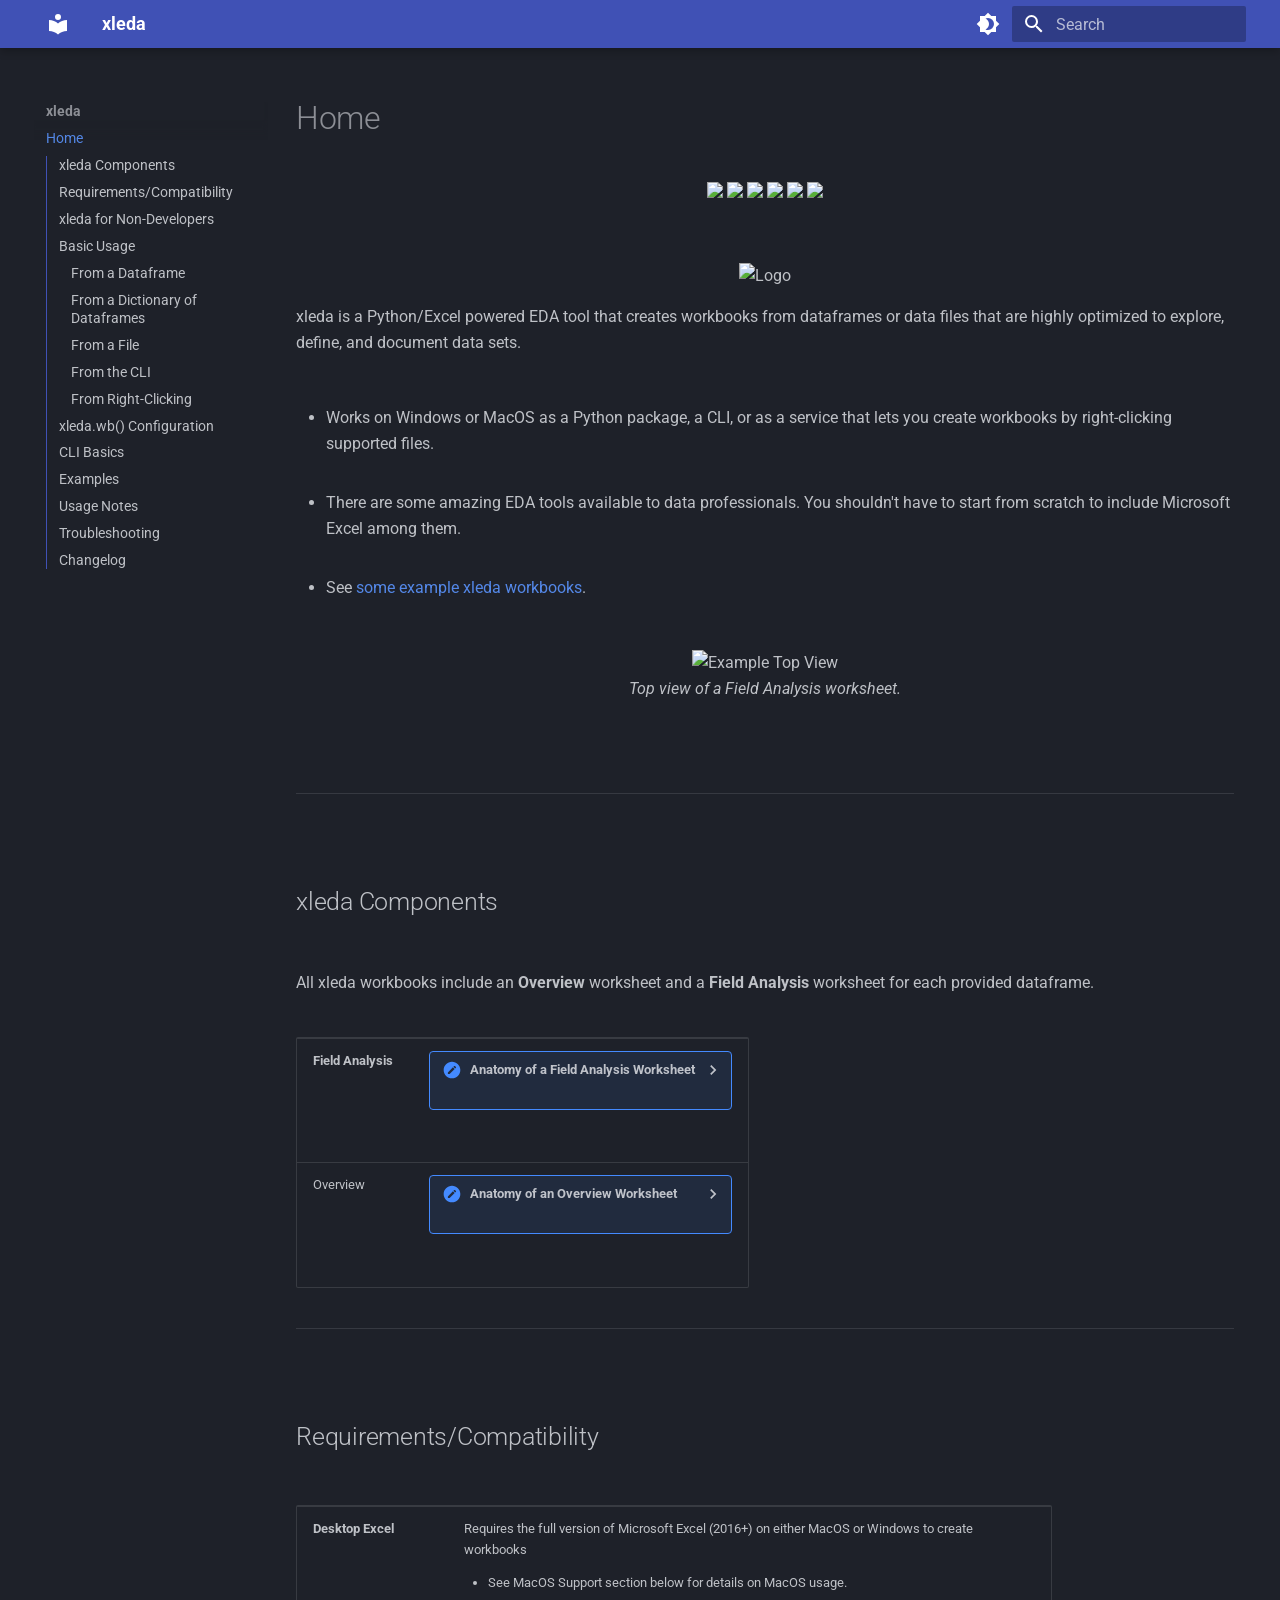
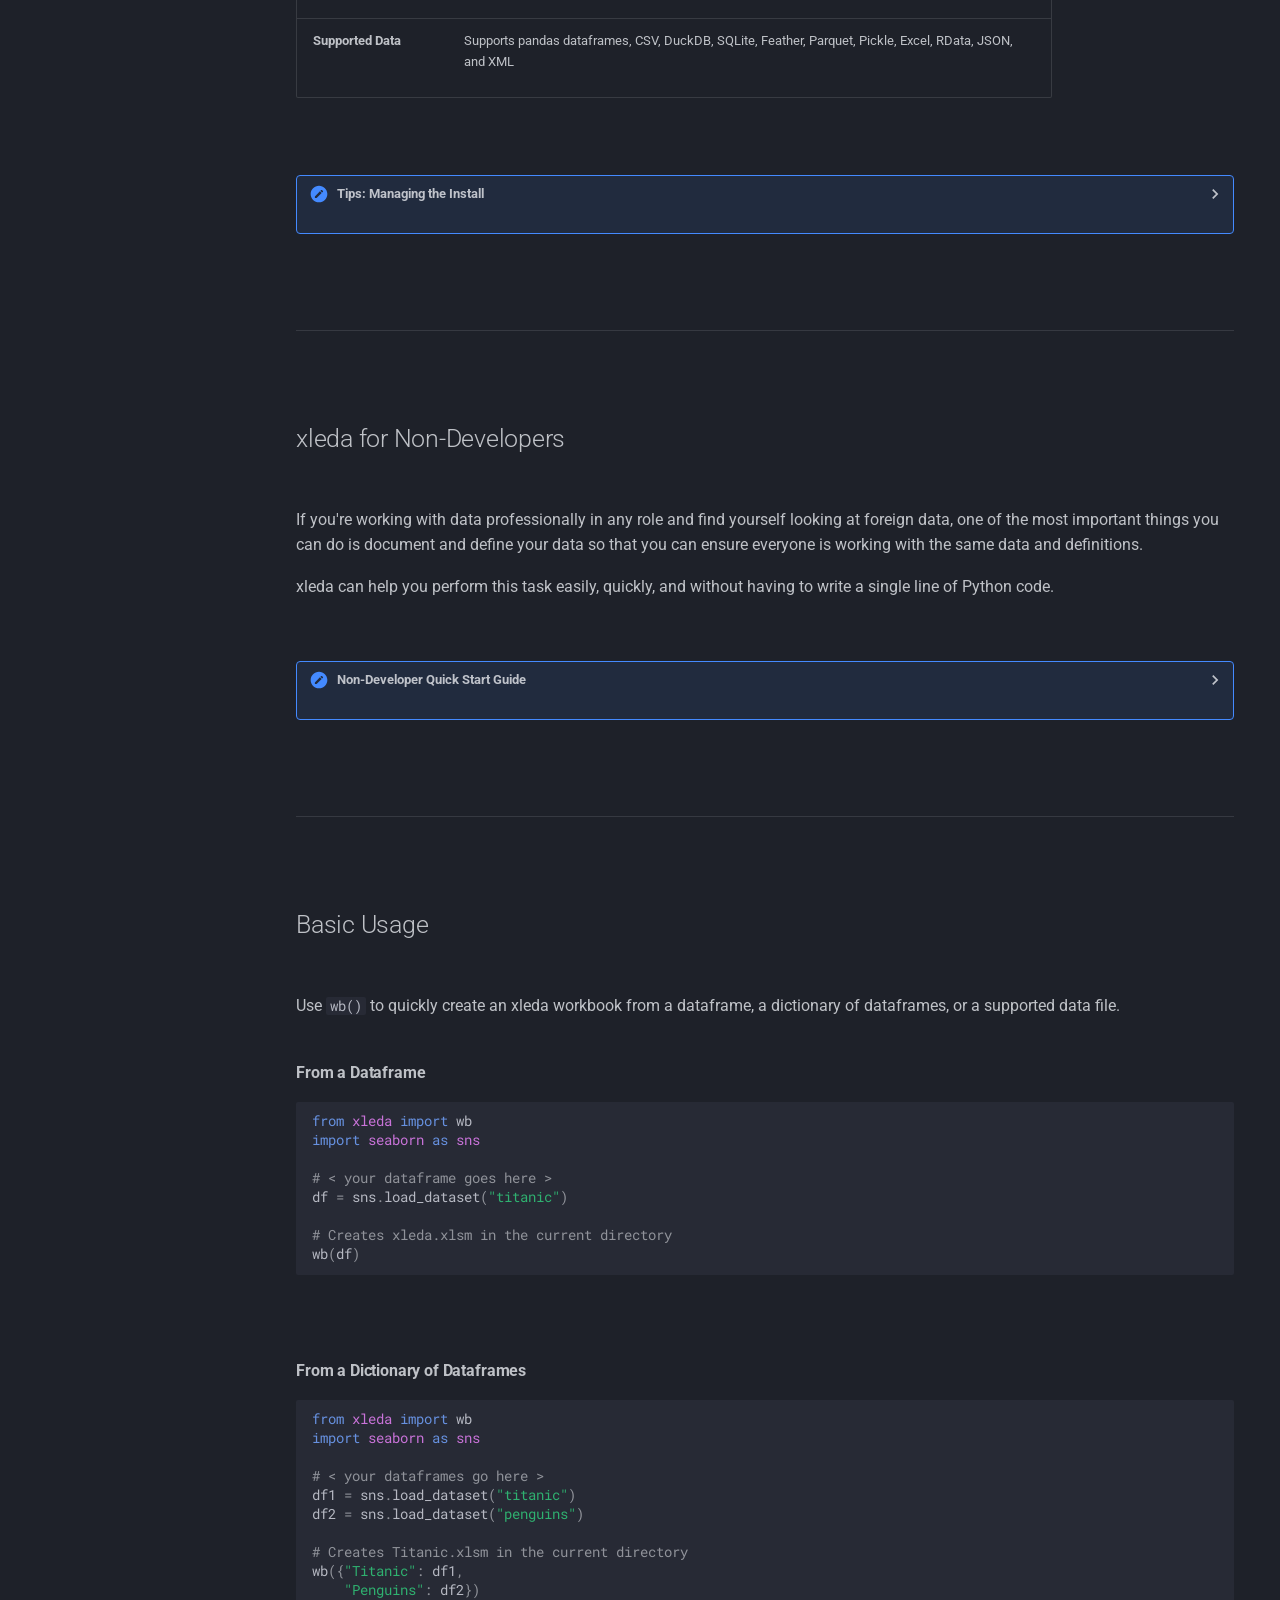
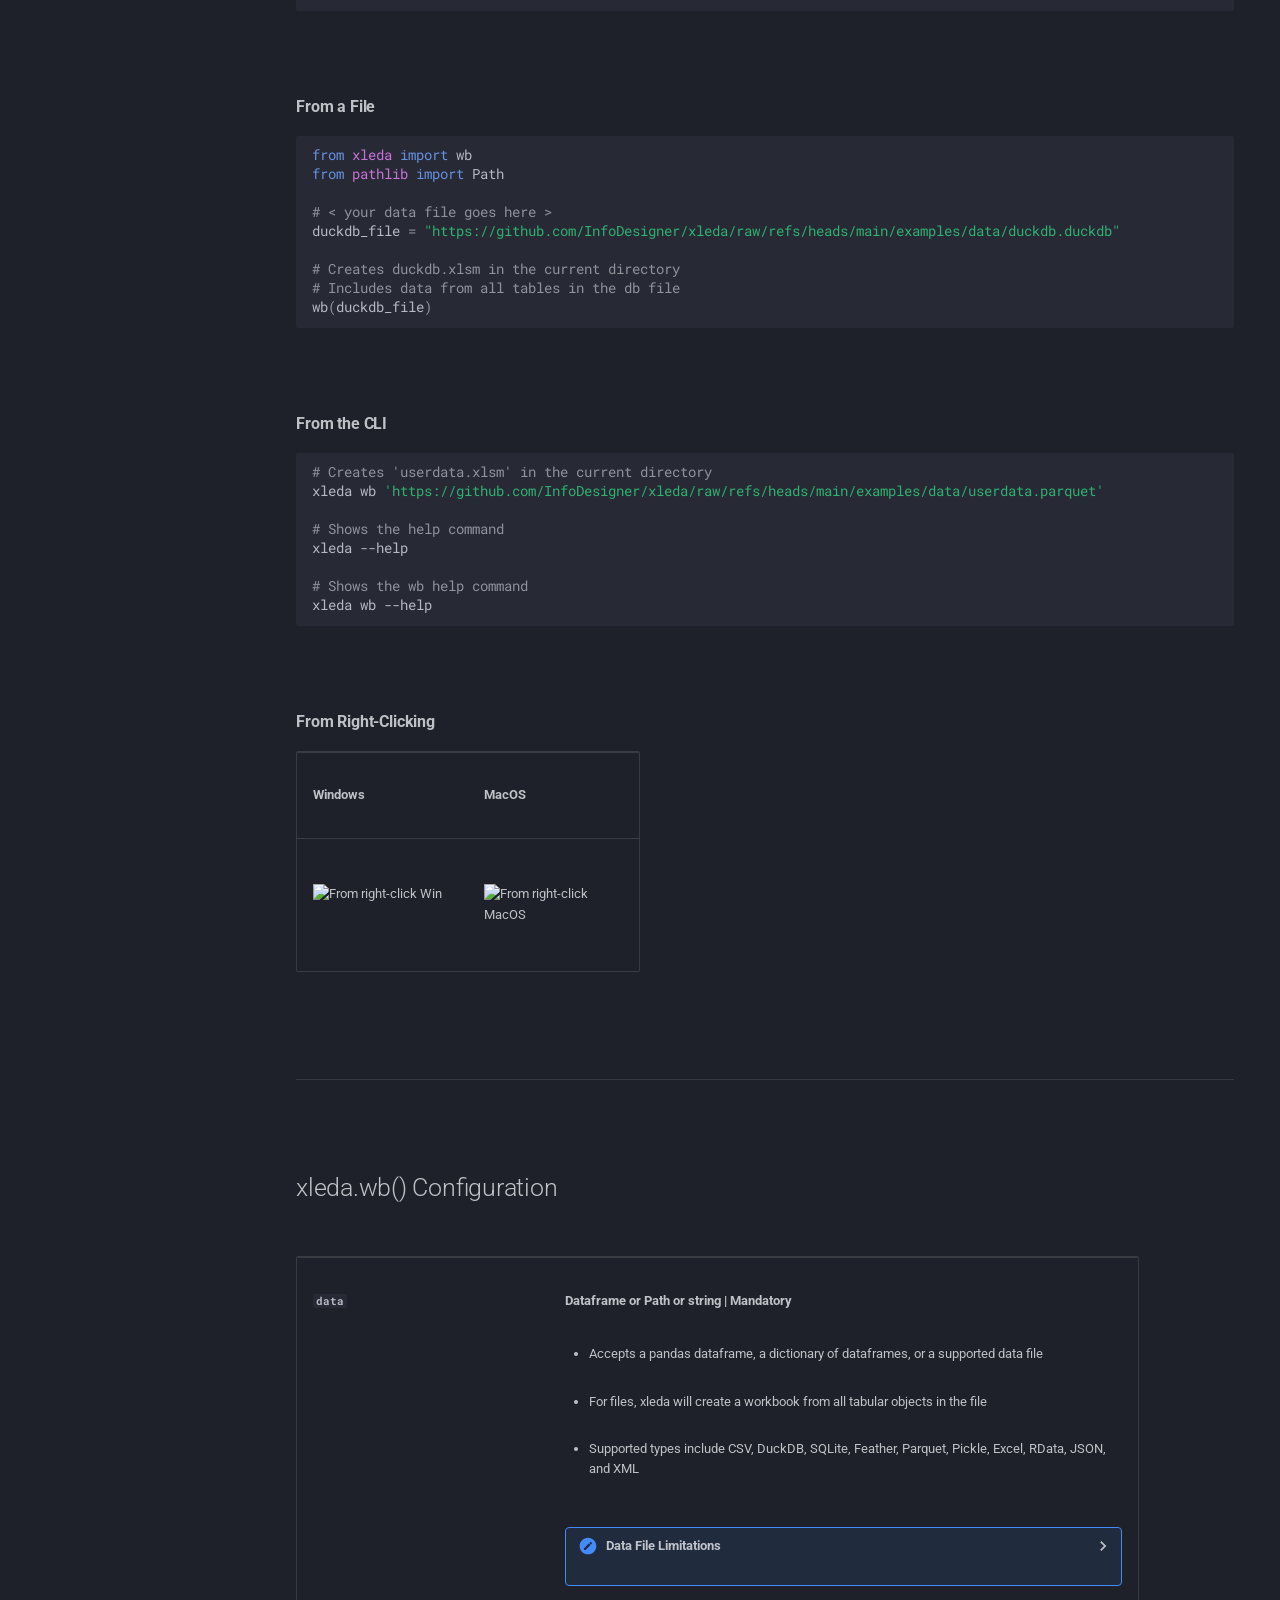
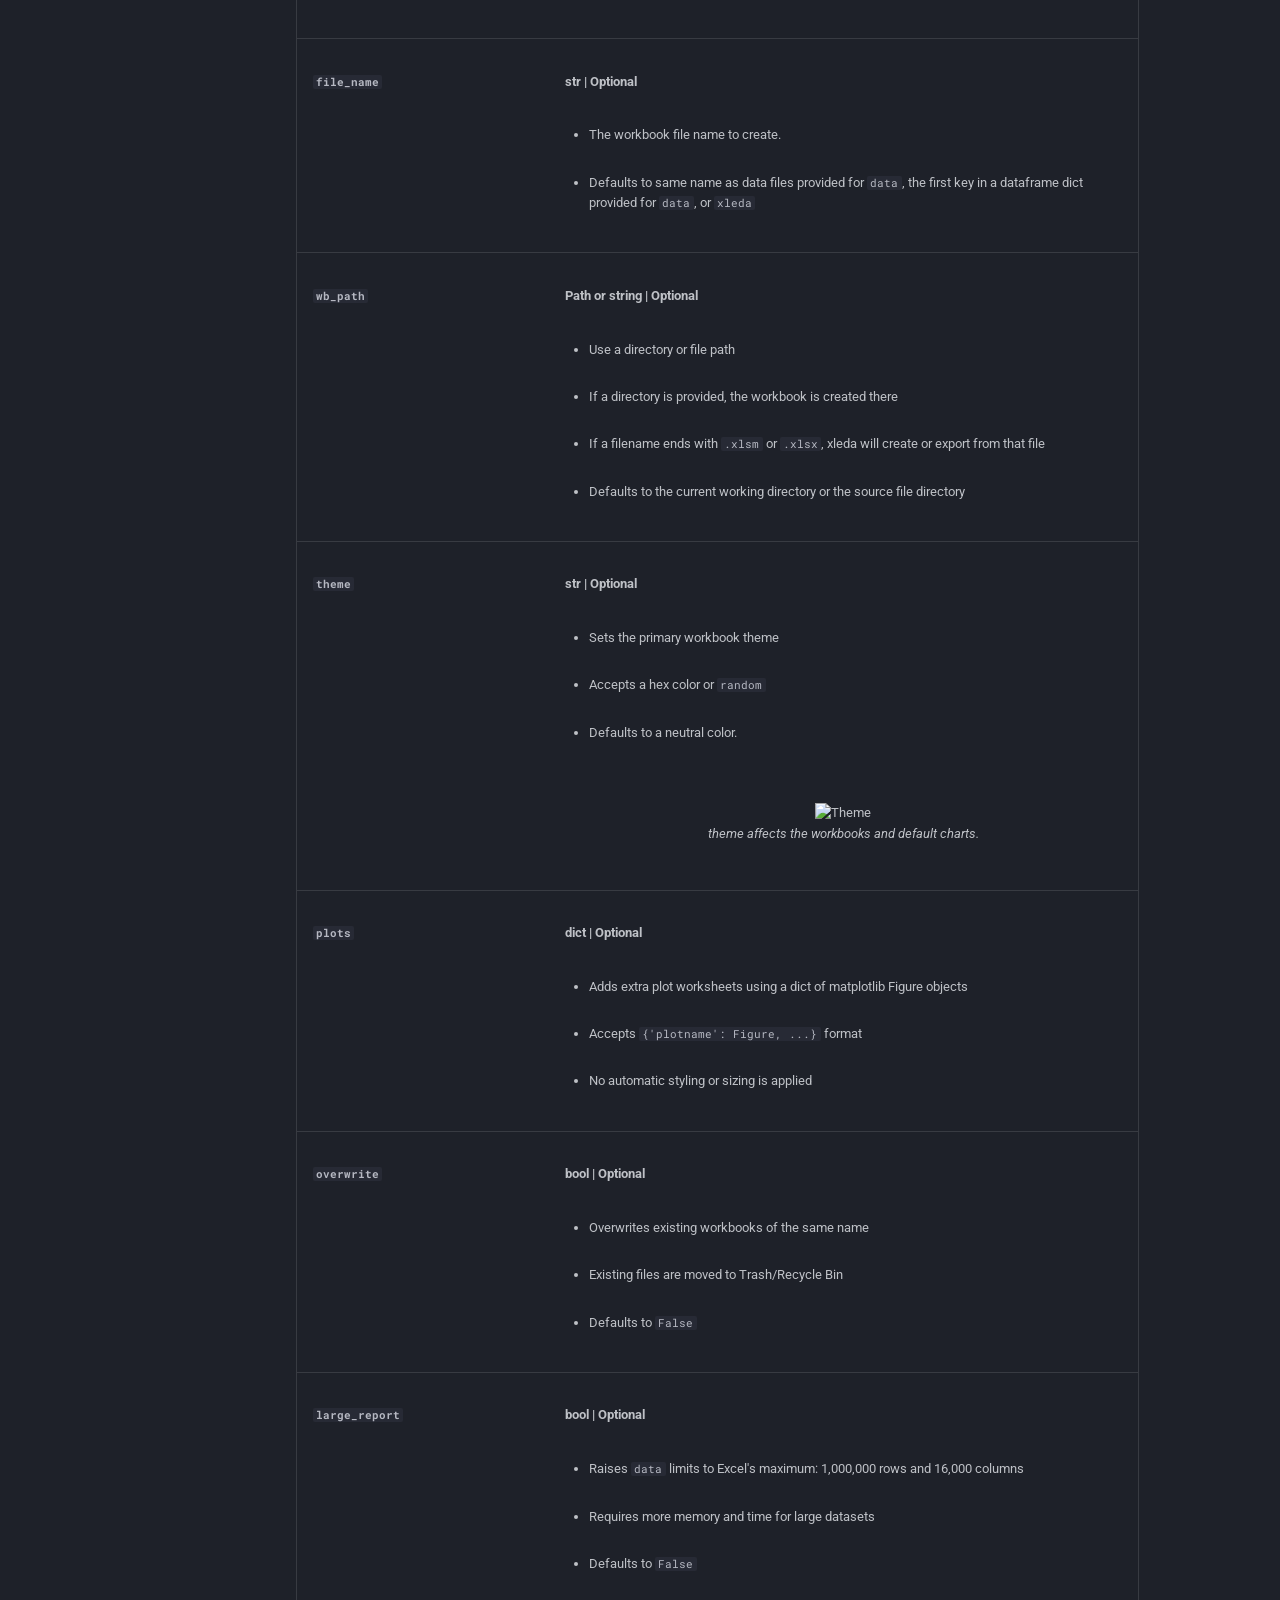
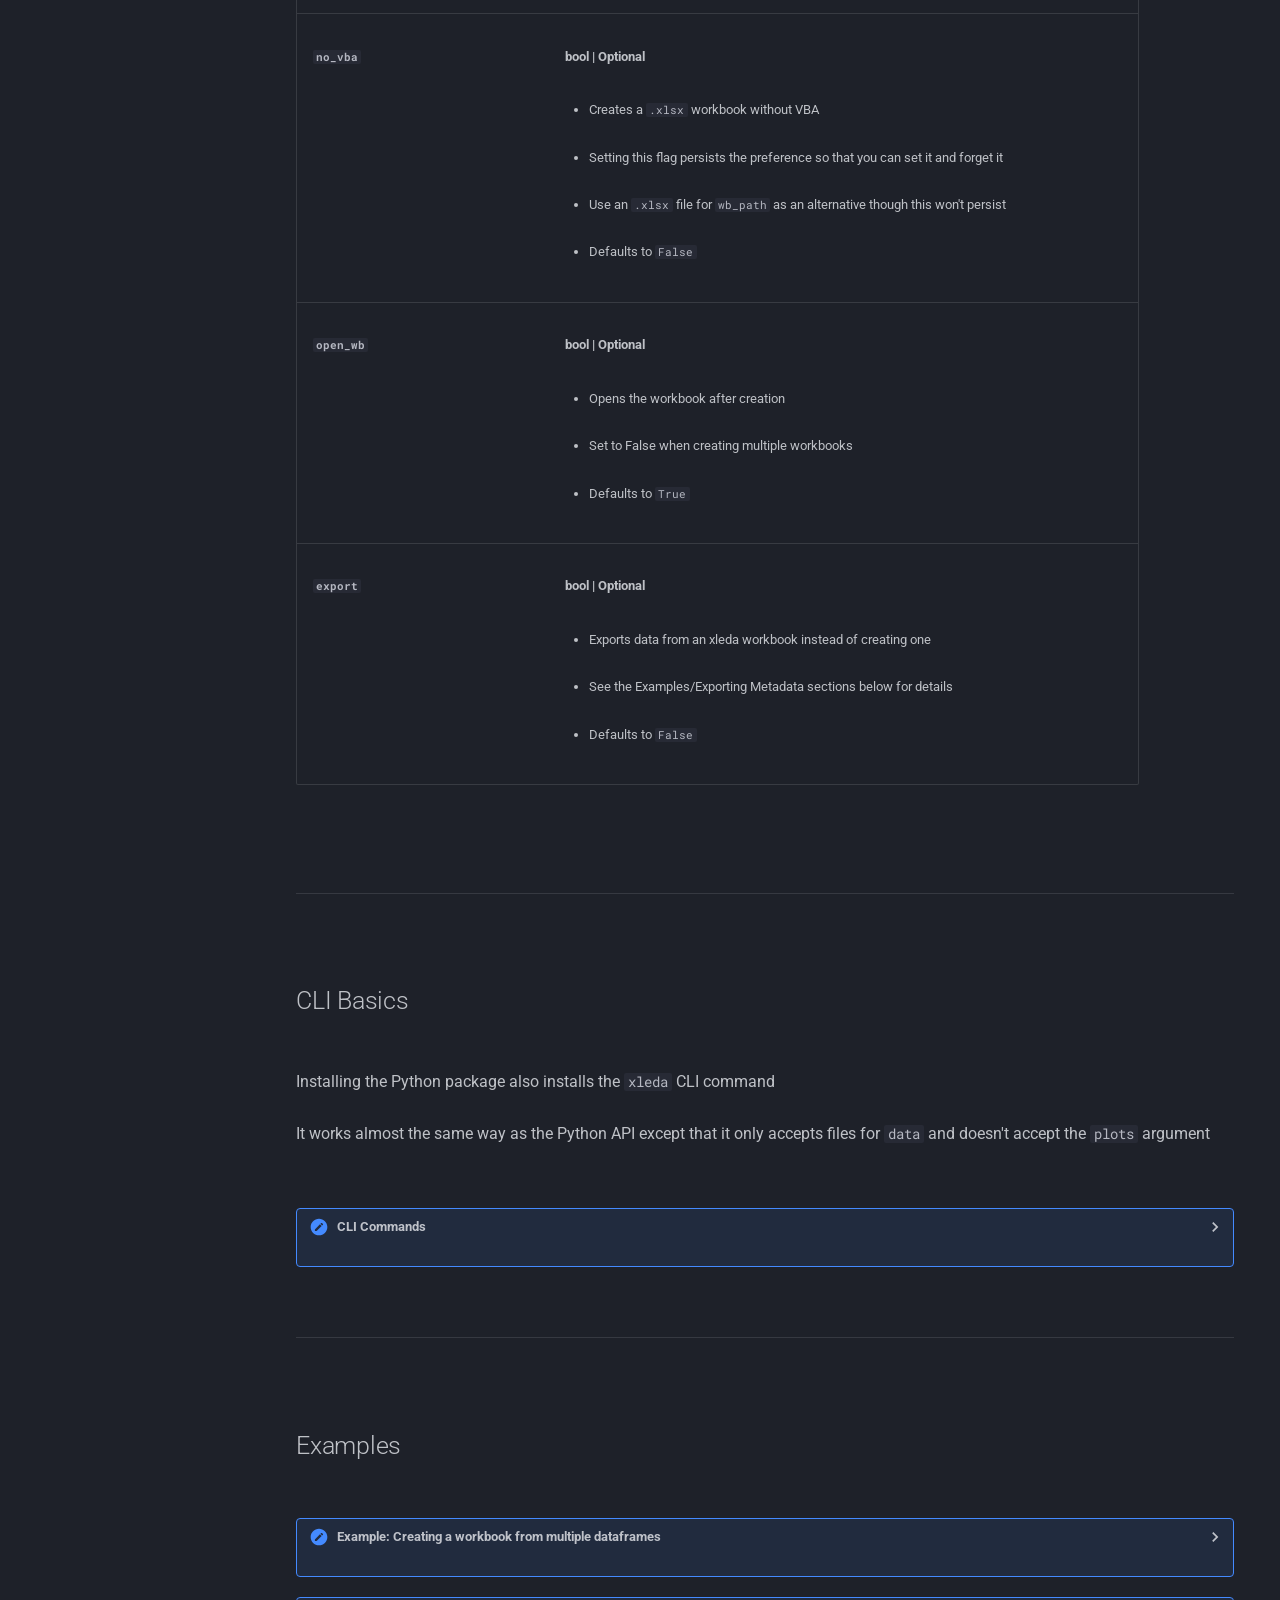
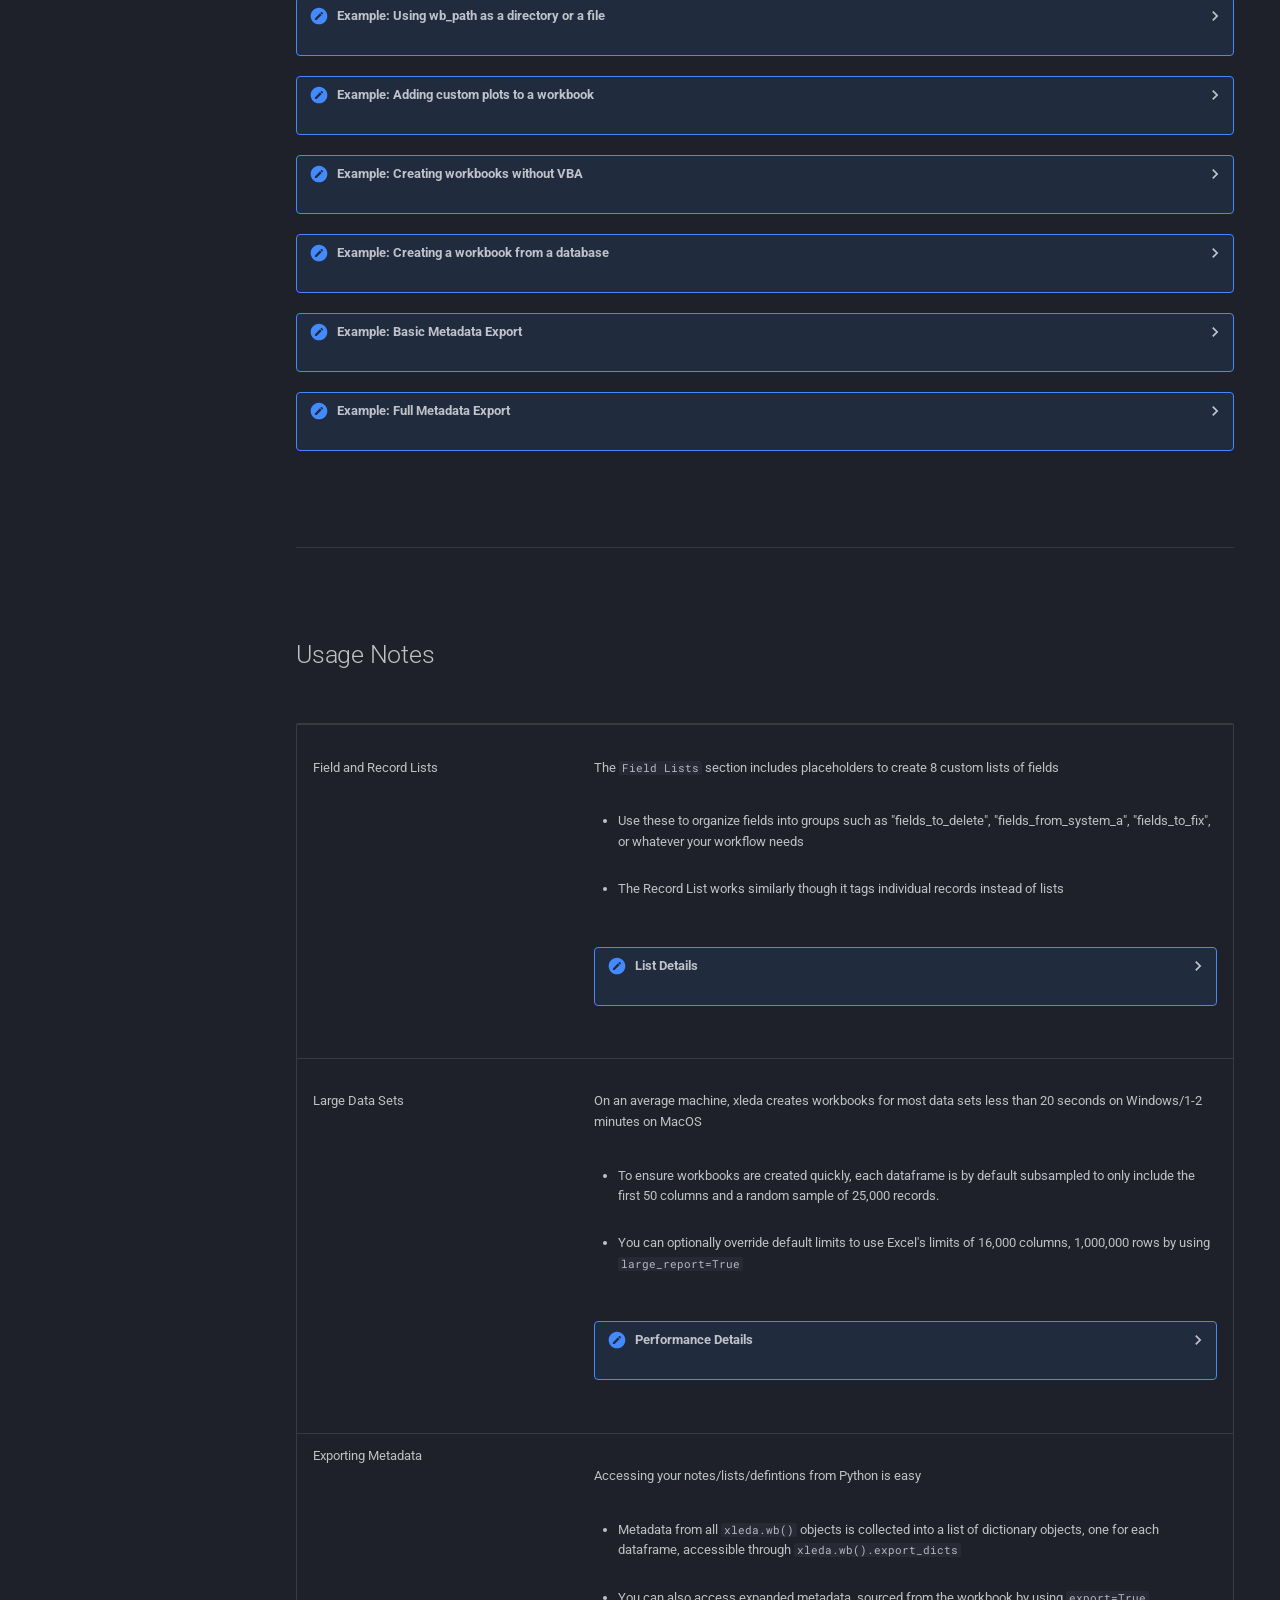
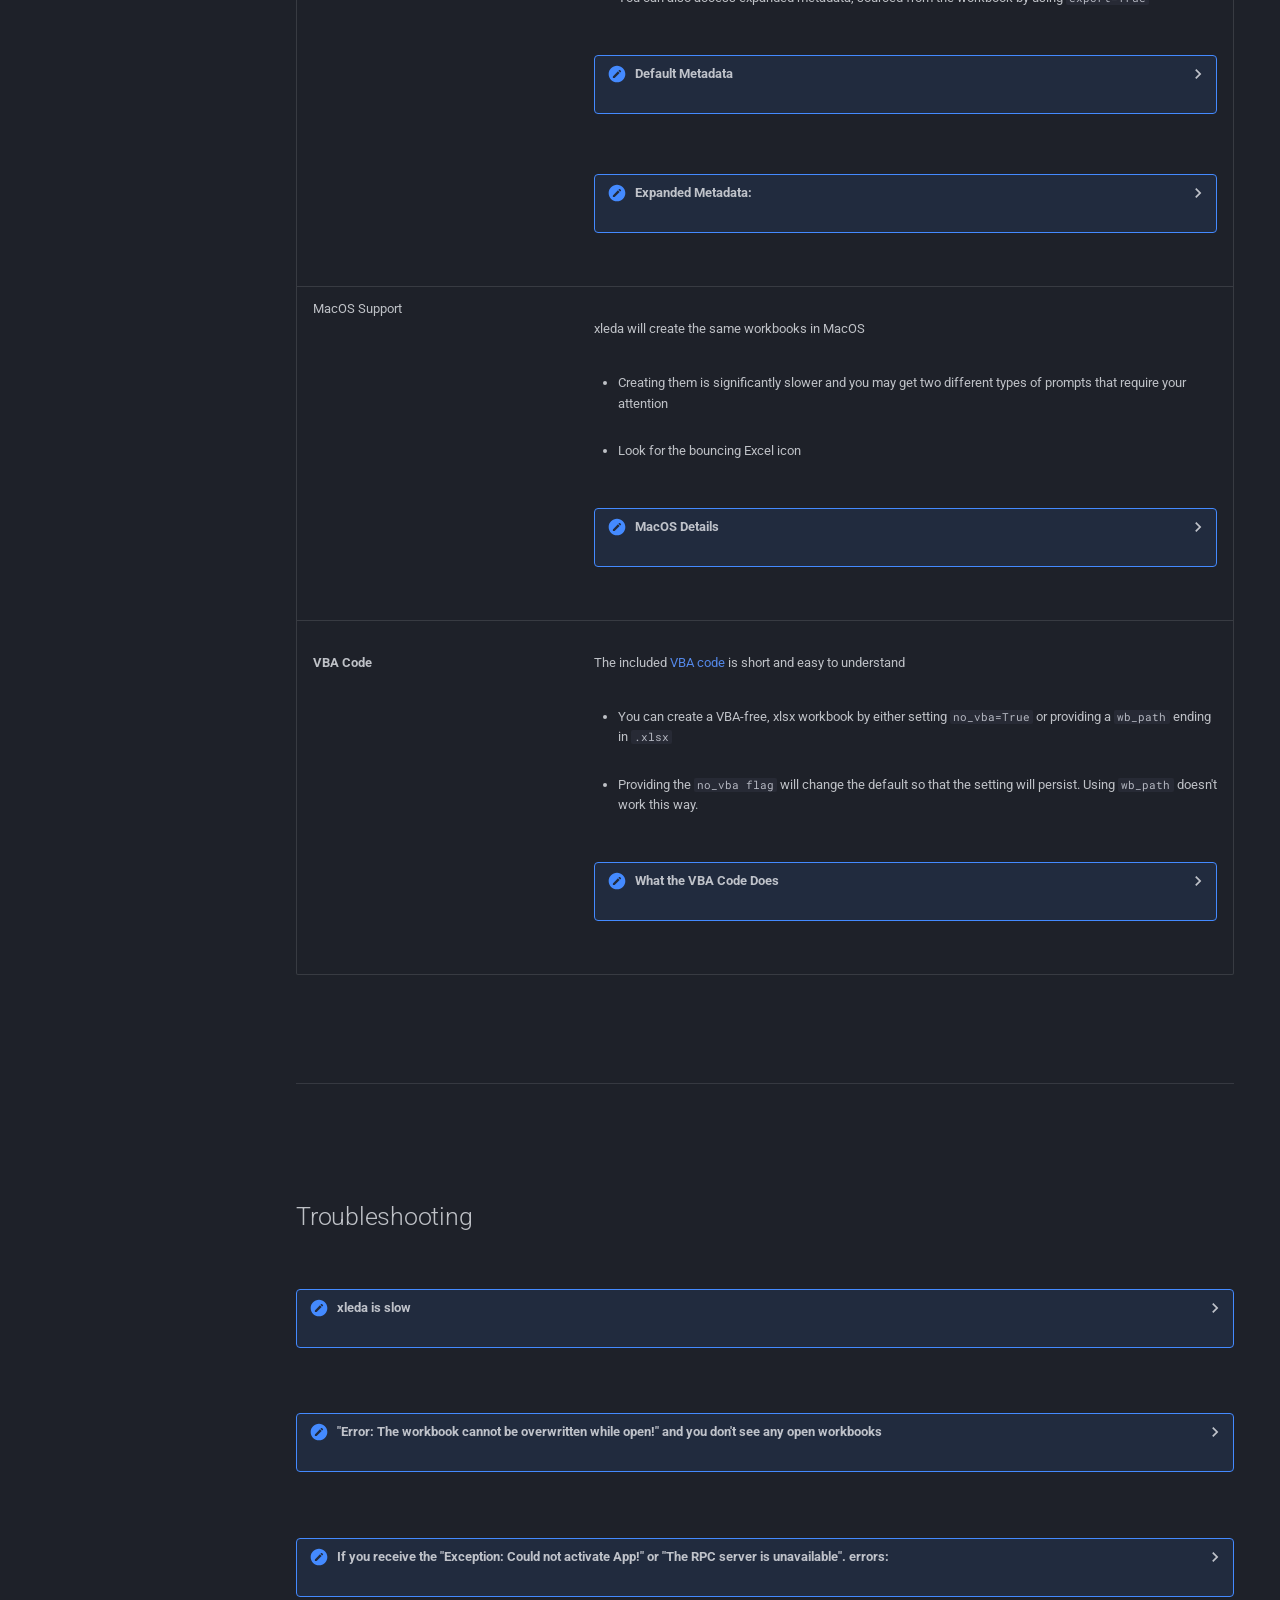
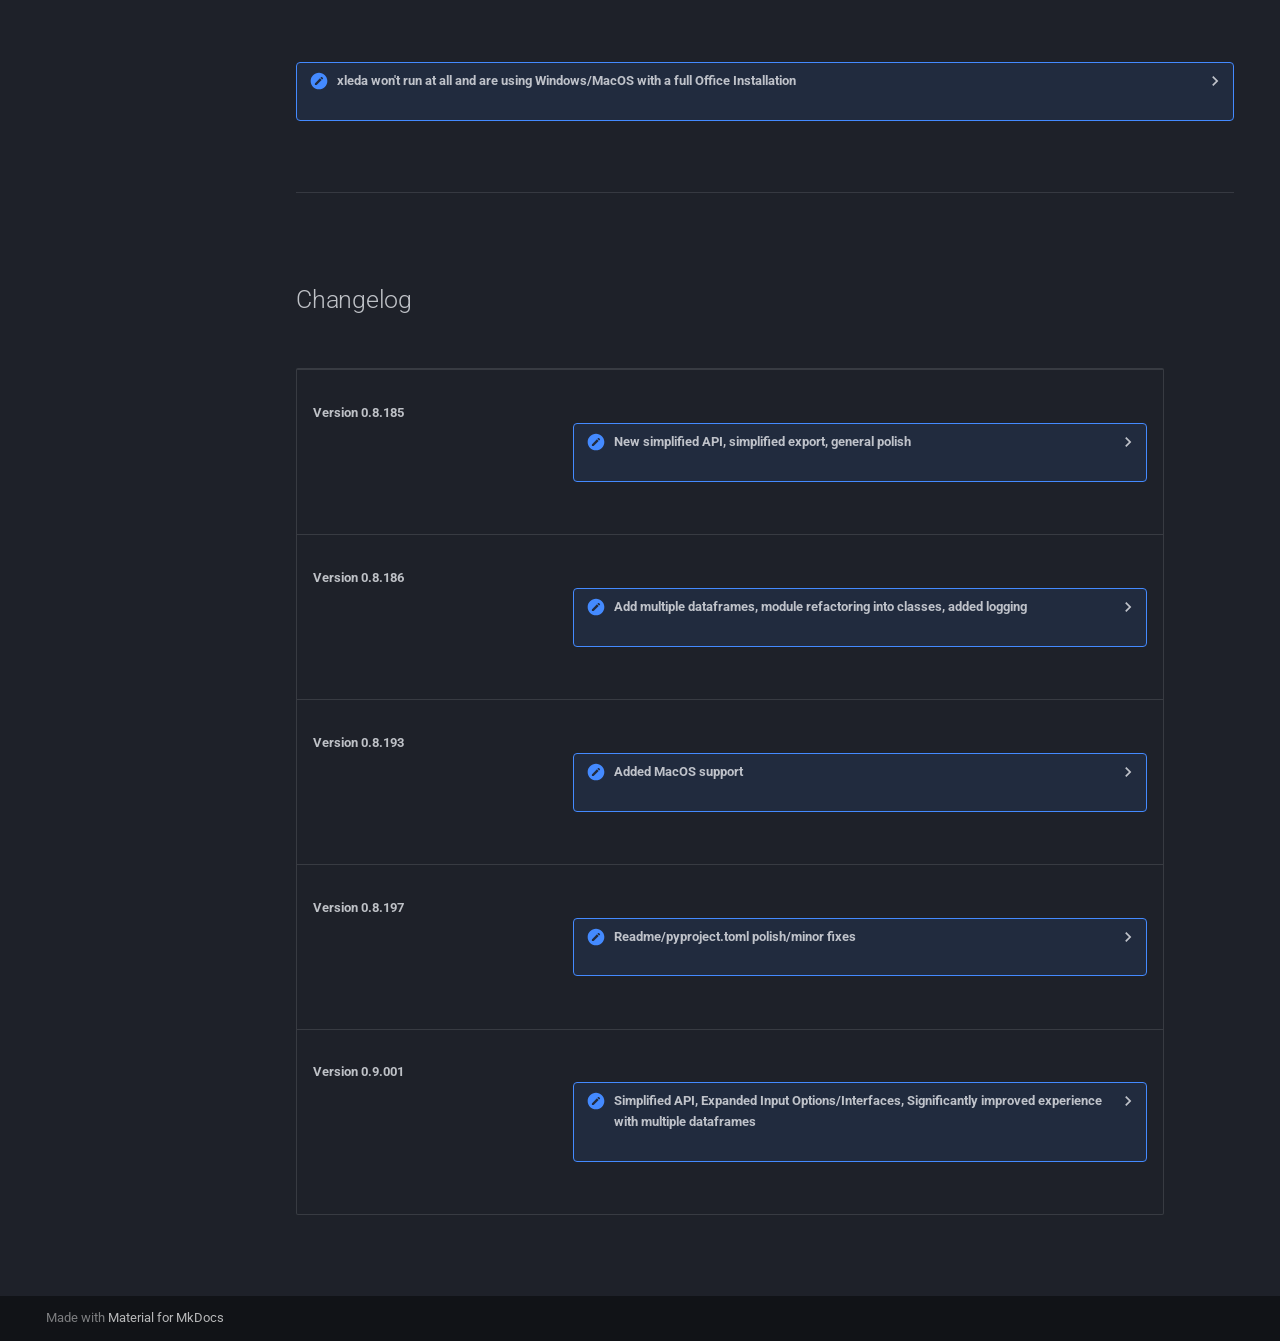
==== commit 463947a4: "Site polish/pyproject updates" ====
--- a/Docs/site/index.html
+++ b/Docs/site/index.html
@@ -19,7 +19,7 @@
     
     
       
-        <title>xleda Documentation</title>
+        <title>xleda</title>
       
     
     
@@ -71,6 +71,11 @@
     <label class="md-overlay" for="__drawer"></label>
     <div data-md-component="skip">
       
+        
+        <a href="#xleda-components" class="md-skip">
+          Skip to content
+        </a>
+      
     </div>
     <div data-md-component="announce">
       
@@ -83,7 +88,7 @@
 
 <header class="md-header md-header--shadow" data-md-component="header">
   <nav class="md-header__inner md-grid" aria-label="Header">
-    <a href="." title="xleda Documentation" class="md-header__button md-logo" aria-label="xleda Documentation" data-md-component="logo">
+    <a href="." title="xleda" class="md-header__button md-logo" aria-label="xleda" data-md-component="logo">
       
   
   <svg xmlns="http://www.w3.org/2000/svg" viewBox="0 0 24 24"><path d="M12 8a3 3 0 0 0 3-3 3 3 0 0 0-3-3 3 3 0 0 0-3 3 3 3 0 0 0 3 3m0 3.54C9.64 9.35 6.5 8 3 8v11c3.5 0 6.64 1.35 9 3.54 2.36-2.19 5.5-3.54 9-3.54V8c-3.5 0-6.64 1.35-9 3.54"/></svg>
@@ -97,7 +102,7 @@
       <div class="md-header__ellipsis">
         <div class="md-header__topic">
           <span class="md-ellipsis">
-            xleda Documentation
+            xleda
           </span>
         </div>
         <div class="md-header__topic" data-md-component="header-topic">
@@ -209,13 +214,13 @@
 
 <nav class="md-nav md-nav--primary md-nav--integrated" aria-label="Navigation" data-md-level="0">
   <label class="md-nav__title" for="__drawer">
-    <a href="." title="xleda Documentation" class="md-nav__button md-logo" aria-label="xleda Documentation" data-md-component="logo">
+    <a href="." title="xleda" class="md-nav__button md-logo" aria-label="xleda" data-md-component="logo">
       
   
   <svg xmlns="http://www.w3.org/2000/svg" viewBox="0 0 24 24"><path d="M12 8a3 3 0 0 0 3-3 3 3 0 0 0-3-3 3 3 0 0 0-3 3 3 3 0 0 0 3 3m0 3.54C9.64 9.35 6.5 8 3 8v11c3.5 0 6.64 1.35 9 3.54 2.36-2.19 5.5-3.54 9-3.54V8c-3.5 0-6.64 1.35-9 3.54"/></svg>
 
     </a>
-    xleda Documentation
+    xleda
   </label>
   
   <ul class="md-nav__list" data-md-scrollfix>
@@ -234,6 +239,24 @@
       
       
       
+        <label class="md-nav__link md-nav__link--active" for="__toc">
+          
+  
+  
+  <span class="md-ellipsis">
+    
+  
+    Home
+  
+
+    
+  </span>
+  
+  
+
+          <span class="md-nav__icon md-icon"></span>
+        </label>
+      
       <a href="." class="md-nav__link md-nav__link--active">
         
   
@@ -250,6 +273,194 @@
   
 
       </a>
+      
+        
+
+<nav class="md-nav md-nav--secondary" aria-label="Table of contents">
+  
+  
+  
+  
+    <label class="md-nav__title" for="__toc">
+      <span class="md-nav__icon md-icon"></span>
+      Table of contents
+    </label>
+    <ul class="md-nav__list" data-md-component="toc" data-md-scrollfix>
+      
+        <li class="md-nav__item">
+  <a href="#xleda-components" class="md-nav__link">
+    <span class="md-ellipsis">
+      
+        xleda Components
+      
+    </span>
+  </a>
+  
+</li>
+      
+        <li class="md-nav__item">
+  <a href="#requirementscompatibility" class="md-nav__link">
+    <span class="md-ellipsis">
+      
+        Requirements/Compatibility
+      
+    </span>
+  </a>
+  
+</li>
+      
+        <li class="md-nav__item">
+  <a href="#xleda-for-non-developers" class="md-nav__link">
+    <span class="md-ellipsis">
+      
+        xleda for Non-Developers
+      
+    </span>
+  </a>
+  
+</li>
+      
+        <li class="md-nav__item">
+  <a href="#basic-usage" class="md-nav__link">
+    <span class="md-ellipsis">
+      
+        Basic Usage
+      
+    </span>
+  </a>
+  
+    <nav class="md-nav" aria-label="Basic Usage">
+      <ul class="md-nav__list">
+        
+          <li class="md-nav__item">
+  <a href="#from-a-dataframe" class="md-nav__link">
+    <span class="md-ellipsis">
+      
+        From a Dataframe
+      
+    </span>
+  </a>
+  
+</li>
+        
+          <li class="md-nav__item">
+  <a href="#from-a-dictionary-of-dataframes" class="md-nav__link">
+    <span class="md-ellipsis">
+      
+        From a Dictionary of Dataframes
+      
+    </span>
+  </a>
+  
+</li>
+        
+          <li class="md-nav__item">
+  <a href="#from-a-file" class="md-nav__link">
+    <span class="md-ellipsis">
+      
+        From a File
+      
+    </span>
+  </a>
+  
+</li>
+        
+          <li class="md-nav__item">
+  <a href="#from-the-cli" class="md-nav__link">
+    <span class="md-ellipsis">
+      
+        From the CLI
+      
+    </span>
+  </a>
+  
+</li>
+        
+          <li class="md-nav__item">
+  <a href="#from-right-clicking" class="md-nav__link">
+    <span class="md-ellipsis">
+      
+        From Right-Clicking
+      
+    </span>
+  </a>
+  
+</li>
+        
+      </ul>
+    </nav>
+  
+</li>
+      
+        <li class="md-nav__item">
+  <a href="#xledawb-configuration" class="md-nav__link">
+    <span class="md-ellipsis">
+      
+        xleda.wb() Configuration
+      
+    </span>
+  </a>
+  
+</li>
+      
+        <li class="md-nav__item">
+  <a href="#cli-basics" class="md-nav__link">
+    <span class="md-ellipsis">
+      
+        CLI Basics
+      
+    </span>
+  </a>
+  
+</li>
+      
+        <li class="md-nav__item">
+  <a href="#examples" class="md-nav__link">
+    <span class="md-ellipsis">
+      
+        Examples
+      
+    </span>
+  </a>
+  
+</li>
+      
+        <li class="md-nav__item">
+  <a href="#usage-notes" class="md-nav__link">
+    <span class="md-ellipsis">
+      
+        Usage Notes
+      
+    </span>
+  </a>
+  
+</li>
+      
+        <li class="md-nav__item">
+  <a href="#troubleshooting" class="md-nav__link">
+    <span class="md-ellipsis">
+      
+        Troubleshooting
+      
+    </span>
+  </a>
+  
+</li>
+      
+        <li class="md-nav__item">
+  <a href="#changelog" class="md-nav__link">
+    <span class="md-ellipsis">
+      
+        Changelog
+      
+    </span>
+  </a>
+  
+</li>
+      
+    </ul>
+  
+</nav>
       
     </li>
   
@@ -303,8 +514,7 @@
 <p><br><br></p>
 <hr>
 <p><br></p>
-<h2>xleda Components</h2>
-<p><br><br></p>
+<h2 id="xleda-components">xleda Components<br><br></h2>
 <p>All xleda workbooks include an <strong>Overview</strong> worksheet and a <strong>Field Analysis</strong> worksheet for each provided dataframe.<br><br></p>
 <table width="100%">
   <tbody>
@@ -344,8 +554,7 @@
 
 <hr>
 <p><br></p>
-<h2>Requirements/Compatibility</h2>
-<p><br><br></p>
+<h2 id="requirementscompatibility">Requirements/Compatibility<br><br></h2>
 <table>
   <tbody>
     <tr>
@@ -370,7 +579,7 @@
 <summary><strong>Tips:</strong> Managing the Install<br><br></summary>
 <ul>
 <li>
-<p><code>xleda install</code> adds right-click functionality to your OS but it does not modify your path to make the CLI available systemwide<br><br></p>
+<p><code>xleda install</code> adds right-click functionality to your OS but it does not modify your path to make the CLI available systemwide<p></p></p>
 </li>
 <li>
 <p>If the Python environment that xleda was installed into is deleted after running <code>xleda install</code>, the right-click functionality will need to be either repaired or uninstalled by running <code>xleda install/xleda uninstall</code> from a new Python environment.<p></p></p>
@@ -391,8 +600,7 @@
 <p><br><br></p>
 <hr>
 <p><br></p>
-<h2>xleda for Non-Developers</h2>
-<p><br><br></p>
+<h2 id="xleda-for-non-developers">xleda for Non-Developers<br><br></h2>
 <p>If you're working with data professionally in any role and find yourself looking at foreign data, one of the most important things you can do is document and define your data so that you can ensure everyone is working with the same data and definitions.</p>
 
 <p>xleda can help you perform this task easily, quickly, and without having to write a single line of Python code.</p>
@@ -422,7 +630,7 @@
     <tr>
       <th align="left" valign="top"><strong>2. Install UV</strong></th>
       <td>
-        <p>UV will used to install xleda</p><br>
+        <p>UV will be installed to manage Python</p><br>
           <ul>
             <li>It can be installed safely and easily without affecting other software on your system.</li><br>
                 <li>They have <a href="https://docs.astral.sh/uv/getting-started/installation/">one-line installs for all operating systems</a></li><br>
@@ -488,7 +696,7 @@
 
 
 
-**What's the Catch?**
+<strong>What's the Catch?</strong>
 
 There's not one really.  Now that everything is installed, this guide is no longer necessary.  You can now create workbooks in the future without any terminal commands by right-clicking on supported files.<br><br>
 
@@ -502,11 +710,9 @@
 <p><br><br></p>
 <hr>
 <p><br></p>
-<h2>Basic Usage</h2>
-<p><br><br></p>
+<h2 id="basic-usage">Basic Usage<br><br></h2>
 <p>Use <code>wb()</code> to quickly create an xleda workbook from a dataframe, a dictionary of dataframes, or a supported data file.<br><br></p>
-<h4>From a Dataframe</h4>
-
+<h4 id="from-a-dataframe">From a Dataframe</h4>
 <div class="language-python highlight"><pre><span></span><code><span id="__span-5-1"><a id="__codelineno-5-1" name="__codelineno-5-1" href="#__codelineno-5-1"></a><span class="kn">from</span><span class="w"> </span><span class="nn">xleda</span><span class="w"> </span><span class="kn">import</span> <span class="n">wb</span>
 </span><span id="__span-5-2"><a id="__codelineno-5-2" name="__codelineno-5-2" href="#__codelineno-5-2"></a><span class="kn">import</span><span class="w"> </span><span class="nn">seaborn</span><span class="w"> </span><span class="k">as</span><span class="w"> </span><span class="nn">sns</span>
 </span><span id="__span-5-3"><a id="__codelineno-5-3" name="__codelineno-5-3" href="#__codelineno-5-3"></a>
@@ -517,8 +723,7 @@
 </span><span id="__span-5-8"><a id="__codelineno-5-8" name="__codelineno-5-8" href="#__codelineno-5-8"></a><span class="n">wb</span><span class="p">(</span><span class="n">df</span><span class="p">)</span>
 </span></code></pre></div>
 <p><br><br></p>
-<h4>From a Dictionary of Dataframes</h4>
-
+<h4 id="from-a-dictionary-of-dataframes">From a Dictionary of Dataframes</h4>
 <div class="language-python highlight"><pre><span></span><code><span id="__span-6-1"><a id="__codelineno-6-1" name="__codelineno-6-1" href="#__codelineno-6-1"></a><span class="kn">from</span><span class="w"> </span><span class="nn">xleda</span><span class="w"> </span><span class="kn">import</span> <span class="n">wb</span>
 </span><span id="__span-6-2"><a id="__codelineno-6-2" name="__codelineno-6-2" href="#__codelineno-6-2"></a><span class="kn">import</span><span class="w"> </span><span class="nn">seaborn</span><span class="w"> </span><span class="k">as</span><span class="w"> </span><span class="nn">sns</span>
 </span><span id="__span-6-3"><a id="__codelineno-6-3" name="__codelineno-6-3" href="#__codelineno-6-3"></a>
@@ -531,8 +736,7 @@
 </span><span id="__span-6-10"><a id="__codelineno-6-10" name="__codelineno-6-10" href="#__codelineno-6-10"></a>    <span class="s2">&quot;Penguins&quot;</span><span class="p">:</span> <span class="n">df2</span><span class="p">})</span>
 </span></code></pre></div>
 <p><br><br></p>
-<h4>From a File</h4>
-
+<h4 id="from-a-file">From a File</h4>
 <div class="language-python highlight"><pre><span></span><code><span id="__span-7-1"><a id="__codelineno-7-1" name="__codelineno-7-1" href="#__codelineno-7-1"></a><span class="kn">from</span><span class="w"> </span><span class="nn">xleda</span><span class="w"> </span><span class="kn">import</span> <span class="n">wb</span>
 </span><span id="__span-7-2"><a id="__codelineno-7-2" name="__codelineno-7-2" href="#__codelineno-7-2"></a><span class="kn">from</span><span class="w"> </span><span class="nn">pathlib</span><span class="w"> </span><span class="kn">import</span> <span class="n">Path</span>
 </span><span id="__span-7-3"><a id="__codelineno-7-3" name="__codelineno-7-3" href="#__codelineno-7-3"></a>
@@ -544,8 +748,7 @@
 </span><span id="__span-7-9"><a id="__codelineno-7-9" name="__codelineno-7-9" href="#__codelineno-7-9"></a><span class="n">wb</span><span class="p">(</span><span class="n">duckdb_file</span><span class="p">)</span>
 </span></code></pre></div>
 <p><br><br></p>
-<h4>From the CLI</h4>
-
+<h4 id="from-the-cli">From the CLI</h4>
 <div class="language-bash highlight"><pre><span></span><code><span id="__span-8-1"><a id="__codelineno-8-1" name="__codelineno-8-1" href="#__codelineno-8-1"></a><span class="c1"># Creates &#39;userdata.xlsm&#39; in the current directory</span>
 </span><span id="__span-8-2"><a id="__codelineno-8-2" name="__codelineno-8-2" href="#__codelineno-8-2"></a>xleda<span class="w"> </span>wb<span class="w"> </span><span class="s1">&#39;https://github.com/InfoDesigner/xleda/raw/refs/heads/main/examples/data/userdata.parquet&#39;</span>
 </span><span id="__span-8-3"><a id="__codelineno-8-3" name="__codelineno-8-3" href="#__codelineno-8-3"></a>
@@ -556,8 +759,7 @@
 </span><span id="__span-8-8"><a id="__codelineno-8-8" name="__codelineno-8-8" href="#__codelineno-8-8"></a>xleda<span class="w"> </span>wb<span class="w"> </span>--help
 </span></code></pre></div>
 <p><br><br></p>
-<h4>From Right-Clicking</h4>
-
+<h4 id="from-right-clicking">From Right-Clicking</h4>
 <table>
   <tbody>
     <tr>
@@ -581,8 +783,7 @@
 <p><br><br></p>
 <hr>
 <p><br></p>
-<h2>xleda.wb() Configuration</h2>
-<p><br><br></p>
+<h2 id="xledawb-configuration">xleda.wb() Configuration<br><br></h2>
 <table>
   <tbody>
     <tr>
@@ -746,8 +947,7 @@
 <p><br><br></p>
 <hr>
 <p><br></p>
-<h2>CLI Basics</h2>
-<p><br><br></p>
+<h2 id="cli-basics">CLI Basics<br><br></h2>
 <p>Installing the Python package also installs the <code>xleda</code> CLI command<br><br>
 
 It works almost the same way as the Python API except that it only accepts files for <code>data</code> and doesn't accept the <code>plots</code> argument</p>
@@ -808,10 +1008,9 @@
 <p><br></p>
 <hr>
 <p><br></p>
-<h2>Examples</h2>
-<p><br><br></p>
+<h2 id="examples">Examples<br><br></h2>
 <details>
-  <summary>Example: Creating a workbook from multiple dataframes<br><br><br>
+  <summary>Example: Creating a workbook from multiple dataframes<br><br></summary><br>
 
 <div class="language-python highlight"><pre><span></span><code><span id="__span-10-1"><a id="__codelineno-10-1" name="__codelineno-10-1" href="#__codelineno-10-1"></a><span class="kn">import</span><span class="w"> </span><span class="nn">seaborn</span><span class="w"> </span><span class="k">as</span><span class="w"> </span><span class="nn">sns</span>
 </span><span id="__span-10-2"><a id="__codelineno-10-2" name="__codelineno-10-2" href="#__codelineno-10-2"></a><span class="kn">from</span><span class="w"> </span><span class="nn">xleda</span><span class="w"> </span><span class="kn">import</span> <span class="n">wb</span>
@@ -946,22 +1145,23 @@
 </details>
 
 <details>
-<summary>Example: Full Metadata Export<br><br></summary><br>
-
-Full export sources data from the workbook when possible<br><br>
-
-* The xleda workbook pictured here is used in for the export code example below .  
-
-* It can be found [here.](https://github.com/InfoDesigner/xleda/raw/refs/heads/main/examples/Titanic%20Completed.xlsm).<br><br>
-
+<summary>Example: Full Metadata Export<br><br></summary>
+<p><br></p>
+<p>Full export sources data from the workbook when possible<br><br></p>
+<ul>
+<li>
+<p>The xleda workbook pictured here is used in for the export code example below .  </p>
+</li>
+<li>
+<p>It can be found <a href="https://github.com/InfoDesigner/xleda/raw/refs/heads/main/examples/Titanic%20Completed.xlsm">here.</a>.<br><br></p>
+</li>
+</ul>
 <p align="center">
   <img src="https://github.com/InfoDesigner/xleda/blob/main/assets/images/completed_field_analysis.webp?raw=true" width="800" alt="Completed Field Analysis">
     <br>
     <em>A completed xleda workbook showing definitions, notes, lists, etc.</em>
 </p>
-<br>
-
-
+<p><br></p>
 <div class="language-python highlight"><pre><span></span><code><span id="__span-17-1"><a id="__codelineno-17-1" name="__codelineno-17-1" href="#__codelineno-17-1"></a><span class="kn">from</span><span class="w"> </span><span class="nn">xleda</span><span class="w"> </span><span class="kn">import</span> <span class="n">wb</span>
 </span><span id="__span-17-2"><a id="__codelineno-17-2" name="__codelineno-17-2" href="#__codelineno-17-2"></a><span class="kn">import</span><span class="w"> </span><span class="nn">seaborn</span><span class="w"> </span><span class="k">as</span><span class="w"> </span><span class="nn">sns</span>
 </span><span id="__span-17-3"><a id="__codelineno-17-3" name="__codelineno-17-3" href="#__codelineno-17-3"></a>
@@ -979,15 +1179,12 @@
 </span><span id="__span-17-15"><a id="__codelineno-17-15" name="__codelineno-17-15" href="#__codelineno-17-15"></a><span class="c1"># Returns [&#39;description&#39;, &#39;definitions&#39;, &#39;notes&#39;, &#39;lists&#39;, &#39;field_overview&#39;, &#39;df_overview&#39;, &#39;source_data&#39;]</span>
 </span><span id="__span-17-16"><a id="__codelineno-17-16" name="__codelineno-17-16" href="#__codelineno-17-16"></a><span class="nb">print</span><span class="p">(</span><span class="n">export_dicts</span><span class="p">[</span><span class="mi">0</span><span class="p">]</span><span class="o">.</span><span class="n">keys</span><span class="p">())</span>
 </span></code></pre></div>
-
----
-
+<hr />
 </details>
 <p><br><br></p>
 <hr>
 <p><br></p>
-<h2>Usage Notes</h2>
-<p><br><br></p>
+<h2 id="usage-notes">Usage Notes<br><br></h2>
 <table>
   <!-- Field and Record Lists -->
   <tbody>
@@ -1107,7 +1304,7 @@
               <td><img src="https://github.com/InfoDesigner/xleda/blob/main/assets/images/grant_file_access.webp?raw=true" width="350" alt="Grant file access prompt"></td>
               <td><img src="https://github.com/InfoDesigner/xleda/blob/main/assets/images/enable_macros.webp?raw=true" width="350" alt="Enable macros prompt"></td>
             </tr>
-            <tr>a --help
+            <tr>
               <td><strong>Remedy</strong></td>
               <td>There's not a reliable remedy to this.<br><br>MacOS doesn't permit applications like Microsoft Excel real access to the file system, even after explicitly granting Excel Full Disk Access under <br><br><code>Settings &gt; Privacy & Security &gt; Full Disk Access</code>.</td>
               <td>You can either:<br><br>1. Create a VBA free workbook (see the next section for details).<br><br>2. Change Excel's default macro settings (shown) to one of the other two options.<br><br><img src="https://github.com/InfoDesigner/xleda/blob/main/assets/images/excel_macos_macro_options.webp?raw=true" width="350" alt="Excel MacOS macro settings"></td>
@@ -1160,8 +1357,7 @@
 <p><br><br></p>
 <hr>
 <p><br><br></p>
-<h2>Troubleshooting</h2>
-<p><br><br></p>
+<h2 id="troubleshooting">Troubleshooting<br><br></h2>
 <details>
 <summary>xleda is slow<br><br></summary><br>
   <ul>
@@ -1205,8 +1401,7 @@
 <p><br></p>
 <hr>
 <p><br></p>
-<h2>Changelog</h2>
-<p><br><br></p>
+<h2 id="changelog">Changelog<br><br></h2>
 <table>
 <!-- Version 0.8.185 -->
   <tbody>
